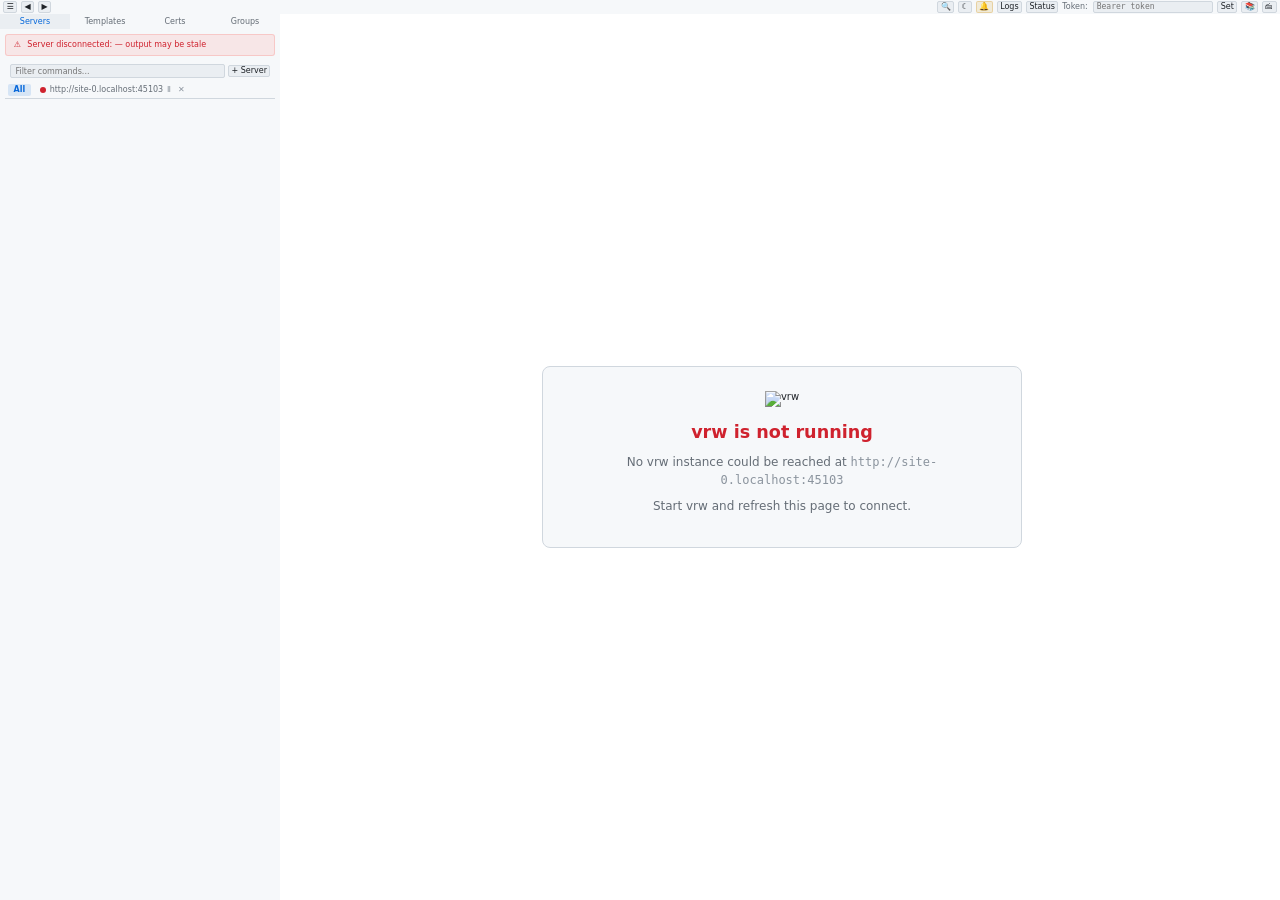
==== static/admin/index.html @ f77671d3 "fix: panel drag, cmd click/dblclick, tabs, URL params - Fix panel drag-by-header: cursor:grab, -webk" ====
<!DOCTYPE html>
<html lang="en">
<head>
    <meta charset="UTF-8">
    <meta name="viewport" content="width=device-width, initial-scale=1.0">
    <link rel="icon" type="image/x-icon" href="favicon.ico">
    <link rel="icon" type="image/png" sizes="32x32" href="favicon-32x32.png">
    <link rel="icon" type="image/png" sizes="64x64" href="favicon-64x64.png">
    <link rel="icon" type="image/png" sizes="128x128" href="favicon-128x128.png">
    <link rel="apple-touch-icon" sizes="128x128" href="favicon-128x128.png">
    <link rel="stylesheet" href="style.css">
    <title>vrw Admin</title>
</head>
<body>
<div class="app">
    <!-- Top bar -->
    <div class="topbar">
        <div class="topbar-group topbar-group-left">
            <button class="btn btn-xs" data-action="ToggleSidebar" title="Toggle sidebar">&#9776;</button>
            <button class="btn btn-xs" data-action="NavigatePrevCommand" title="Previous command">&#x25C0;</button>
            <button class="btn btn-xs" data-action="NavigateNextCommand" title="Next command">&#x25B6;</button>
        </div>

        <div class="topbar-group topbar-group-right">
            <button class="btn btn-xs" id="globalSearchBtn" data-action="OpenGlobalSearch" title="Search output">&#128269;</button>
            <button class="btn btn-xs" id="themeToggle" data-action="ToggleGlobalTheme" title="Toggle theme (cycles: Auto → Light → Grey → Dark → Auto)"></button>
            <button class="btn btn-xs" id="soundBtn" data-action="ToggleSoundNotifications" title="Toggle sound notifications" style="color:var(--text-muted);">&#128276;</button>
            <button class="btn btn-xs" id="logsBtn" data-action="ToggleLogsView" title="Toggle log viewer">Logs</button>
            <button class="btn btn-xs" id="statusBtn" data-action="ToggleBottombar" title="Toggle status bar">Status</button>

            <div class="token-bar">
                <label for="authToken">Token:</label>
                <input type="password" id="authToken" placeholder="Bearer token" title="Authorization token">
                <button class="btn btn-xs" data-action="SaveToken">Set</button>
            </div>
            <button class="btn btn-xs" id="docsBtn" data-action="ShowDocs" title="Documentation" style="color:var(--text-muted);">📚</button>
            <button class="btn btn-xs" data-action="ShowShortcuts" title="Keyboard shortcuts">&#128430;</button>
        </div>
    </div>

    <div class="main">
        <!-- Sidebar -->
        <div class="sidebar" id="sidebar">
            <div class="sidebar-tabs">
                <div class="sidebar-tab active" data-action="SwitchSidebarTab" data-tab="servers">Servers</div>
                <div class="sidebar-tab" data-action="SwitchSidebarTab" data-tab="spawn">Spawn</div>
                <div class="sidebar-tab" data-action="SwitchSidebarTab" data-tab="templates">Templates</div>
                <div class="sidebar-tab" data-action="SwitchSidebarTab" data-tab="certs">Certs</div>
                <div class="sidebar-tab" data-action="SwitchSidebarTab" data-tab="groups">Groups</div>
            </div>
            <div class="sidebar-content" id="sidebarContent">
                <!-- Servers tab (default) -->
                <div id="tab-servers">
                    <div style="padding:0.2rem 0.3rem;display:flex;gap:0.2rem;align-items:center;">
                        <input type="text" id="cmdFilter" placeholder="Filter commands..." oninput="loadCommands()" style="flex:1;min-width:0;font-size:var(--ui-fs);padding:0.1rem 0.3rem;background:var(--bg-tertiary);color:var(--text-primary);border:1px solid var(--border);border-radius:2px;">
                        <button class="btn btn-xs" data-action="ShowAddServerModal" title="Add server connection">+ Server</button>
                        <button class="btn btn-xs hidden" id="killAllBtn" data-action="KillAllCommands" title="Kill all running commands" style="color:var(--text-muted);">&#x2715; All</button>
                        <button class="btn btn-xs hidden" id="freezeAllBtn" data-action="FreezeAllCommands" title="Freeze/thaw all running commands" style="color:var(--text-muted);">&#8545; All</button>
                    </div>
                    <div id="commandList"></div>
                </div>
                <!-- Spawn tab -->
                <div id="tab-spawn" class="hidden">
                    <div class="spawn-form">
                        <div class="field">
                            <label>Target Instance</label>
                            <select id="spawnInstance" onchange="_userSpawnInstUrl=this.value"></select>
                        </div>
                        <div class="field">
                            <label>Command</label>
                            <input type="text" id="spawnCmd" placeholder="e.g. bash -i, htop, /usr/bin/htop --flag" autocomplete="off" onfocus="_onSpawnCmdFocus()" onblur="setTimeout(_removeSpawnHistoryDropdown,150)" onkeydown="if(event.key==='Enter'&&document.getElementById('spawnHistoryDropdown')&&document.getElementById('spawnHistoryDropdown').querySelector('.spawn-history-item.selected')){_onSpawnCmdKeydownForHistory(event)}else if(event.key==='ArrowDown'||event.key==='ArrowUp'){_onSpawnCmdKeydownForHistory(event)}else if(event.key==='Enter'){event.preventDefault();spawnCommand()}else if(event.key==='Tab'){event.preventDefault();spawnCmdTabComplete(event)}else if(event.key==='Escape'){_resetSpawnCompletion();_removeSpawnHistoryDropdown()}" oninput="_resetSpawnCompletion()">
                        </div>
                        <div class="field">
                            <label>Environment Variables</label>
                            <textarea id="spawnEnv" rows="3" placeholder="KEY=value&#10;PATH=/custom/bin&#10;DEBUG=true" onkeydown="if(event.key==='Enter'&&event.ctrlKey){event.preventDefault();spawnCommand()}"></textarea>
                        </div>
                        <div class="field">
                            <label>Working Directory</label>
                            <input type="text" id="spawnDir" placeholder="/home/user/project" onkeydown="if(event.key==='Enter'){event.preventDefault();spawnCommand()}">
                        </div>
                        <div class="autofit-row">
                            <div class="field">
                                <label>Rows</label>
                                <input type="number" id="spawnRows" value="" min="1" max="10000" placeholder="default">
                            </div>
                            <div class="field">
                                <label>Cols</label>
                                <input type="number" id="spawnCols" value="" min="1" max="1000" placeholder="default">
                            </div>
                            <button class="btn btn-xs" data-action="AutofitTerminalSize" title="Calculate optimal terminal size from the panel container" style="align-self:flex-end;margin-bottom:0.2rem;">Auto-fit</button>
                        </div>
                        <div class="autofit-hint" id="autofitHint"></div>
                        <div class="field">
                            <label>Certificate (optional)</label>
                            <select id="spawnCert">
                                <option value="">None</option>
                            </select>
                        </div>
                        <div class="field checkbox-field">
                            <label><input type="checkbox" id="spawnRetainOnExit"> Keep terminal after command exits (retain on exit)</label>
                        </div>
                        <div class="field checkbox-field">
                            <label><input type="checkbox" id="spawnOpenPanel" checked> Open in new panel</label>
                        </div>
                        <div class="spawn-open-panel-hint" id="spawnOpenPanelHint" style="font-size:var(--ui-fs);color:var(--text-muted);margin-top:-0.2rem;margin-bottom:0.3rem;">Shows the main command or the oldest command in a new panel after spawning.</div>
                        <button class="btn btn-primary" data-action="SpawnCommand" style="width:100%;margin-top:0.5rem;">Spawn Command</button>
                    </div>
                </div>
                <!-- Templates tab -->
                <div id="tab-templates" class="hidden">
                    <div style="padding:0.3rem;">
                        <div style="display:flex;justify-content:space-between;align-items:center;margin-bottom:0.3rem;">
                            <span style="font-size:var(--ui-fs);color:var(--text-secondary);">Saved Templates</span>
                            <button class="btn btn-xs" data-action="ShowAddTemplateForm" title="Add template">+ Add</button>
                        </div>
                        <div id="templateAddForm" class="hidden" style="margin-bottom:0.4rem;">
                            <div class="field" style="margin-bottom:0.3rem;">
                                <input type="text" id="templateName" placeholder="Template name" style="width:100%;font-size:var(--ui-fs);">
                            </div>
                            <div class="field" style="margin-bottom:0.3rem;">
                                <input type="text" id="templateCmd" placeholder="Command (e.g. npm run dev)" style="width:100%;font-size:var(--ui-fs);">
                            </div>
                            <div class="field" style="margin-bottom:0.3rem;">
                                <input type="text" id="templateArgs" placeholder="Arguments (optional)" style="width:100%;font-size:var(--ui-fs);">
                            </div>
                            <div style="display:flex;gap:0.3rem;">
                                <button class="btn btn-xs btn-primary" data-action="SaveTemplate" style="flex:1;">Save</button>
                                <button class="btn btn-xs" data-action="HideAddTemplateForm">Cancel</button>
                            </div>
                        </div>
                        <div id="templateList"></div>
                    </div>
                </div>
                <!-- Certs tab -->
                <div id="tab-certs" class="hidden">
                    <div id="certList"></div>
                </div>
                <!-- Groups tab -->
                <div id="tab-groups" class="hidden">
                    <div style="padding:0.3rem;">
                        <div style="display:flex;justify-content:space-between;align-items:center;margin-bottom:0.3rem;">
                            <span style="font-size:var(--ui-fs);color:var(--text-secondary);">Command Groups</span>
                        </div>
                        <div style="display:flex;gap:0.2rem;margin-bottom:0.4rem;">
                            <input type="text" id="newGroupName" placeholder="New group name..." style="flex:1;min-width:0;font-size:var(--ui-fs);padding:0.15rem 0.3rem;" onkeydown="if(event.key==='Enter'){event.preventDefault();createCmdGroup()}">
                            <button class="btn btn-xs btn-primary" data-action="CreateCmdGroup">Create</button>
                        </div>
                        <div id="groupList"></div>
                    </div>
                </div>
            </div>
        </div>
        <div class="sidebar-resize-handle" id="sidebarResizeHandle"></div>

        <!-- Content area -->
        <div class="content-area" id="contentArea">
            <!-- Shared toolbar for terminal controls (acts on the focused panel) -->
            <div class="shared-toolbar hidden" id="sharedToolbar">
                <div class="shared-toolbar-row shared-toolbar-main">
                    <button class="btn btn-xs restart-btn hidden" id="stRestartBtn" data-action="RestartCommand" title="Restart this command">&#x21BB;</button>
                    <button class="btn btn-xs" data-action="ToggleResources" title="Toggle resource info">&#x2699;</button>
                    <span class="resource-badge hidden" id="stResourceBadge"></span>
                    <span class="instance-url hidden" id="stInstanceUrl"></span>
                    <span class="shared-toolbar-sep"></span>
                    <span class="panel-font-size-ctrl">
                        <button class="btn btn-xs" data-action="ChangePanelFontSize" data-delta="-1" title="Decrease font size">A-</button>
                        <button class="btn btn-xs" data-action="ChangePanelFontSize" data-delta="1" title="Increase font size">A+</button>
                    </span>
                    <span class="panel-resize-controls" id="stResizeControls">
                        <input type="number" id="stResizeRows" value="24" min="1" max="10000" title="Rows">
                        <span style="color:var(--text-muted);">x</span>
                        <input type="number" id="stResizeCols" value="80" min="1" max="1000" title="Cols">
                        <button class="btn btn-xs" id="stResizeBtn" data-action="ResizeTerminalPanel" title="Resize terminal">&#x21F2;</button>
                        <button class="btn btn-xs" id="stMaxFitBtn" data-action="ToggleMaxFit" title="Auto-fit terminal to panel">&#x2922;</button>
                        <button class="btn btn-xs" id="stMaxFontBtn" data-action="ToggleMaxFont" title="Maximize font to fit">&#x1F50D;</button>
                    </span>
                    <span class="shared-toolbar-sep"></span>
                    <button class="btn btn-xs" id="stBufferBtn" data-action="ToggleBufferDropdown" title="Terminal buffer">&#x2630;</button>
                    <select id="stBufferSelect" class="select-xs hidden" data-action="SwitchBufferPanel" title="Which terminal buffer to view">
                        <option value="current">Current</option>
                        <option value="main">Main</option>
                        <option value="alt">Alt</option>
                    </select>
                    <span class="refresh-ctrl" title="Refresh throttle (ms). 0 = no throttle.">
                        <button class="btn btn-xs" data-action="ChangeRefreshMs" data-delta="-100" title="Decrease throttle">-</button>
                        <span class="refresh-val" id="stRefreshVal">off</span>
                        <button class="btn btn-xs" data-action="ChangeRefreshMs" data-delta="100" title="Increase throttle">+</button>
                    </span>
                    <span class="shared-toolbar-sep"></span>
                    <div class="panel-send-row" id="stSendRow">
                        <input type="text" id="stKeyInput" placeholder="Send keys..." onkeydown="if(event.key==='Enter'){event.preventDefault();sendKeysToPanel(getActivePanelId())}">
                        <button class="btn btn-xs" data-action="SendKeysToPanel" title="Send keys to terminal">Send</button>
                        <button class="btn btn-xs" data-action="ShowSpecialKeysHelp" title="Special keys reference">&#128430;</button>
                    </div>
                    <span class="shared-toolbar-sep"></span>
                    <button class="btn btn-xs hidden" data-action="TogglePanelLayout" id="stLayoutBtn" title="Toggle horizontal/vertical layout">&#x21C4;</button>
                    <div class="layout-preset-dropdown hidden" id="stLayoutPresetBtn" title="Panel layout presets">
                        <button class="btn btn-xs" data-action="ToggleLayoutPresetMenu">&#x25A3;</button>
                        <div class="layout-preset-menu hidden" id="layoutPresetMenu">
                            <button data-action="ApplyLayoutPreset" data-preset="row">Side by Side</button>
                            <button data-action="ApplyLayoutPreset" data-preset="column">Stacked</button>
                            <button data-action="ApplyLayoutPreset" data-preset="grid-2x2">2x2 Grid</button>
                            <button data-action="ApplyLayoutPreset" data-preset="grid-1-2">1 Top + 2 Bottom</button>
                            <button data-action="ApplyLayoutPreset" data-preset="grid-2-1">2 Top + 1 Bottom</button>
                        </div>
                    </div>
                    <button class="btn btn-xs" data-action="ToggleSelectionMode" id="stSelectBtn" title="Toggle text selection mode">Select</button>
                    <button class="btn btn-xs" data-action="CopyTerminalSelection" title="Copy selected text to clipboard">Copy</button>
                    <button class="btn btn-xs" data-action="ExportTerminal" title="Export terminal as text">&#x2913;</button>
                    <button class="btn btn-xs" data-action="ScreenshotPanel" title="Download screenshot as PNG">&#x1F4F7;</button>
                    <button class="btn btn-xs" id="stPanelThemeBtn" data-action="TogglePanelTheme" title="Panel theme: inherit (click to toggle)" style="font-size:calc(var(--ui-fs) + 0.35rem);">&#x25D0;</button>
                </div>
            </div>
            <!-- Terminal view -->
            <div id="view-vtty" class="panel-container" ondragover="onPanelAreaDragOver(event)" ondrop="onPanelAreaDrop(event)">
                <!-- Panels are dynamically added here -->
            </div>

            <!-- Log view -->
            <div id="view-log" class="log-viewer hidden">
                <div class="log-toolbar">
                    <input type="text" id="logSearch" placeholder="Search logs..." oninput="searchLogs()">
                    <button class="btn btn-xs" data-action="ClearLogSearch">Clear</button>
                    <button class="btn btn-xs" data-action="LoadLog">Refresh</button>
                    <span id="logTransportIndicator" class="log-transport-indicator" data-mode="http">HTTP</span>
                    <span id="logCount" style="font-size:var(--ui-fs);color:var(--text-muted);"></span>
                </div>
                <div class="log-content" id="logContent"></div>
            </div>

            <!-- Docs view -->
            <div id="view-docs" class="docs-page hidden"></div>
        </div>
    </div>

    <!-- Bottom bar (hidden by default) -->
    <div class="bottombar hidden" id="bottomBar">
        <span class="cmd-label" id="cmdLabel"></span>
        <span class="cursor-pos" id="cursorPos">Cursor: --</span>
        <span class="dims" id="termDims">--</span>
        <span class="cursor-pos hidden" id="scrollbackIndicator" style="color:var(--yellow);">SCROLLBACK</span>
        <span class="spacer"></span>
        <label for="updateMode" style="font-size:var(--ui-fs);color:var(--text-muted);">Update:</label>
        <select id="updateMode" data-action="SwitchUpdateMode" title="How the web UI detects VTTY buffer changes" style="font-size:var(--ui-fs);padding:0.05rem 0.15rem;background:var(--bg-tertiary);color:var(--text-primary);border:1px solid var(--border);border-radius:2px;">
            <option value="push">Push (WS)</option>
            <option value="poll">Poll</option>
        </select>
        <span id="pollIntervalWrap" class="hidden">
            <input type="number" id="pollInterval" value="500" min="50" max="5000" step="50" style="width:50px;font-size:var(--ui-fs);text-align:center;padding:0.1rem 0.15rem;" title="Poll interval in milliseconds" data-action="ApplyPollInterval">
            <span style="font-size:var(--ui-fs);color:var(--text-muted);">ms</span>
        </span>
        <label for="refreshMs" style="font-size:var(--ui-fs);color:var(--text-muted);margin-left:4px;" title="Client-side throttle: limits how often VTTY updates are applied to the DOM, even if the server sends them faster. 0 = no throttle.">Throttle:</label>
        <input type="number" id="refreshMs" value="0" min="0" max="2000" step="100" style="width:42px;font-size:var(--ui-fs);text-align:center;padding:0.1rem 0.15rem;" title="Refresh throttle (ms). 0=off, 100-2000=throttle interval." data-action="ApplyRefreshMs">
        <span class="refresh-val" style="font-size:var(--ui-fs);color:var(--text-muted);">off</span>
        <span id="wsQuality" class="ws-quality" title="">--</span>
        <span style="font-size:var(--ui-fs);color:var(--text-muted);" id="connStatus">Connected</span>
    </div>

    <!-- Auto-restart indicator (hidden by default) -->
    <div id="autoRestartIndicator" class="auto-restart-indicator hidden"></div>
</div>

<!-- Global search overlay -->
<div class="search-modal hidden" id="globalSearchModal" data-close-action="CloseGlobalSearch">
    <div class="search-modal-content">
        <div class="search-modal-toolbar">
            <input type="text" id="globalSearchInput" placeholder="Search command output..." onkeydown="if(event.key==='Enter'){event.preventDefault();executeGlobalSearch()}" autofocus>
            <label style="font-size:var(--ui-fs);color:var(--text-muted);display:flex;align-items:center;gap:0.2rem;cursor:pointer;" title="Freeze (SIGSTOP) all running commands while searching to prevent text changes">
                <input type="checkbox" id="searchFreezeToggle" onchange="_toggleSearchFreezeCommands()"> Freeze cmds
            </label>
            <button class="btn btn-xs btn-primary" data-action="ExecuteGlobalSearch">Search</button>
            <button class="btn btn-xs" data-action="CloseGlobalSearch">&#x2715;</button>
        </div>
        <div class="search-modal-results" id="globalSearchResults">
            <div style="padding:1rem;color:var(--text-muted);text-align:center;font-size:0.75rem;">Type a query and press Enter to search across all command output</div>
        </div>
    </div>
</div>

<!-- Add Server modal (add connection without panel) -->
<div class="modal-overlay hidden" id="addServerModal" data-close-action="CloseAddServerModal">
    <div class="modal">
        <h2>Add Server Connection</h2>
        <div class="field">
            <label>Server URL</label>
            <input type="text" id="addServerUrl" placeholder="http://localhost:9090" onkeydown="if(event.key==='Enter'){event.preventDefault();confirmAddServer()}">
        </div>
        <div class="field">
            <label>Label (optional)</label>
            <input type="text" id="addServerLabel" placeholder="Production">
        </div>
        <div class="field">
            <label>Auth Token (optional)</label>
            <input type="text" id="addServerToken" placeholder="Bearer token">
        </div>
        <div class="field checkbox-field" style="margin-bottom:0.75rem;">
            <label><input type="checkbox" id="addServerOpenPane" checked> Open pane</label>
        </div>
        <div class="actions">
            <button class="btn" data-action="CloseAddServerModal">Cancel</button>
            <button class="btn btn-primary" data-action="ConfirmAddServer">Add Server</button>
        </div>
    </div>
</div>

<!-- Command Manager Dialog -->
<div class="modal-overlay hidden" id="cmdManagerModal" data-close-action="CloseCmdManager">
    <div class="modal modal-lg">
        <h2>Command Manager</h2>
        <div class="cmd-manager-toolbar">
            <input type="text" id="cmdManagerFilter" placeholder="Filter commands..." oninput="renderCmdManagerList()" style="flex:1;min-width:120px;">
            <select id="cmdManagerSort" onchange="renderCmdManagerList()" style="font-size:var(--ui-fs);padding:0.1rem 0.2rem;">
                <option value="name">Sort: Name</option>
                <option value="runtime">Sort: Runtime</option>
                <option value="cpu">Sort: CPU</option>
                <option value="mem">Sort: Memory</option>
            </select>
            <button class="btn btn-xs btn-danger" data-action="CmdManagerKillAll" title="Kill all commands">Kill All</button>
            <button class="btn btn-xs" data-action="CloseCmdManager">&#x2715;</button>
        </div>
        <div class="cmd-manager-list" id="cmdManagerList"></div>
        <div class="cmd-manager-footer" id="cmdManagerFooter"></div>
    </div>
</div>

<!-- Modules: load order matters — dependencies must be loaded before dependents.
     state → utils → api → sidebar → panels-* → server-connections → commands-core
     → websocket → vtty → spawn → keyboard → search → misc → delegate → app.js -->
<script src="modules/state.js"></script>
<script src="modules/utils.js"></script>
<script src="modules/api.js"></script>
<script src="modules/sidebar.js"></script>
<script src="modules/panels-layout.js"></script>
<script src="modules/panels-toolbar.js"></script>
<script src="modules/panels-context-menu.js"></script>
<script src="modules/panels-terminal-ops.js"></script>
<script src="modules/panels-dragdrop.js"></script>
<script src="modules/panels-cmd-select.js"></script>
<script src="modules/panels.js"></script>

<script src="modules/server-connections.js"></script>
<script src="modules/commands-core.js"></script>
<script src="modules/websocket.js"></script>
<script src="modules/vtty.js"></script>
<script src="modules/spawn.js"></script>
<script src="modules/keyboard.js"></script>
<script src="modules/search.js"></script>

<script src="modules/misc.js"></script>
<script src="modules/delegate.js"></script>
<script src="app.js"></script>
</body>
</html>
---- static/admin/style.css ----
.hidden { display: none !important; }
:root {
    --bg-primary: #0d1117;
    --bg-secondary: #161b22;
    --bg-tertiary: #21262d;
    --border: #30363d;
    --text-primary: #c9d1d9;
    --text-secondary: #8b949e;
    --text-muted: #484f58;
    --accent: #58a6ff;
    --accent-dim: #1f6feb22;
    --green: #3fb950;
    --red: #f85149;
    --yellow: #d29922;
    --purple: #bc8cff;
    --font-mono: 'Cascadia Code', 'Fira Code', 'JetBrains Mono', 'Consolas', monospace;
    --font-sans: system-ui, -apple-system, sans-serif;
    --font-size: 10px;
    /* Shared sizing — all UI areas MUST use these */
    --ui-fs: 0.5rem;
    --ui-btn-h: calc(var(--ui-fs) * 1.2 + 0.4rem + 2px);
    --ui-btn-min: var(--ui-btn-h);
    --ui-icon-fs: var(--ui-fs);
}

[data-theme="light"] {
    --bg-primary: #ffffff;
    --bg-secondary: #f6f8fa;
    --bg-tertiary: #eaeef2;
    --border: #d0d7de;
    --text-primary: #1f2328;
    --text-secondary: #656d76;
    --text-muted: #8b949e;
    --accent: #0969da;
    --accent-dim: #0969da22;
    --green: #1a7f37;
    --red: #cf222e;
    --yellow: #9a6700;
    --purple: #8250df;
}
[data-theme="light"] .vtty-container { --vtty-bg: #ffffff; }

[data-theme="grey"] {
    --bg-primary: #1e1e1e;
    --bg-secondary: #252526;
    --bg-tertiary: #2d2d2d;
    --border: #3e3e42;
    --text-primary: #cccccc;
    --text-secondary: #999999;
    --text-muted: #666666;
    --accent: #569cd6;
    --accent-dim: #569cd622;
    --green: #6a9955;
    --red: #f44747;
    --yellow: #d7ba7d;
    --purple: #c586c0;
}
[data-theme="grey"] .vtty-container { --vtty-bg: #1e1e1e; }

@media (prefers-color-scheme: light) {
    :root:not([data-theme]) {
        --bg-primary: #ffffff;
        --bg-secondary: #f6f8fa;
        --bg-tertiary: #eaeef2;
        --border: #d0d7de;
        --text-primary: #1f2328;
        --text-secondary: #656d76;
        --text-muted: #8b949e;
        --accent: #0969da;
        --accent-dim: #0969da22;
        --green: #1a7f37;
        --red: #cf222e;
        --yellow: #9a6700;
        --purple: #8250df;
    }
    :root:not([data-theme]) .vtty-container { --vtty-bg: #ffffff; }
}
* { box-sizing: border-box; margin: 0; padding: 0; }
body { font-family: var(--font-sans); background: var(--bg-primary); color: var(--text-primary); font-size: var(--font-size); overflow: hidden; height: 100vh; }

/* Layout */
.app { display: flex; flex-direction: column; height: 100vh; }
.topbar { display: flex; align-items: center; gap: 0.4rem; padding: 0.05rem 0.2rem; background: var(--bg-secondary); flex-shrink: 0; z-index: 10; }
.topbar h1 { font-size: var(--ui-fs); color: var(--accent); white-space: nowrap; margin-right: 0.15rem; }
.topbar .spacer { flex: 1; }
.topbar-group { display: flex; align-items: center; gap: 0.25rem; }
.topbar-group-left { flex-shrink: 0; }
.topbar-group-right { flex-shrink: 0; margin-left: auto; }
.main { display: flex; flex: 1; overflow: hidden; }
.sidebar { width: 280px; min-width: 0; background: var(--bg-secondary); display: flex; flex-direction: column; flex-shrink: 0; overflow: hidden; }
.sidebar.collapsed { width: 0; }
.sidebar-resize-handle { width: 4px; cursor: col-resize; background: transparent; flex-shrink: 0; position: relative; z-index: 5; }
.sidebar-resize-handle:hover, .sidebar-resize-handle.active { background: var(--accent); }
.sidebar-header { padding: 0.4rem; display: flex; gap: 0.4rem; align-items: center; }
.sidebar-tabs { display: flex; }
.sidebar-tab { flex: 1; padding: 0.2rem 0.3rem; text-align: center; cursor: pointer; color: var(--text-secondary); font-size: var(--ui-fs); }
.sidebar-tab:hover { color: var(--text-primary); background: var(--bg-tertiary); }
.sidebar-tab.active { color: var(--accent); background: var(--bg-tertiary); }
.sidebar-content { flex: 1; overflow-y: auto; padding: 0.3rem; }
.content-area { flex: 1; display: flex; flex-direction: column; overflow: hidden; }

/* Shared toolbar — single toolbar above all panels */
.shared-toolbar { display: flex; align-items: center; gap: 0.15rem; padding: 0.05rem 0.2rem; background: var(--bg-secondary); flex-shrink: 0; overflow-x: auto; white-space: nowrap; border-bottom: 1px solid var(--border); }
.shared-toolbar-row { display: flex; align-items: center; gap: 0.2rem; }
.shared-toolbar-sep { width: 1px; height: 1rem; background: var(--border); margin: 0 0.1rem; flex-shrink: 0; }

/* Panels */
.panel-container { flex: 1; display: flex; overflow: hidden; }
.panel { flex: 1; display: flex; flex-direction: column; border-right: 1px solid var(--border); min-width: 200px; min-height: 100px; }
.panel:last-child { border-right: none; }
.panel.focused > .panel-header { background: color-mix(in srgb, var(--ph-bg, var(--bg-tertiary)) 40%, var(--bg-primary)) !important; }
.panel.focused { box-shadow: inset 0 1px 0 0 var(--accent); }
/* Vertical (stacked) panel layout — swap border direction */
.panel-container[style*="column"] .panel { border-right: none; border-bottom: 1px solid var(--border); }
.panel-container[style*="column"] .panel:last-child { border-bottom: none; }
.panel-container[style*="column"] .panel.focused { box-shadow: inset 2px 0 0 0 var(--accent); }

/* Grid layout presets — CSS grid replaces flexbox */
.panel-container.grid-2x2 { display: grid; grid-template-columns: 1fr 1fr; grid-template-rows: 1fr 1fr; }
.panel-container.grid-2x2 .panel { border-right: none; border-bottom: none; min-width: 0; min-height: 0; }
.panel-container.grid-2x2 .panel:nth-child(odd) { border-right: 1px solid var(--border); }
.panel-container.grid-2x2 .panel:nth-child(-n+2) { border-bottom: 1px solid var(--border); }
.panel-container.grid-2x2 .panel.focused { box-shadow: inset 0 1px 0 0 var(--accent); }

.panel-container.grid-1-2 { display: grid; grid-template-columns: 1fr 1fr; grid-template-rows: 1fr 1fr; }
.panel-container.grid-1-2 .panel { border-right: none; border-bottom: none; min-width: 0; min-height: 0; }
.panel-container.grid-1-2 .panel:first-child { grid-column: 1 / -1; border-bottom: 1px solid var(--border); }
.panel-container.grid-1-2 .panel:nth-child(3) { border-right: 1px solid var(--border); }
.panel-container.grid-1-2 .panel.focused { box-shadow: inset 0 1px 0 0 var(--accent); }

.panel-container.grid-2-1 { display: grid; grid-template-columns: 1fr 1fr; grid-template-rows: 1fr 1fr; }
.panel-container.grid-2-1 .panel { border-right: none; border-bottom: none; min-width: 0; min-height: 0; }
.panel-container.grid-2-1 .panel:nth-child(-n+2) { border-bottom: 1px solid var(--border); }
.panel-container.grid-2-1 .panel:nth-child(odd) { border-right: 1px solid var(--border); }
.panel-container.grid-2-1 .panel:last-child { grid-column: 1 / -1; }
.panel-container.grid-2-1 .panel.focused { box-shadow: inset 0 1px 0 0 var(--accent); }

/* In grid mode, hide resize handles (grid cells manage their own sizing) */
.panel-container.grid-2x2 .panel-resize-handle,
.panel-container.grid-1-2 .panel-resize-handle,
.panel-container.grid-2-1 .panel-resize-handle { display: none; }

/* Layout preset dropdown */
.layout-preset-dropdown { position: relative; display: inline-block; }
.layout-preset-menu {
    position: absolute; top: 100%; left: 0; z-index: 50;
    background: var(--bg-secondary); border: 1px solid var(--border);
    border-radius: 4px; padding: 0.2rem 0; min-width: 140px;
    box-shadow: 0 4px 12px rgba(0,0,0,0.3);
}
.layout-preset-menu button {
    display: block; width: 100%; text-align: left; padding: 0.3rem 0.5rem;
    border: none; background: none; color: var(--text-primary); cursor: pointer;
    font-size: var(--ui-fs); font-family: inherit;
}
.layout-preset-menu button:hover { background: var(--accent); color: var(--bg-primary); }
.cmd-history-btn { padding: 0 0.2rem; font-size: var(--ui-fs); opacity: 0.7; }
.cmd-history-btn:hover { opacity: 1; }
.panel-header { display: flex; align-items: center; gap: 0.1rem; padding: 0 0.1rem; background: var(--bg-tertiary); flex-shrink: 0; overflow: hidden; white-space: nowrap; cursor: grab; border: none; -webkit-user-drag: none; user-select: none; }
.panel-header:active { cursor: grabbing; }
.panel-header .panel-server-badge { font-family: var(--font-mono); color: var(--text-secondary); font-size: var(--ui-fs); }
.panel-header .split-server-label { color: var(--text-secondary); }
.panel-header .split-cmd-label { color: var(--text-primary); }
.panel-header .title { font-size: var(--ui-fs); color: var(--text-secondary); white-space: nowrap; overflow: hidden; text-overflow: ellipsis; flex-shrink: 1; min-width: 0; }
.panel-header .cmd-info { display: flex; flex-direction: column; min-width: 0; flex-shrink: 1; gap: 0; overflow: hidden; }
.panel-header .cmd-fullname { font-family: var(--font-mono); font-size: var(--ui-fs); color: var(--text-primary); white-space: nowrap; overflow: hidden; text-overflow: ellipsis; }
.panel-header .cmd-fullname.panel-title-editing { outline: 1px solid var(--accent); outline-offset: 1px; background: var(--bg-primary); padding: 0 0.15rem; border-radius: 2px; cursor: text; overflow: visible; text-overflow: unset; white-space: pre; min-width: 3ch; }
.panel-header .cmd-args { font-family: var(--font-mono); font-size: var(--ui-fs); color: var(--text-muted); white-space: nowrap; overflow: hidden; text-overflow: ellipsis; }
.panel-header .panel-header-meta { font-family: var(--font-mono); font-size: var(--ui-fs); color: var(--text-muted); font-weight: 300; flex-shrink: 1; min-width: 0; overflow: hidden; text-overflow: ellipsis; white-space: nowrap; margin-left: 0.3rem; }
.panel-freeze-btn { flex-shrink: 0; }
.panel-header .instance-url { font-size: var(--ui-fs); color: var(--text-muted); max-width: 200px; overflow: hidden; text-overflow: ellipsis; white-space: nowrap; flex-shrink: 0; }
.panel-header-label { font-size: var(--ui-fs); color: var(--text-muted); white-space: nowrap; overflow: hidden; text-overflow: ellipsis; flex-shrink: 1; min-width: 0; font-family: var(--font-mono); }
.panel-close-btn { background:none; border:none; cursor:pointer; color:var(--text-muted) !important; font-size:var(--ui-fs); padding:0 0.15rem; line-height:1; flex-shrink:0; }
.panel-close-btn:hover { color:var(--red) !important; }
#killAllBtn { background:none !important; border:none !important; color:var(--text-muted) !important; cursor:pointer; }
#killAllBtn:hover { color:var(--red) !important; background:none !important; border:none !important; }
#freezeAllBtn { background:none !important; border:none !important; color:var(--text-muted) !important; cursor:pointer; }
#freezeAllBtn:hover { color:var(--yellow) !important; background:none !important; border:none !important; }

/* VTTY */
.vtty-container { flex: 1; overflow: auto; background: var(--vtty-bg, #000); position: relative; cursor: text; }
.vtty-container pre { margin: 0; padding: 0; font-family: var(--font-mono); font-size: inherit; line-height: 1.2; min-width: 100%; min-height: 100%; user-select: none; background: var(--vtty-bg, #000); }
/* VTTY cell classes — force each cell span to occupy exactly the terminal's
   assigned column width regardless of the browser's font metrics.  This
   prevents ambiguous-width characters (e.g. ▽ ◆ ★) from breaking column
   alignment when the font renders them wider than 1ch.  The width is set
   via inline style (N*W ch where N=run length, W=cell width) so the CSS
   only needs to provide inline-block behavior. */
.vtty-container pre .c.w0 { display: inline; }
.vtty-container pre .c.w1 { display: inline-block; vertical-align: top; overflow: hidden; }
.vtty-container pre .c.w2 { display: inline-block; vertical-align: top; overflow: hidden; }
.vtty-container.selectable pre { user-select: text; }

/* Per-panel theme: overrides the terminal background when a panel-specific
   theme is set via data-panel-theme="light" or "dark" on the vtty-container.
   When no data-panel-theme is set, the global CSS custom properties apply. */
.vtty-container[data-panel-theme="light"] { --vtty-bg: #ffffff; --panel-bg: #ffffff; }
.vtty-container[data-panel-theme="dark"] { --vtty-bg: #0d1117; --panel-bg: #0d1117; }
.vtty-container .cursor-indicator { position: absolute; width: 8px; height: 14px; background: color-mix(in srgb, var(--accent) 60%, transparent); border: 1px solid var(--accent); pointer-events: none; transition: top 0.05s, left 0.05s; z-index: 5; }
.vtty-container .search-bar { position: absolute; top: 4px; right: 4px; z-index: 10; display: none; gap: 4px; align-items: center; background: var(--bg-secondary); border: 1px solid var(--border); border-radius: 4px; padding: 2px 6px; }
.vtty-container .search-bar.visible { display: flex; }
.vtty-container .search-bar input { width: 160px; font-size: var(--ui-fs); padding: 2px 6px; background: var(--bg-tertiary); color: var(--text-primary); border: 1px solid var(--border); border-radius: 3px; }
.vtty-container .search-bar input:focus { outline: none; border-color: var(--accent); }
.vtty-container .search-bar .search-count { font-size: var(--ui-fs); color: var(--text-muted); min-width: 30px; text-align: center; cursor: pointer; }
.search-progress-bar { width: 40px; height: 3px; border-radius: 1.5px; flex-shrink: 0; }
.vtty-container .search-bar button { padding: 1px 5px; font-size: var(--ui-fs); background: var(--bg-tertiary); color: var(--text-primary); border: 1px solid var(--border); border-radius: 3px; cursor: pointer; }
.vtty-container .search-bar button:hover { background: var(--bg-tertiary); }
.vtty-search-highlight { background: rgba(210, 153, 34, 0.4); border-radius: 2px; }
.vtty-search-highlight.current { background: rgba(210, 153, 34, 0.8); }
.scroll-bottom-btn { position: absolute; bottom: 8px; right: 8px; z-index: 10; width: 28px; height: 28px; border-radius: 50%; background: var(--bg-secondary); border: 1px solid var(--border); color: var(--text-secondary); font-size: var(--ui-fs); cursor: pointer; display: none; align-items: center; justify-content: center; opacity: 0.7; transition: opacity 0.15s; }
.scroll-bottom-btn:hover { opacity: 1; background: var(--bg-tertiary); }
.scroll-bottom-btn.visible { display: flex; }
.copy-feedback { position: absolute; bottom: 8px; left: 50%; transform: translateX(-50%); z-index: 10; background: var(--bg-secondary); border: 1px solid var(--border); color: var(--green); font-family: var(--font-sans); font-size: var(--ui-fs); padding: 2px 10px; border-radius: 4px; opacity: 0; transition: opacity 0.15s; pointer-events: none; }
.copy-feedback.visible { opacity: 1; }

/* Panel resize handle */
.panel-resize-handle { width: 4px; cursor: col-resize; background: transparent; flex-shrink: 0; position: relative; z-index: 5; }
.panel-resize-handle:hover, .panel-resize-handle.active { background: var(--accent); }
.panel { flex: 1 1 0; display: flex; flex-direction: column; border-right: none; min-width: 100px; position: relative; }

/* Split panel */
.split-container { flex: 1; display: flex; overflow: hidden; position: relative; }
.split-container.horizontal { flex-direction: row; }
.split-container.vertical { flex-direction: column; }
.split-pane { display: flex; flex-direction: column; min-width: 0; min-height: 0; }
.split-header { display: flex; align-items: center; gap: 0.2rem; padding: 0.15rem 0.3rem; flex-shrink: 0; overflow: hidden; white-space: nowrap; cursor: pointer; border-bottom: 1px solid var(--border); min-height: 1.4rem; }
.split-container .vtty-container { flex: 1 1 0; min-width: 0; min-height: 0; }
.split-divider { flex-shrink: 0; background: var(--border); z-index: 5; transition: background 0.15s; }
.split-divider:hover, .split-divider.active { background: var(--accent); }
.split-container.horizontal .split-divider { width: 3px; cursor: col-resize; }
.split-container.vertical .split-divider { height: 3px; cursor: row-resize; }
.split-empty-hint { display: flex; align-items: center; justify-content: center; color: var(--text-muted); font-size: var(--ui-fs); text-align: center; padding: 1rem; height: 100%; user-select: none; flex-direction: column; gap: 0.5rem; }
.split-empty-hint .split-empty-icon { font-size: 1.5rem; opacity: 0.4; }

/* Command list items */
.cmd-item { padding: 0.2rem 0.3rem; cursor: pointer; display: flex; flex-direction: column; gap: 0.02rem; font-size: var(--ui-fs); }
.cmd-item:hover { background: var(--bg-tertiary); }
.cmd-item.selected { background: var(--bg-tertiary); border-left: 2px solid var(--accent); }
.cmd-item-row { display: flex; align-items: center; gap: 0.25rem; width: 100%; }
.cmd-item-row .pin-btn { flex-shrink: 0; }
.cmd-item-row .status-dot { flex-shrink: 0; }
.cmd-item-row .pid { flex-shrink: 0; }
.cmd-item-row .exit-badge { flex-shrink: 0; }
.cmd-item-row .resource-badge { flex-shrink: 0; }
.cmd-item-row .cert-badge { flex-shrink: 0; }
.cmd-item-row .frozen-badge, .cmd-item-row .runtime-str { flex-shrink: 0; }
.cmd-kill-btn { background:none !important; border:none !important; cursor:pointer; color:var(--text-muted) !important; font-size:var(--ui-fs); padding:0 0.15rem; line-height:1; flex-shrink:0 !important; opacity:1 !important; }
.cmd-kill-btn:hover { color:var(--red) !important; }
.cmd-item .name { flex: 1 1 auto; min-width: 0; overflow: hidden; text-overflow: ellipsis; white-space: nowrap; font-family: var(--font-mono); font-size: var(--ui-fs); color: var(--text-primary); }
.cmd-item .pid { color: var(--text-muted); font-size: var(--ui-fs); font-family: var(--font-mono); flex-shrink: 0; overflow: hidden; text-overflow: ellipsis; white-space: nowrap; max-width: 60px; }
/* Detail row: secondary info (runtime, cpu, memory, pid) shown on a separate
   line below the command name.  Uses padding-left to align with the name. */
.cmd-item .cmd-detail-row { display: flex; align-items: center; gap: 0.35rem; padding-left: 2rem; font-family: var(--font-mono); font-size: var(--ui-fs); color: var(--text-muted); white-space: nowrap; overflow: hidden; text-overflow: ellipsis; }
.cmd-item .cmd-detail-row:empty { display: none; }
.sidebar-wide .cmd-detail-row { display: none; }
.sidebar-wide .cmd-detail-inline { display: inline !important; flex: 0 0 auto !important; min-width: 0; }
.sidebar-wide .cmd-item-row { flex-wrap: wrap; }
.cmd-item .cmd-detail-row .detail-sep { color: var(--border); }
.cmd-freeze-btn, .panel-freeze-btn { background:none; border:none; cursor:pointer; color:var(--text-muted) !important; font-size:var(--ui-fs); padding:0 0.15rem; line-height:1; flex-shrink:0; display:inline-flex; align-items:center; justify-content:center; }
.cmd-freeze-btn:hover, .panel-freeze-btn:hover { color:var(--yellow) !important; }
.cmd-freeze-btn.active, .panel-freeze-btn.active { color:var(--green) !important; }
.panel-freeze-btn.active:hover { color:var(--green) !important; filter:brightness(0.88); }
.cmd-item .cmd-detail-inline { font-family: var(--font-mono); font-size: var(--ui-fs); color: var(--text-muted); white-space: nowrap; overflow: hidden; text-overflow: ellipsis; flex: 0 1 0%; min-width: 0; }
.cmd-item .cmd-detail-inline:empty { display: none; }
.status-dot { width: 6px; height: 6px; border-radius: 50%; flex-shrink: 0; }
.status-running { background: var(--green); }
.status-exited { background: var(--red); }
.status-frozen { background: var(--yellow); }
.cmd-item.frozen { background: rgba(254, 159, 20, 0.1); }
.cmd-item.exited { background: rgba(248, 81, 73, 0.08); }
.cmd-item.exited.selected { background: rgba(248, 81, 73, 0.15); border-left-color: var(--red); }

/* Exit code badges */
.exit-badge { font-size:var(--ui-fs);padding:0 0.25rem;border-radius:2px;font-family:var(--font-mono);flex-shrink:0; }
.exit-badge.success { background:rgba(63,185,80,0.15);color:var(--green); }
.exit-badge.failure { background:rgba(248,81,73,0.15);color:var(--red); }

/* Exited command banner — overlaid on the VTTY container */
.exited-banner {
    display: flex;
    align-items: center;
    gap: 0.5rem;
    padding: 0.3rem 0.6rem;
    background: rgba(248, 81, 73, 0.12);
    border-bottom: 1px solid rgba(248, 81, 73, 0.25);
    color: var(--red);
    font-size: var(--ui-fs);
    font-weight: 600;
    z-index: 2;
    flex-shrink: 0;
}
.exited-banner-icon {
    font-size: var(--ui-fs);
    opacity: 0.7;
}

/* Disconnected banner — shown in sidebar when server is unreachable */
.disconnected-banner {
    display: flex;
    align-items: center;
    gap: 0.4rem;
    padding: 0.35rem 0.5rem;
    margin-bottom: 0.3rem;
    background: rgba(248, 81, 73, 0.1);
    border: 1px solid rgba(248, 81, 73, 0.2);
    border-radius: 3px;
    color: var(--red);
    font-size: var(--ui-fs);
}
.disconnected-icon {
    font-size: var(--ui-fs);
    flex-shrink: 0;
}


/* Disconnected overlay — shown on terminal when viewing a stale command */
.disconnected-overlay {
    position: absolute;
    top: 0;
    left: 0;
    right: 0;
    padding: 0.3rem 0.6rem;
    background: rgba(248, 81, 73, 0.15);
    border-bottom: 1px solid rgba(248, 81, 73, 0.3);
    color: var(--red);
    font-size: var(--ui-fs);
    font-weight: 600;
    z-index: 2;
    display: flex;
    align-items: center;
    gap: 0.3rem;
    pointer-events: none;
}

/* Disabled kill button for unreachable instances */
.cmd-kill-btn:disabled {
    opacity: 0.3;
    cursor: not-allowed;
    pointer-events: none;
}

/* Resource usage badge */
.resource-badge { font-size:var(--ui-fs);color:var(--text-muted);font-family:var(--font-mono);flex-shrink:0; }

/* Buttons — size variants: btn-xs, btn-sm, btn (default) */
.btn { display: inline-flex; align-items: center; justify-content: center; padding: 0 0.2rem; background: var(--bg-tertiary); color: var(--text-primary); border: 1px solid var(--border); border-radius: 2px; cursor: pointer; font-family: inherit; font-size: var(--ui-fs); line-height: 1; white-space: nowrap; transition: background 0.1s; height: calc(var(--ui-fs) + 0.25rem); min-width: calc(var(--ui-fs) + 0.25rem); }
.btn:hover { background: var(--bg-primary); }
[data-theme="light"] .btn:hover, :root:not([data-theme]) .btn:hover { background: var(--bg-primary); box-shadow: inset 0 0 0 1px var(--border); }
[data-theme="light"] .btn-primary:hover, :root:not([data-theme]) .btn-primary:hover { filter: brightness(1.12); box-shadow: none; }
[data-theme="light"] .btn-danger:hover, :root:not([data-theme]) .btn-danger:hover { filter: brightness(1.12); box-shadow: none; }
.btn-xs { padding: 0 0.15rem; font-size: var(--ui-fs); border-radius: 2px; }
.btn-sm { padding: 0 0.2rem; font-size: var(--ui-fs); }
.btn-primary { background: var(--green); border-color: var(--green); color: #fff; }
.btn-primary:hover { filter: brightness(1.12); }
.btn-danger { background: var(--red); border-color: var(--red); color: #fff; }
.btn-danger:hover { filter: brightness(1.12); }
.btn-warning { background: var(--yellow); border: none; color: #000; }
.btn-warning:hover { filter: brightness(0.88); }
/* Legacy button classes (backward compat with app.js generated HTML) */
button.small { padding: 0 0.2rem; font-size: var(--ui-fs); line-height: 1; }
button.primary { background: var(--green); border-color: var(--green); color: #fff; }
button.primary:hover { filter: brightness(1.12); }
button.danger { background: var(--red); border-color: var(--red); color: #fff; }
button.danger:hover { filter: brightness(1.12); }
button.icon-btn { padding: 0 0.2rem; font-size: var(--ui-fs); line-height: 1; }
/* Compact select */
.select-xs { font-size: var(--ui-fs); padding: 0.1rem 0.25rem; background: var(--bg-tertiary); color: var(--text-primary); border: 1px solid var(--border); border-radius: 3px; }
/* Alt screen badge */
.alt-screen-badge { display: none; font-size: var(--ui-fs); color: var(--yellow); background: rgba(210,153,34,0.15); border: 1px solid rgba(210,153,34,0.3); border-radius: 3px; padding: 0 0.3rem; }
.alt-screen-badge.visible { display: inline; }

/* Inputs */
input, select, textarea { padding: 0.3rem 0.5rem; background: var(--bg-tertiary); color: var(--text-primary); border: 1px solid var(--border); border-radius: 4px; font-family: inherit; font-size: var(--ui-fs); }
input:focus, select:focus, textarea:focus { outline: none; border-color: var(--accent); }
.panel-send-row { display: inline-flex; align-items: center; gap: 0.15rem; flex-shrink: 0; min-width: 0; overflow: hidden; max-width: 260px; }
.panel-send-row input { flex: 1; min-width: 60px; font-size: var(--ui-fs); padding: 0.1rem 0.3rem; border-radius: 2px; }
.panel-send-row button { flex-shrink: 0; }
.input-row { display: flex; gap: 0.4rem; align-items: center; }
.input-row input, .input-row select { flex: 1; }
.input-row button { flex-shrink: 0; }

/* Token bar */
.token-bar { display: flex; align-items: center; gap: 0.3rem; }
.token-bar label { color: var(--text-secondary); font-size: var(--ui-fs); white-space: nowrap; }
.token-bar input { font-family: var(--font-mono); font-size: var(--ui-fs); width: 120px; min-width: 60px; flex-shrink: 1; height: calc(var(--ui-fs) + 0.25rem); padding: 0 0.2rem; background: var(--bg-tertiary); color: var(--text-primary); border: 1px solid var(--border); border-radius: 2px; }

/* Spawn form */
.spawn-form { padding: 0.5rem; }
.spawn-form .field { margin-bottom: 0.4rem; }
.spawn-form label { display: block; font-size: var(--ui-fs); color: var(--text-secondary); margin-bottom: 0.15rem; }
.spawn-form input, .spawn-form select, .spawn-form textarea { width: 100%; font-size: var(--ui-fs); padding: 0.2rem 0.3rem; background: var(--bg-tertiary); color: var(--text-primary); border: 1px solid var(--border); border-radius: 2px; }
.spawn-form textarea { font-family: var(--font-mono); resize: vertical; min-height: 3rem; }
.spawn-form .field-row { display: flex; gap: 0.5rem; }
.spawn-form .field-row .field { flex: 1; }
.spawn-form .autofit-row { display: flex; align-items: center; gap: 0.5rem; margin-bottom: 0.4rem; }
.spawn-form .autofit-row .field { flex: 1; margin-bottom: 0; }
.spawn-form .autofit-hint { font-size: var(--ui-fs); color: var(--text-muted); font-style: italic; }
.spawn-form .checkbox-field { display: flex; align-items: center; margin-top: 0.3rem; }
.spawn-form .checkbox-field label { display: flex; align-items: center; gap: 0.3rem; margin-bottom: 0; font-size: var(--ui-fs); color: var(--text-secondary); cursor: pointer; }
.spawn-form .checkbox-field input[type="checkbox"] { width: auto; }
.spawn-open-panel-hint { font-size: var(--ui-fs); color: var(--text-muted); margin-top: -0.15rem; margin-bottom: 0.2rem; }

/* Log viewer */
.log-viewer { flex: 1; display: flex; flex-direction: column; overflow: hidden; }
.log-toolbar { display: flex; gap: 0.4rem; padding: 0.15rem 0.3rem; background: var(--bg-tertiary); border-bottom: 1px solid var(--border); align-items: center; }
.log-toolbar input { flex: 1; font-size: var(--ui-fs); }
.log-transport-indicator { font-size: var(--ui-fs); font-family: var(--font-mono); padding: 0.05rem 0.3rem; border-radius: 3px; border: 1px solid var(--border); background: var(--bg-secondary); color: var(--text-muted); flex-shrink: 0; letter-spacing: 0.05em; text-transform: uppercase; }
.log-transport-indicator[data-mode="ws"] { color: var(--green); border-color: rgba(63, 185, 80, 0.4); background: rgba(63, 185, 80, 0.1); }
.log-content { flex: 1; overflow-y: auto; padding: 0.5rem; font-family: var(--font-mono); font-size: var(--ui-fs); white-space: pre-wrap; word-break: break-all; }
.log-line { padding: 0.1rem 0; border-bottom: 1px solid var(--border); }
.log-line .timestamp { color: var(--text-muted); }
.log-line .cmd-type { color: var(--accent); }
.log-line .details { color: var(--text-primary); }
.log-line.highlight { background: rgba(88, 166, 255, 0.1); }
.log-line.log-ws-indicator { border-bottom: 1px dashed rgba(63, 185, 80, 0.3); }

/* Docs page */
.docs-page { flex: 1; overflow-y: auto; padding: 1.5rem 2rem; max-width: 900px; margin: 0 auto; }
.docs-page h1 { color: var(--accent); font-size: 1.5rem; margin-bottom: 1rem; }
.docs-page h2 { color: var(--accent); font-size: 1.1rem; margin: 1.5rem 0 0.5rem; padding-bottom: 0.3rem; border-bottom: 1px solid var(--border); }
.docs-page h3 { color: var(--text-primary); font-size: 0.95rem; margin: 1rem 0 0.3rem; }
.docs-page p { color: var(--text-secondary); line-height: 1.6; margin-bottom: 0.75rem; }
.docs-page code { background: var(--bg-tertiary); padding: 0.15rem 0.4rem; border-radius: 3px; font-family: var(--font-mono); font-size: 0.85em; color: var(--accent); }
.docs-page pre { background: var(--bg-tertiary); border: 1px solid var(--border); border-radius: 6px; padding: 0.75rem 1rem; overflow-x: auto; margin: 0.5rem 0 1rem; font-size: 0.8rem; }
.docs-page pre code { background: none; padding: 0; color: var(--text-primary); }
.docs-page ul, .docs-page ol { color: var(--text-secondary); padding-left: 1.5rem; margin-bottom: 0.75rem; line-height: 1.6; }
.docs-page li { margin-bottom: 0.25rem; }
.docs-page table { border-collapse: collapse; width: 100%; margin: 0.75rem 0; }
.docs-page th, .docs-page td { border: 1px solid var(--border); padding: 0.4rem 0.6rem; text-align: left; font-size: 0.8rem; }
.docs-page th { background: var(--bg-tertiary); color: var(--text-primary); }
.docs-page td { color: var(--text-secondary); }

/* Cert badges */
.cert-badge { display: inline-block; background: var(--accent-dim); color: var(--accent); border: 1px solid var(--accent); border-radius: 3px; padding: 0 0.4rem; font-size: var(--ui-fs); font-family: var(--font-mono); }
.cert-badge.empty { background: var(--bg-tertiary); color: var(--text-muted); border-color: var(--text-muted); }

/* Bottom bar */
.bottombar { display: flex; align-items: center; gap: 0.4rem; padding: 0.15rem 0.5rem; background: var(--bg-secondary); flex-shrink: 0; flex-wrap: wrap; }
.bottombar .cursor-pos { font-family: var(--font-mono); font-size: var(--ui-fs); color: var(--text-muted); }
.bottombar .dims { font-family: var(--font-mono); font-size: var(--ui-fs); color: var(--text-muted); }
.bottombar .cmd-label { font-family: var(--font-mono); font-size: var(--ui-fs); color: var(--accent); white-space: nowrap; overflow: hidden; text-overflow: ellipsis; max-width: 40vw; }
.bottombar .cmd-label .cmd-label-name { color: var(--text-primary); }
.bottombar .cmd-label .cmd-label-sep { color: var(--text-muted); margin: 0 0.3rem; }
.bottombar .cmd-label .cmd-label-args { color: var(--text-secondary); }
.bottombar .cmd-label .cmd-label-pid { color: var(--text-muted); }
.bottombar .cmd-label .cmd-label-runtime { color: var(--green); }
.bottombar .spacer { flex: 1; }
.bottombar.hidden { display: none; }

/* WebSocket quality indicator */
.ws-quality { font-size: var(--ui-fs); color: var(--text-muted); cursor: help; font-family: var(--font-mono); white-space: nowrap; }

/* Scrollbar styling */
::-webkit-scrollbar { width: 8px; height: 8px; }
::-webkit-scrollbar-track { background: var(--bg-primary); }
::-webkit-scrollbar-thumb { background: var(--border); border-radius: 4px; }
::-webkit-scrollbar-thumb:hover { background: var(--text-muted); }

/* Resize controls — global (topbar, now moved to panel header) */
.resize-controls { display: flex; align-items: center; gap: 0.3rem; }
.resize-controls label { font-size: var(--ui-fs); color: var(--text-muted); }
.resize-controls input { width: 50px; font-size: var(--ui-fs); text-align: center; padding: 0.15rem; }

/* Per-panel resize controls — compact variant for the panel header */
.panel-resize-controls { display: inline-flex; align-items: center; gap: 0.15rem; flex-shrink: 0; }
.panel-resize-controls label { font-size: var(--ui-fs); color: var(--text-muted); }
.panel-resize-controls input { width: 42px; font-size: var(--ui-fs); text-align: center; padding: 0.1rem 0.15rem; }

/* Multi-panel controls */
.panel-controls { display: flex; gap: 0.3rem; }

/* Font size */
.font-size-ctrl { display: flex; align-items: center; gap: 0.3rem; }
.font-size-ctrl span { font-size: var(--ui-fs); color: var(--text-muted); min-width: 32px; text-align: center; }

/* Per-panel font size controls */
.panel-font-size-ctrl { display: flex; align-items: center; gap: 0.1rem; flex-shrink: 0; }
.panel-font-size-ctrl .panel-font-size { font-size: var(--ui-fs); color: var(--text-muted); min-width: 24px; text-align: center; font-family: var(--font-mono); }

/* Refresh rate control in panel header */
.refresh-ctrl { display: flex; align-items: center; gap: 0.1rem; flex-shrink: 0; }
.refresh-ctrl .refresh-label { font-size: var(--ui-fs); color: var(--text-muted); }
.refresh-ctrl .refresh-val { font-size: var(--ui-fs); color: var(--text-primary); min-width: 28px; text-align: center; font-family: var(--font-mono); background: var(--bg-secondary); border: 1px solid var(--border); border-radius: 2px; padding: 0.05rem 0.15rem; }

/* Selection mode: when active, mouse events are not forwarded to PTY */
.vtty-container.selection-mode { cursor: text; outline: 2px solid var(--accent); outline-offset: -2px; }
.vtty-container.selection-mode pre { user-select: text; }

/* Tooltip */
[title] { position: relative; }

/* Welcome/empty state */
.welcome-panel { display:flex;align-items:center;justify-content:center;flex:1;padding:2rem; }
.welcome-card { background:var(--bg-secondary);border:1px solid var(--border);border-radius:8px;padding:1.5rem 2rem;max-width:480px;width:100%;text-align:center; }
.welcome-card h2 { font-size:1.1rem;color:var(--accent);margin-bottom:0.75rem; }
.welcome-card p { font-size:0.75rem;color:var(--text-secondary);margin-bottom:0.5rem;line-height:1.5; }
.welcome-card .welcome-form { margin-top:1rem;text-align:left; }
.welcome-card .welcome-form input { width:100%;margin-bottom:0.4rem; }
.welcome-card .welcome-form button { width:100%;margin-top:0.3rem; }
.welcome-card .welcome-tips { margin-top:1rem;text-align:left;font-size:0.65rem;color:var(--text-muted); }
.welcome-card .welcome-tips li { margin-bottom:0.25rem; }
.welcome-card .welcome-not-running { font-size:1.1rem;color:var(--red);font-weight:600;margin-bottom:0.5rem; }
.welcome-card .welcome-url { font-family:var(--font-mono);color:var(--text-muted); }

/* View tabs — hidden by default, only used for docs overlay */
.view-tabs { display: none; }

/* Instance config modal */
.modal-overlay { position: fixed; top: 0; left: 0; right: 0; bottom: 0; background: rgba(0,0,0,0.6); z-index: 100; display: flex; align-items: center; justify-content: center; }
.modal { background: var(--bg-secondary); border: 1px solid var(--border); border-radius: 8px; padding: 1.25rem; min-width: 400px; max-width: 90vw; font-size: var(--font-size); }
.modal h2 { font-size: var(--ui-fs); color: var(--accent); margin-bottom: 1rem; font-weight: 600; }
.modal .field { margin-bottom: 0.75rem; }
.modal label { display: block; font-size: var(--ui-fs); color: var(--text-secondary); margin-bottom: 0.2rem; }
.modal input { width: 100%; font-size: var(--ui-fs); }
.modal select { font-size: var(--ui-fs); }
.modal .actions { display: flex; gap: 0.5rem; justify-content: flex-end; margin-top: 1rem; }

/* Diff cells for incremental VTTY protocol */
.diff-cell {
    position: absolute;
    pointer-events: none;
}

/* Context menu */
.ctx-menu { position: fixed; z-index: 200; background: var(--bg-secondary); border: 1px solid var(--border); border-radius: 6px; padding: 4px 0; min-width: 160px; box-shadow: 0 4px 12px rgba(0,0,0,0.4); }
.ctx-menu-item { padding: 0.35rem 0.75rem; cursor: pointer; font-size: var(--ui-fs); color: var(--text-primary); display: flex; align-items: center; gap: 0.5rem; }
.ctx-menu-item:hover { background: var(--accent-dim); }
.ctx-menu-item:focus { background: var(--accent-dim); outline: 1px solid var(--accent); outline-offset: -1px; }
.ctx-menu-item.ctx-menu-focused { background: var(--accent-dim); }
.ctx-menu-item.danger { color: var(--red); }
.ctx-menu-item.danger:hover { background: rgba(248, 81, 73, 0.15); }
.ctx-menu-item.danger:focus { background: rgba(248, 81, 73, 0.15); outline-color: var(--red); }
.ctx-menu-sep { height: 1px; background: var(--border); margin: 3px 0; }

/* Shortcuts help overlay */
.shortcuts-overlay { position: fixed; top: 0; left: 0; right: 0; bottom: 0; background: rgba(0,0,0,0.6); z-index: 150; display: flex; align-items: center; justify-content: center; }
.shortcuts-panel { background: var(--bg-secondary); border: 1px solid var(--border); border-radius: 8px; padding: 1.25rem; min-width: 360px; max-width: 90vw; }
.shortcuts-panel h2 { font-size: 1rem; color: var(--accent); margin-bottom: 0.75rem; }
.shortcuts-panel table { width: 100%; border-collapse: collapse; margin-bottom: 0.5rem; }
.shortcuts-panel td { padding: 0.25rem 0.5rem; font-size: var(--ui-fs); color: var(--text-secondary); border-bottom: 1px solid var(--border); }
.shortcuts-panel td:first-child { color: var(--text-primary); font-family: var(--font-mono); white-space: nowrap; }

/* Pinning/favorites */
.pin-btn { background:none;border:none;cursor:pointer;color:var(--text-muted);font-size:var(--ui-fs);padding:0 0.15rem;line-height:1;flex-shrink:0; }
.pin-btn:hover { color:var(--yellow); }
.pin-btn.active { color:var(--yellow); }
/* Command grab handle for reordering */
.cmd-grab-handle { cursor:grab;color:var(--text-secondary);font-size:var(--ui-fs);padding:0 0.15rem;user-select:none;flex-shrink:0;opacity:0.5;transition:opacity 0.15s; }
.cmd-grab-handle:hover { opacity:1;color:var(--text-primary); }
.cmd-grab-handle:active { cursor:grabbing; }
/* Keep/Unkeep button (star toggle for retain_on_exit) */
.keep-btn { background:none;border:none;cursor:pointer;color:var(--text-muted);font-size:var(--ui-fs);padding:0 0.15rem;line-height:1;flex-shrink:0; }
.keep-btn:hover { color:var(--green); }
.keep-btn.active { color:var(--green); }
.keep-badge { color:var(--green);font-size:var(--ui-fs);margin-left:0.15rem; }
.pinned-section-header { font-size:var(--ui-fs);color:var(--text-muted);padding:0.3rem 0.4rem 0.1rem;text-transform:uppercase;letter-spacing:0.05em;border-bottom:1px solid var(--border);margin-bottom:0.15rem;display:flex;align-items:center;justify-content:space-between; }
.server-close-btn { background:none;border:none;cursor:pointer;color:var(--text-muted);font-size:var(--ui-fs);padding:0 0.15rem;line-height:1;flex-shrink:0; }
.server-close-btn:hover { color:var(--red); }
/* Command reorder drag indicators (mousedown-based custom drag) */
.cmd-item.cmd-dragging { opacity:0.85; box-shadow: 0 2px 8px rgba(0,0,0,0.4); }
.cmd-reorder-placeholder { border-top:2px solid var(--accent); margin:0; pointer-events:none; height:0; }
.cmd-item.cmd-drag-over-top { border-top:2px solid var(--accent); }
.cmd-item.cmd-drag-over-bottom { border-bottom:2px solid var(--accent); }

/* Server connections bar — removed, tabs handle this now */
.server-reach-dot, .panel-reach-dot { width:6px;height:6px;border-radius:50%;flex-shrink:0; }
.server-reach-dot.reachable, .panel-reach-dot.reachable { background:var(--green); }
.server-reach-dot.unreachable, .panel-reach-dot.unreachable { background:var(--red); }
.server-reach-dot.unknown, .panel-reach-dot.unknown { background:var(--yellow); }
.server-conn-label { color:var(--text-secondary);max-width:120px;overflow:hidden;text-overflow:ellipsis;white-space:nowrap; }
.server-conn-close-btn { background:none;border:none;cursor:pointer;color:var(--text-muted);font-size:var(--ui-fs);padding:0 0.2rem;line-height:1;flex-shrink:0; }
.server-conn-close-btn:hover { color:var(--red); }

/* Sidebar sort bar */
.sidebar-sort-bar { display:flex;flex-wrap:wrap;gap:0.2rem;padding:0.15rem 0.2rem;margin-bottom:0.15rem;border-bottom:1px solid var(--border); }
.sidebar-sort-item { font-size:var(--ui-fs);color:var(--text-secondary);cursor:pointer;padding:0.1rem 0.35rem;border-radius:2px;white-space:nowrap;display:inline-flex;align-items:center;gap:0.1rem; }
.sidebar-sort-item:hover { color:var(--text-primary);background:var(--bg-tertiary); }
.sidebar-sort-item.active { color:var(--accent);background:var(--accent-dim);font-weight:600; }
.server-tab-btn { background:none;border:none;cursor:pointer;color:var(--text-muted) !important;font-size:var(--ui-fs);padding:0 0.1rem;line-height:1;margin-left:0.1rem; }
.server-tab-btn:hover { color:var(--red) !important; }
.server-tab-freeze-btn { background:none;border:none;cursor:pointer;color:var(--text-muted) !important;font-size:var(--ui-fs);padding:0 0.1rem;line-height:1;margin-left:0.05rem; }
.server-tab-freeze-btn:hover { color:var(--yellow) !important; }
.server-tab-freeze-btn.active { color:var(--green) !important; }

/* Command templates */
.template-card { background:var(--bg-tertiary);border:1px solid var(--border);border-radius:4px;padding:0.5rem;cursor:pointer;transition:background 0.1s;margin-bottom:0.4rem; }
.template-card:hover { background:var(--bg-primary); }
.template-card .template-name { font-size:var(--ui-fs);color:var(--text-primary);font-weight:500;margin-bottom:0.15rem; }
.template-card .template-cmd { font-size:var(--ui-fs);color:var(--text-muted);font-family:var(--font-mono); }
.template-card .template-actions { display:flex;gap:0.3rem;margin-top:0.3rem;justify-content:flex-end; }

/* Drag-and-drop panel reorder */
/* Panel dragging — header acts as drag handle */
.panel.dragging { opacity:0.5; }
.panel.drag-over-left { border-left:2px solid var(--accent); }
.panel.drag-over-right { border-right:2px solid var(--accent); }
/* Command items in sidebar are draggable to panels */
.cmd-item[draggable="true"] { cursor:grab; }
.cmd-item[draggable="true"]:active { cursor:grabbing; opacity:0.5; }
/* Panel drop target highlight when dragging command from sidebar */
.panel.cmd-drop-target { outline:2px dashed var(--accent); outline-offset:-2px; }

/* Global search modal */
.search-modal { position:fixed;top:0;left:0;right:0;bottom:0;background:rgba(0,0,0,0.6);z-index:120;display:flex;align-items:flex-start;justify-content:center;padding-top:10vh; }
.search-modal-content { background:var(--bg-secondary);border:1px solid var(--border);border-radius:8px;width:600px;max-width:90vw;max-height:60vh;display:flex;flex-direction:column; }
.search-modal-toolbar { display:flex;gap:0.4rem;padding:0.5rem;border-bottom:1px solid var(--border);align-items:center; }
.search-modal-toolbar input { flex:1;font-size:var(--ui-fs); }
.search-modal-results { flex:1;overflow-y:auto;padding:0.5rem; }
.search-result-group { margin-bottom:0.5rem; }
.search-result-header { font-size:0.65rem;color:var(--accent);font-family:var(--font-mono);padding:0.2rem 0;border-bottom:1px solid var(--border);margin-bottom:0.15rem;cursor:pointer; }
.search-result-header:hover { color:var(--text-primary); }
.search-result-line { font-size:0.65rem;color:var(--text-secondary);font-family:var(--font-mono);padding:0.1rem 0.5rem;white-space:nowrap;overflow:hidden;text-overflow:ellipsis; }
.search-result-line:hover { background:var(--bg-tertiary); }

/* Frozen VTTY indicator (shown when global search keeps a panel frozen) */
.search-frozen-indicator {
    position: absolute; bottom: 0; left: 0; right: 0;
    background: var(--yellow); color: #000;
    font-size: var(--ui-fs); text-align: center; padding: 0.25rem;
    cursor: pointer; z-index: 5; user-select: none;
}
.search-frozen-indicator:hover { filter: brightness(0.88); }

/* Sound notifications */
.sound-btn-active { color:var(--yellow) !important;background:rgba(210,153,34,0.15) !important;border-color:rgba(210,153,34,0.3) !important; }

/* Responsive: small screens */
@media (max-width: 768px) {
    .sidebar { position: fixed; top: 0; left: 0; bottom: 0; width: 280px; z-index: 50; box-shadow: 4px 0 12px rgba(0,0,0,0.5); }
    .sidebar.collapsed { width: 0; box-shadow: none; }
    .topbar { padding: 0.25rem 0.4rem; gap: 0.3rem; }
    .topbar h1 { font-size: 0.8rem; }
    .resize-controls, .font-size-ctrl { display: none; }
    .bottombar { padding: 0.1rem 0.3rem; gap: 0.2rem; }
    .token-bar input { width: 60px; }
    .vtty-container .search-bar input { width: 120px; }
    .sidebar-resize-handle { display: none; }
}

/* Spawn history dropdown */
.spawn-history-dropdown { position: fixed; z-index: 9999; background: var(--bg-primary); border: 1px solid var(--border); border-radius: 4px; max-height: 260px; overflow-y: auto; box-shadow: 4px 4px 12px rgba(0,0,0,0.4); font-family: var(--font-mono); font-size: var(--ui-fs); }
.spawn-history-item { padding: 0.3rem 0.5rem; cursor: pointer; color: var(--text-primary); white-space: nowrap; overflow: hidden; text-overflow: ellipsis; border-bottom: 1px solid var(--border); }
.spawn-history-item:last-child { border-bottom: none; }
.spawn-history-item:hover, .spawn-history-item.selected { background: var(--accent); color: #fff; }
.spawn-history-cmd { font-family: var(--font-mono); }
.spawn-history-clear { padding: 0.25rem 0.5rem; text-align: center; color: var(--text-muted); cursor: pointer; border-top: 1px solid var(--border); }
.spawn-history-clear:hover { color: var(--red); background: var(--bg-tertiary); }

/* Panel header drag-drop visual indicators */
.panel:not(:has(.panel-header.drag-over-left)) .drag-over-left,
.panel-header.drag-over-left {
    border-left: 3px solid var(--accent) !important;
}

/* Auto-restart indicator */
.auto-restart-indicator { position: fixed; bottom: 2.5rem; left: 50%; transform: translateX(-50%); z-index: 100; background: var(--bg-secondary); border: 1px solid var(--accent); color: var(--accent); font-size: var(--ui-fs); padding: 0.2rem 0.8rem; border-radius: 4px; box-shadow: 0 2px 8px rgba(0,0,0,0.3); pointer-events: none; display: flex; }

/* Mobile tabbed panel layout */
.mobile-tab-bar { display: flex; background: var(--bg-tertiary); border-bottom: 1px solid var(--border); overflow-x: auto; flex-shrink: 0; scrollbar-width: none; }
.mobile-tab-bar::-webkit-scrollbar { display: none; }
.mobile-tab { display: flex; align-items: center; gap: 0.2rem; padding: 0.3rem 0.6rem; font-size: var(--ui-fs); color: var(--text-muted); cursor: pointer; white-space: nowrap; border-bottom: 2px solid transparent; flex-shrink: 0; transition: color 0.15s, border-color 0.15s; }
.mobile-tab:hover { color: var(--text-primary); background: var(--bg-secondary); }
.mobile-tab.active { color: var(--accent); border-bottom-color: var(--accent); }
.mobile-tab-label { overflow: hidden; text-overflow: ellipsis; max-width: 120px; font-family: var(--font-mono); }
.mobile-tab-close { background: none; border: none; color: var(--text-muted); cursor: pointer; font-size: var(--ui-fs); padding: 0 0.1rem; line-height: 1; opacity: 0; transition: opacity 0.15s; }
.mobile-tab:hover .mobile-tab-close { opacity: 1; }
.mobile-tab-close:hover { color: var(--red); }

/* Minimized panels strip */
.minimized-panels { display: flex; align-items: center; gap: 0.2rem; padding: 0.15rem 0.3rem; background: var(--bg-tertiary); border-top: 1px solid var(--border); flex-shrink: 0; overflow-x: auto; scrollbar-width: none; }
.minimized-panels::-webkit-scrollbar { display: none; }
.minimized-panel-item { display: flex; align-items: center; gap: 0.25rem; padding: 0.2rem 0.5rem; background: var(--bg-secondary); border: 1px solid var(--border); border-radius: 3px; cursor: pointer; white-space: nowrap; font-size: var(--ui-fs); flex-shrink: 0; transition: background 0.15s, border-color 0.15s; }
.minimized-panel-item:hover { background: var(--bg-primary); border-color: var(--accent); }
.minimized-icon { color: var(--accent); font-size: 0.5rem; }
.minimized-label { font-family: var(--font-mono); color: var(--text-muted); max-width: 100px; overflow: hidden; text-overflow: ellipsis; }
.minimized-panel-item:hover .minimized-label { color: var(--text-primary); }

/* Command Manager Dialog */
.modal-lg { max-width: 800px; width: 90vw; max-height: 80vh; }
.modal-lg .cmd-manager-toolbar { display: flex; align-items: center; gap: 0.3rem; margin-bottom: 0.5rem; }
.cmd-manager-list { overflow-y: auto; max-height: 50vh; font-family: var(--font-mono); font-size: var(--ui-fs); border: 1px solid var(--border); border-radius: 3px; }
.cmd-manager-header { display: flex; align-items: center; gap: 0; padding: 0.25rem 0.4rem; background: var(--bg-tertiary); border-bottom: 1px solid var(--border); font-weight: bold; color: var(--text-muted); position: sticky; top: 0; z-index: 1; }
.cmd-manager-row { display: flex; align-items: center; gap: 0; padding: 0.2rem 0.4rem; border-bottom: 1px solid var(--border); cursor: default; }
.cmd-manager-row:hover { background: var(--bg-secondary); }
.cmd-manager-row.cm-row-dead { opacity: 0.6; }
.cm-col { white-space: nowrap; overflow: hidden; text-overflow: ellipsis; }
.cm-name { flex: 2; min-width: 100px; }
.cm-status { width: 60px; flex-shrink: 0; }
.cm-runtime { width: 50px; flex-shrink: 0; text-align: right; }
.cm-res { width: 65px; flex-shrink: 0; text-align: right; }
.cm-server { width: 80px; flex-shrink: 0; color: var(--text-muted); }
.cm-actions { width: 120px; flex-shrink: 0; text-align: right; display: flex; gap: 0.15rem; justify-content: flex-end; }
.cm-cmd-name { color: var(--text-primary); }
.cm-cmd-args { color: var(--text-muted); margin-left: 0.3rem; }
.cm-running { color: var(--green); }
.cm-exited { color: var(--text-muted); }
.cm-frozen { color: var(--yellow); }
.cmd-manager-footer { margin-top: 0.4rem; font-size: var(--ui-fs); color: var(--text-muted); text-align: center; }
.cmd-manager-empty { padding: 1rem; text-align: center; color: var(--text-muted); }

/* Command Groups — sidebar Groups tab */
.group-section { margin-bottom: 0.15rem; border: 1px solid var(--border); border-radius: 4px; overflow: hidden; }
.group-header { display: flex; align-items: center; gap: 0.3rem; padding: 0.25rem 0.4rem; background: var(--bg-tertiary); cursor: pointer; user-select: none; font-size: var(--ui-fs); transition: background 0.1s; }
.group-header:hover { background: var(--bg-primary); }
.group-caret { font-size: 0.55rem; color: var(--text-muted); width: 0.8rem; text-align: center; flex-shrink: 0; }
.group-name { flex: 1; min-width: 0; color: var(--text-primary); font-weight: 500; overflow: hidden; text-overflow: ellipsis; white-space: nowrap; }
.group-count { font-size: 0.55rem; color: var(--text-muted); background: var(--bg-secondary); border-radius: 2px; padding: 0 0.25rem; flex-shrink: 0; }
.group-actions { display: flex; gap: 0.15rem; flex-shrink: 0; opacity: 0; transition: opacity 0.15s; }
.group-header:hover .group-actions { opacity: 1; }
.group-cmd-item { display: flex; align-items: center; gap: 0.3rem; padding: 0.2rem 0.4rem 0.2rem 1.1rem; cursor: pointer; font-size: var(--ui-fs); transition: background 0.1s; }
.group-cmd-item:hover { background: var(--bg-tertiary); }
.group-cmd-item.group-cmd-selected { background: var(--accent-dim); border-left: 2px solid var(--accent); }
.group-cmd-name { flex: 1; min-width: 0; overflow: hidden; text-overflow: ellipsis; white-space: nowrap; font-family: var(--font-mono); font-size: var(--ui-fs); color: var(--text-primary); }
.group-cmd-item .status-dot { flex-shrink: 0; }

/* Workspace dropdown — topbar */
.workspace-dropdown { position: relative; display: inline-block; }
.workspace-menu {
    position: absolute; top: 100%; right: 0; z-index: 50;
    background: var(--bg-secondary); border: 1px solid var(--border);
    border-radius: 4px; padding: 0.2rem 0; min-width: 180px;
    box-shadow: 0 4px 12px rgba(0,0,0,0.3);
    max-height: 300px; overflow-y: auto;
}
.workspace-menu button {
    display: block; width: 100%; text-align: left; padding: 0.3rem 0.5rem;
    border: none; background: none; color: var(--text-primary); cursor: pointer;
    font-size: var(--ui-fs); font-family: inherit; white-space: nowrap;
}
.workspace-menu button:hover { background: var(--accent); color: var(--bg-primary); }
.workspace-menu .ws-load-btn { display: block; width: 100%; text-align: left; padding: 0.3rem 0.5rem; border: none; background: none; color: var(--text-primary); cursor: pointer; font-size: var(--ui-fs); font-family: inherit; }
.workspace-menu .ws-load-btn:hover { background: var(--accent-dim); }
.workspace-menu .ws-load-btn span { white-space: nowrap; }

/* A11y focus indicators — keyboard navigation */
.btn:focus-visible, button:focus-visible { outline: 2px solid var(--accent); outline-offset: 1px; }
.panel-header:focus-visible { outline: 2px solid var(--accent); outline-offset: -2px; }
.sidebar-tab:focus-visible { outline: 2px solid var(--accent); outline-offset: -2px; background: var(--bg-tertiary); }
.cmd-item:focus-visible { outline: 2px solid var(--accent); outline-offset: -2px; background: var(--bg-tertiary); }
.panel-freeze-btn:focus-visible, .cmd-freeze-btn:focus-visible { outline: 2px solid var(--accent); outline-offset: 1px; }
.minimized-panel-item:focus-visible { outline: 2px solid var(--accent); outline-offset: -1px; }
input:focus-visible, select:focus-visible, textarea:focus-visible { outline: 2px solid var(--accent); outline-offset: 0; border-color: var(--accent); }
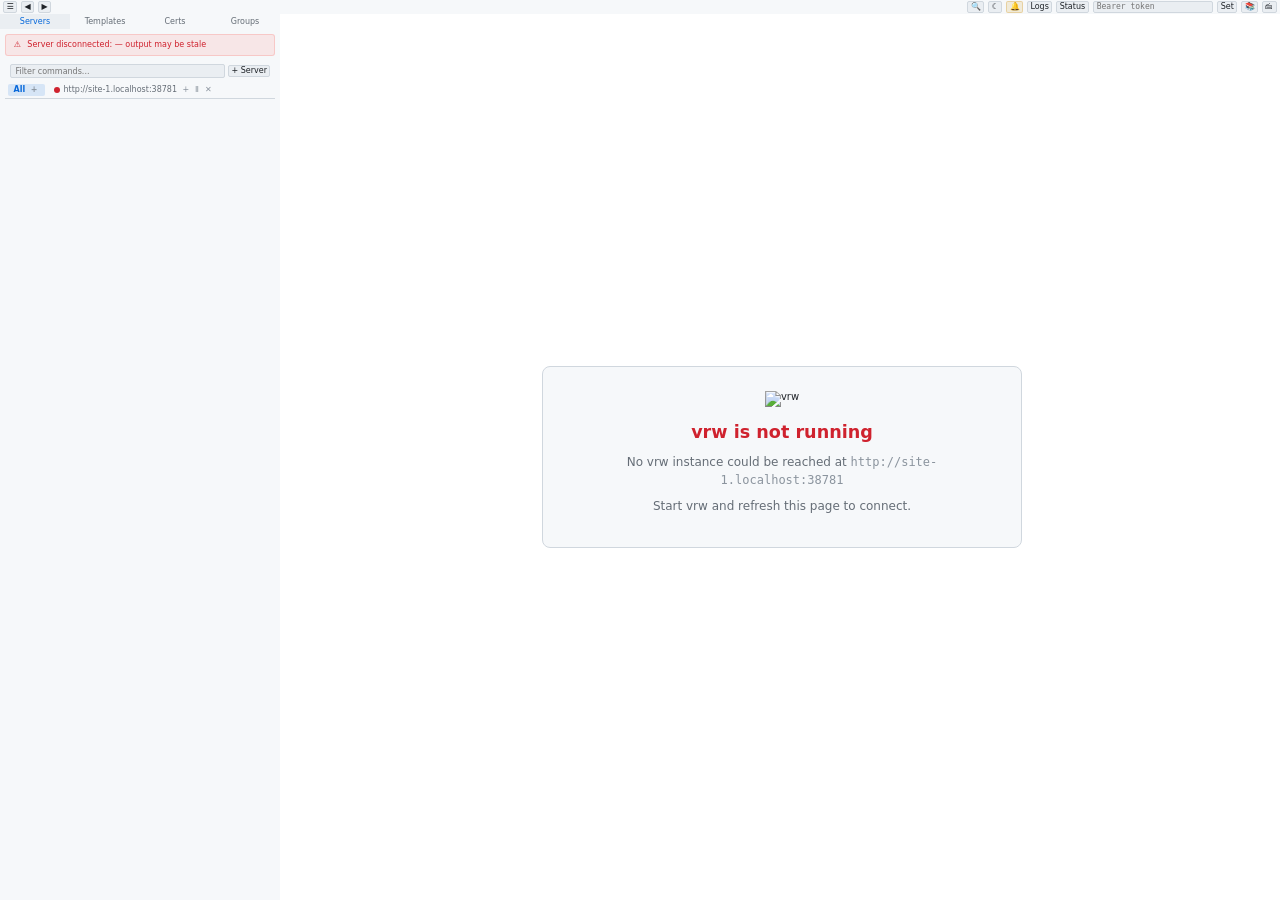
==== commit e9f16dc3: "fix: shared WS subscription tracking, add-server panel, UI cleanup - Fix shared WS pool: connectPane" ====
--- a/static/admin/index.html
+++ b/static/admin/index.html
@@ -29,7 +29,6 @@
             <button class="btn btn-xs" id="statusBtn" data-action="ToggleBottombar" title="Toggle status bar">Status</button>
 
             <div class="token-bar">
-                <label for="authToken">Token:</label>
                 <input type="password" id="authToken" placeholder="Bearer token" title="Authorization token">
                 <button class="btn btn-xs" data-action="SaveToken">Set</button>
             </div>
@@ -293,8 +292,9 @@
             <label>Auth Token (optional)</label>
             <input type="text" id="addServerToken" placeholder="Bearer token">
         </div>
-        <div class="field checkbox-field" style="margin-bottom:0.75rem;">
-            <label><input type="checkbox" id="addServerOpenPane" checked> Open pane</label>
+        <div class="field" style="display:flex;align-items:center;gap:0.4rem;margin-bottom:0.75rem;">
+            <input type="checkbox" id="addServerOpenPane" checked>
+            <label for="addServerOpenPane" style="margin:0;">Show first command in a new panel</label>
         </div>
         <div class="actions">
             <button class="btn" data-action="CloseAddServerModal">Cancel</button>
--- a/static/admin/style.css
+++ b/static/admin/style.css
@@ -162,7 +162,7 @@
 .panel-header .split-server-label { color: var(--text-secondary); }
 .panel-header .split-cmd-label { color: var(--text-primary); }
 .panel-header .title { font-size: var(--ui-fs); color: var(--text-secondary); white-space: nowrap; overflow: hidden; text-overflow: ellipsis; flex-shrink: 1; min-width: 0; }
-.panel-header .cmd-info { display: flex; flex-direction: column; min-width: 0; flex-shrink: 1; gap: 0; overflow: hidden; }
+.panel-header .cmd-info { display: flex; flex-direction: column; min-width: 0; flex-shrink: 1; gap: 0; overflow: hidden; margin-right: 0.3rem; }
 .panel-header .cmd-fullname { font-family: var(--font-mono); font-size: var(--ui-fs); color: var(--text-primary); white-space: nowrap; overflow: hidden; text-overflow: ellipsis; }
 .panel-header .cmd-fullname.panel-title-editing { outline: 1px solid var(--accent); outline-offset: 1px; background: var(--bg-primary); padding: 0 0.15rem; border-radius: 2px; cursor: text; overflow: visible; text-overflow: unset; white-space: pre; min-width: 3ch; }
 .panel-header .cmd-args { font-family: var(--font-mono); font-size: var(--ui-fs); color: var(--text-muted); white-space: nowrap; overflow: hidden; text-overflow: ellipsis; }
@@ -275,7 +275,12 @@
 .exit-badge.success { background:rgba(63,185,80,0.15);color:var(--green); }
 .exit-badge.failure { background:rgba(248,81,73,0.15);color:var(--red); }
 
-/* Exited command banner — overlaid on the VTTY container */
+.panel-exit-banner { font-family:var(--font-mono); font-size:var(--ui-fs); color:var(--red); flex-shrink:0; white-space:nowrap; display:inline-flex; align-items:center; gap:0.2rem; }
+.panel-exit-banner .exit-badge { font-size:var(--ui-fs);padding:0 0.2rem;border-radius:2px;font-family:var(--font-mono); }
+.panel-exit-banner .exit-badge.success { background:rgba(63,185,80,0.15);color:var(--green); }
+.panel-exit-banner .exit-badge.failure { background:rgba(248,81,73,0.15);color:var(--red); }
+
+/* Exited command banner — legacy, kept for any remaining references */
 .exited-banner {
     display: flex;
     align-items: center;
@@ -581,6 +586,8 @@
 .server-tab-freeze-btn { background:none;border:none;cursor:pointer;color:var(--text-muted) !important;font-size:var(--ui-fs);padding:0 0.1rem;line-height:1;margin-left:0.05rem; }
 .server-tab-freeze-btn:hover { color:var(--yellow) !important; }
 .server-tab-freeze-btn.active { color:var(--green) !important; }
+.server-tab-spawn-btn { background:none;border:none;cursor:pointer;color:var(--text-muted) !important;font-size:var(--ui-fs);padding:0 0.1rem;line-height:1;margin-left:0.15rem; }
+.server-tab-spawn-btn:hover { color:var(--green) !important; }
 
 /* Command templates */
 .template-card { background:var(--bg-tertiary);border:1px solid var(--border);border-radius:4px;padding:0.5rem;cursor:pointer;transition:background 0.1s;margin-bottom:0.4rem; }
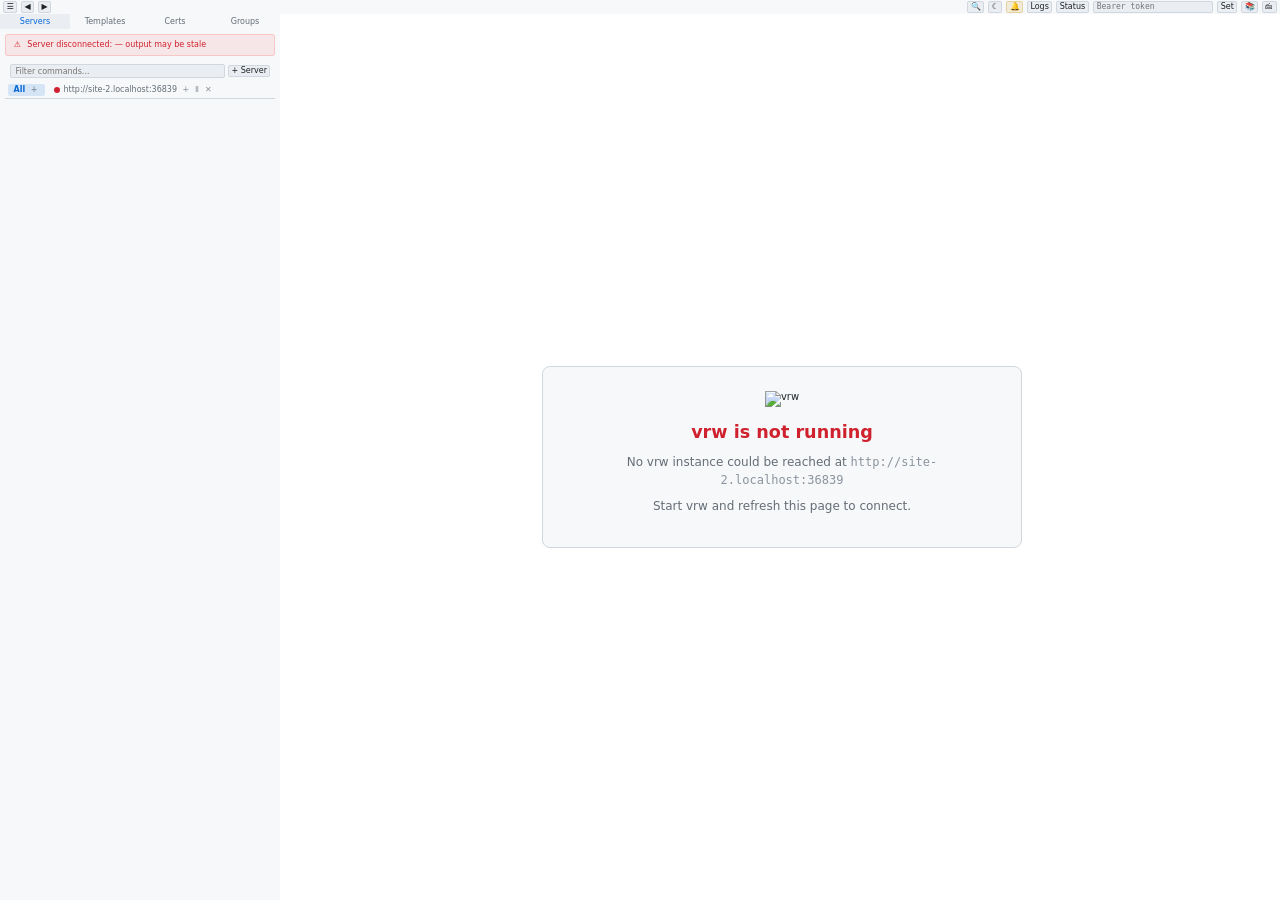
==== commit 4d463194: "Fix add-server dialog: align checkbox left with text on same line" ====
--- a/static/admin/index.html
+++ b/static/admin/index.html
@@ -292,9 +292,8 @@
             <label>Auth Token (optional)</label>
             <input type="text" id="addServerToken" placeholder="Bearer token">
         </div>
-        <div class="field" style="display:flex;align-items:center;gap:0.4rem;margin-bottom:0.75rem;">
-            <input type="checkbox" id="addServerOpenPane" checked>
-            <label for="addServerOpenPane" style="margin:0;">Show first command in a new panel</label>
+        <div class="field checkbox-field">
+            <label><input type="checkbox" id="addServerOpenPane" checked> Show first command in a new panel</label>
         </div>
         <div class="actions">
             <button class="btn" data-action="CloseAddServerModal">Cancel</button>
--- a/static/admin/style.css
+++ b/static/admin/style.css
@@ -516,6 +516,9 @@
 .modal h2 { font-size: var(--ui-fs); color: var(--accent); margin-bottom: 1rem; font-weight: 600; }
 .modal .field { margin-bottom: 0.75rem; }
 .modal label { display: block; font-size: var(--ui-fs); color: var(--text-secondary); margin-bottom: 0.2rem; }
+.modal .checkbox-field { display: flex; align-items: center; margin-top: 0.3rem; }
+.modal .checkbox-field label { display: inline-flex; align-items: center; gap: 0.3rem; margin-bottom: 0; cursor: pointer; }
+.modal .checkbox-field input[type="checkbox"] { width: auto; }
 .modal input { width: 100%; font-size: var(--ui-fs); }
 .modal select { font-size: var(--ui-fs); }
 .modal .actions { display: flex; gap: 0.5rem; justify-content: flex-end; margin-top: 1rem; }
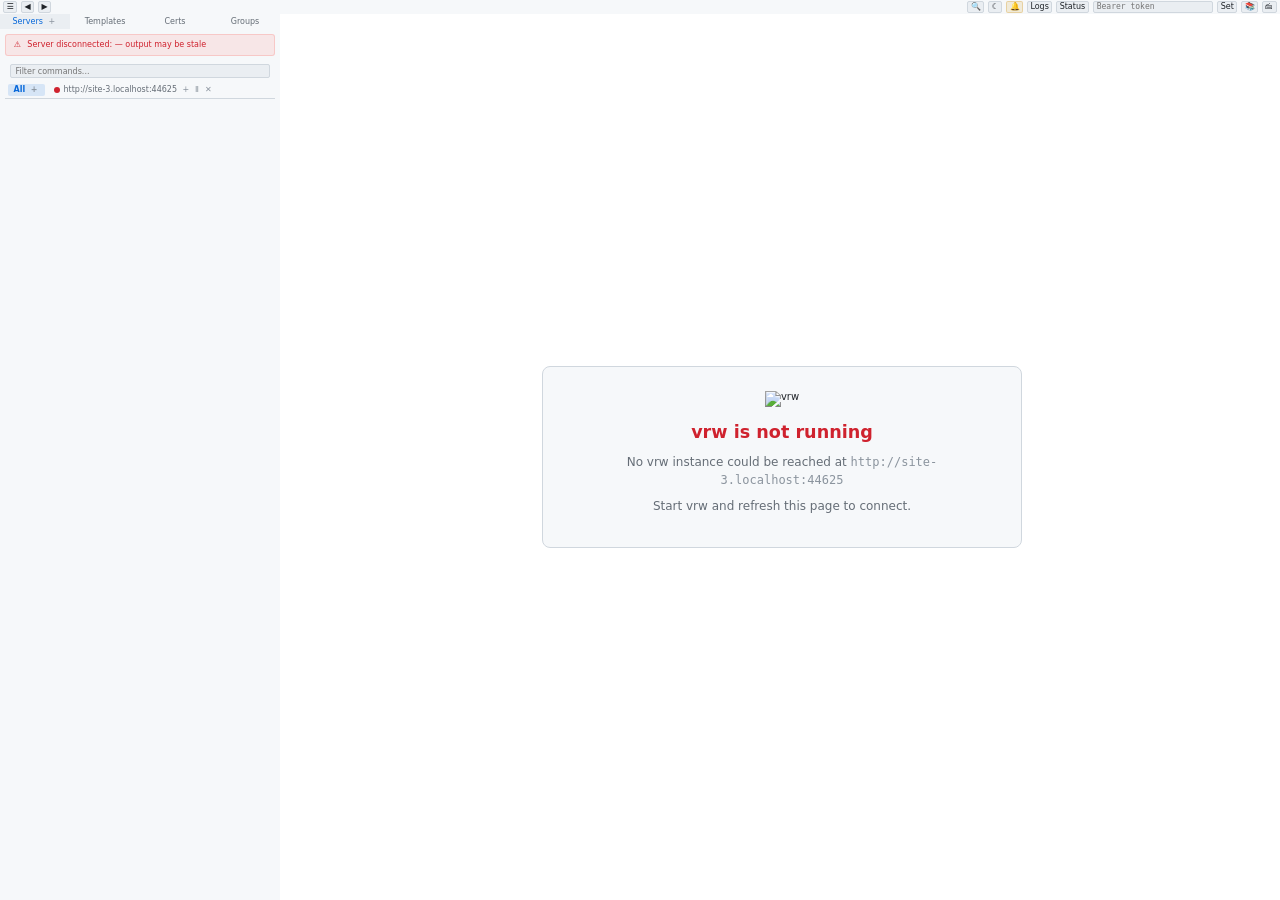
==== commit ba1a247b: "fix: sidebar cleanup — remove spawn tab, fix kill btn, consistent server badges - Remove Spawn tab; " ====
--- a/static/admin/index.html
+++ b/static/admin/index.html
@@ -41,8 +41,7 @@
         <!-- Sidebar -->
         <div class="sidebar" id="sidebar">
             <div class="sidebar-tabs">
-                <div class="sidebar-tab active" data-action="SwitchSidebarTab" data-tab="servers">Servers</div>
-                <div class="sidebar-tab" data-action="SwitchSidebarTab" data-tab="spawn">Spawn</div>
+                <div class="sidebar-tab active" data-action="SwitchSidebarTab" data-tab="servers">Servers<span class="sidebar-tab-add-server-btn" data-action="ShowAddServerModal" title="Add server">+</span></div>
                 <div class="sidebar-tab" data-action="SwitchSidebarTab" data-tab="templates">Templates</div>
                 <div class="sidebar-tab" data-action="SwitchSidebarTab" data-tab="certs">Certs</div>
                 <div class="sidebar-tab" data-action="SwitchSidebarTab" data-tab="groups">Groups</div>
@@ -52,15 +51,13 @@
                 <div id="tab-servers">
                     <div style="padding:0.2rem 0.3rem;display:flex;gap:0.2rem;align-items:center;">
                         <input type="text" id="cmdFilter" placeholder="Filter commands..." oninput="loadCommands()" style="flex:1;min-width:0;font-size:var(--ui-fs);padding:0.1rem 0.3rem;background:var(--bg-tertiary);color:var(--text-primary);border:1px solid var(--border);border-radius:2px;">
-                        <button class="btn btn-xs" data-action="ShowAddServerModal" title="Add server connection">+ Server</button>
-                        <button class="btn btn-xs hidden" id="killAllBtn" data-action="KillAllCommands" title="Kill all running commands" style="color:var(--text-muted);">&#x2715; All</button>
-                        <button class="btn btn-xs hidden" id="freezeAllBtn" data-action="FreezeAllCommands" title="Freeze/thaw all running commands" style="color:var(--text-muted);">&#8545; All</button>
                     </div>
                     <div id="commandList"></div>
                 </div>
-                <!-- Spawn tab -->
-                <div id="tab-spawn" class="hidden">
-                    <div class="spawn-form">
+                <!-- Spawn form (used as modal, triggered from server tab + buttons) -->
+                <div id="tab-spawn" class="hidden" style="position:fixed;top:0;left:0;right:0;bottom:0;background:rgba(0,0,0,.6);z-index:100;display:flex;align-items:center;justify-content:center;" onclick="if(event.target===this)_closeSpawnModal()">
+                    <div class="spawn-form" style="background:var(--bg-secondary);border:1px solid var(--border);border-radius:8px;padding:1rem;min-width:340px;max-width:90vw;max-height:90vh;overflow-y:auto;position:relative;">
+                        <button class="btn btn-xs" data-action="CloseSpawnModal" title="Close" style="position:absolute;top:0.3rem;right:0.3rem;">&#x2715;</button>
                         <div class="field">
                             <label>Target Instance</label>
                             <select id="spawnInstance" onchange="_userSpawnInstUrl=this.value"></select>
--- a/static/admin/style.css
+++ b/static/admin/style.css
@@ -591,6 +591,8 @@
 .server-tab-freeze-btn.active { color:var(--green) !important; }
 .server-tab-spawn-btn { background:none;border:none;cursor:pointer;color:var(--text-muted) !important;font-size:var(--ui-fs);padding:0 0.1rem;line-height:1;margin-left:0.15rem; }
 .server-tab-spawn-btn:hover { color:var(--green) !important; }
+.sidebar-tab-add-server-btn { background:none;border:none;cursor:pointer;color:var(--text-muted) !important;font-size:var(--ui-fs);padding:0 0.15rem;margin-left:0.2rem;line-height:1; }
+.sidebar-tab-add-server-btn:hover { color:var(--green) !important; }
 
 /* Command templates */
 .template-card { background:var(--bg-tertiary);border:1px solid var(--border);border-radius:4px;padding:0.5rem;cursor:pointer;transition:background 0.1s;margin-bottom:0.4rem; }
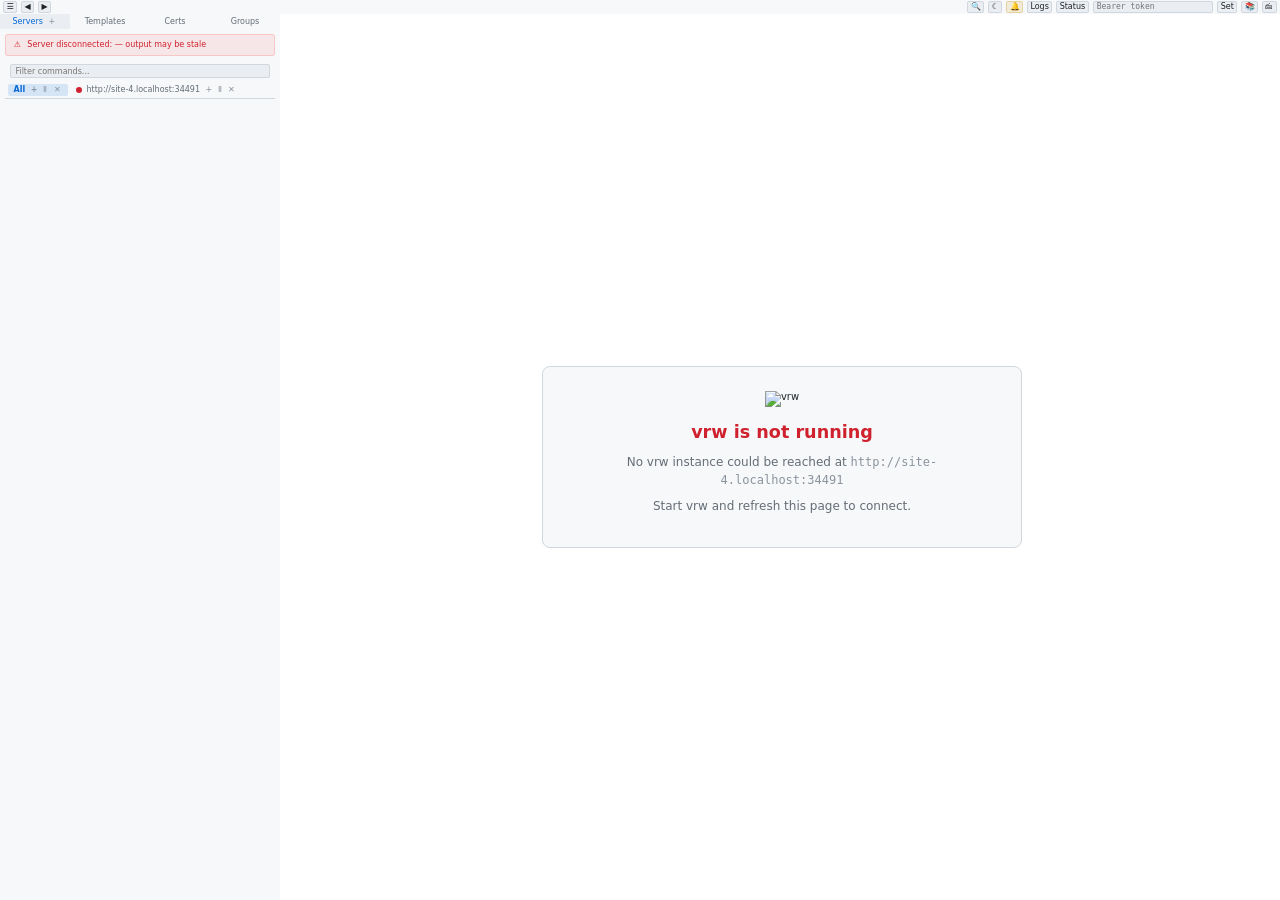
==== commit 99204b32: "fix: split independence, keyboard shortcuts, drag-drop, spawn sidebar, window menu - Split panes are" ====
--- a/static/admin/index.html
+++ b/static/admin/index.html
@@ -54,10 +54,13 @@
                     </div>
                     <div id="commandList"></div>
                 </div>
-                <!-- Spawn form (used as modal, triggered from server tab + buttons) -->
-                <div id="tab-spawn" class="hidden" style="position:fixed;top:0;left:0;right:0;bottom:0;background:rgba(0,0,0,.6);z-index:100;display:flex;align-items:center;justify-content:center;" onclick="if(event.target===this)_closeSpawnModal()">
-                    <div class="spawn-form" style="background:var(--bg-secondary);border:1px solid var(--border);border-radius:8px;padding:1rem;min-width:340px;max-width:90vw;max-height:90vh;overflow-y:auto;position:relative;">
-                        <button class="btn btn-xs" data-action="CloseSpawnModal" title="Close" style="position:absolute;top:0.3rem;right:0.3rem;">&#x2715;</button>
+                <!-- Spawn form (inline sidebar section, triggered from server tab + buttons) -->
+                <div id="tab-spawn" class="hidden">
+                    <div class="spawn-form">
+                        <div style="display:flex;align-items:center;justify-content:space-between;margin-bottom:0.3rem;">
+                            <span style="font-size:var(--ui-fs);color:var(--text-secondary);font-weight:600;">Spawn Command</span>
+                            <button class="btn btn-xs" data-action="CloseSpawnModal" title="Close">&#x2715;</button>
+                        </div>
                         <div class="field">
                             <label>Target Instance</label>
                             <select id="spawnInstance" onchange="_userSpawnInstUrl=this.value"></select>
@@ -68,7 +71,7 @@
                         </div>
                         <div class="field">
                             <label>Environment Variables</label>
-                            <textarea id="spawnEnv" rows="3" placeholder="KEY=value&#10;PATH=/custom/bin&#10;DEBUG=true" onkeydown="if(event.key==='Enter'&&event.ctrlKey){event.preventDefault();spawnCommand()}"></textarea>
+                            <textarea id="spawnEnv" rows="2" placeholder="KEY=value&#10;PATH=/custom/bin" onkeydown="if(event.key==='Enter'&&event.ctrlKey){event.preventDefault();spawnCommand()}"></textarea>
                         </div>
                         <div class="field">
                             <label>Working Directory</label>
@@ -83,7 +86,7 @@
                                 <label>Cols</label>
                                 <input type="number" id="spawnCols" value="" min="1" max="1000" placeholder="default">
                             </div>
-                            <button class="btn btn-xs" data-action="AutofitTerminalSize" title="Calculate optimal terminal size from the panel container" style="align-self:flex-end;margin-bottom:0.2rem;">Auto-fit</button>
+                            <button class="btn btn-xs" data-action="AutofitTerminalSize" title="Calculate optimal terminal size" style="align-self:flex-end;margin-bottom:0.2rem;">Auto-fit</button>
                         </div>
                         <div class="autofit-hint" id="autofitHint"></div>
                         <div class="field">
@@ -93,12 +96,12 @@
                             </select>
                         </div>
                         <div class="field checkbox-field">
-                            <label><input type="checkbox" id="spawnRetainOnExit"> Keep terminal after command exits (retain on exit)</label>
+                            <label><input type="checkbox" id="spawnRetainOnExit"> Keep terminal after command exits</label>
                         </div>
                         <div class="field checkbox-field">
                             <label><input type="checkbox" id="spawnOpenPanel" checked> Open in new panel</label>
                         </div>
-                        <div class="spawn-open-panel-hint" id="spawnOpenPanelHint" style="font-size:var(--ui-fs);color:var(--text-muted);margin-top:-0.2rem;margin-bottom:0.3rem;">Shows the main command or the oldest command in a new panel after spawning.</div>
+                        <div class="spawn-open-panel-hint" id="spawnOpenPanelHint" style="font-size:var(--ui-fs);color:var(--text-muted);margin-top:-0.2rem;margin-bottom:0.3rem;">Shows the command in a new panel after spawning.</div>
                         <button class="btn btn-primary" data-action="SpawnCommand" style="width:100%;margin-top:0.5rem;">Spawn Command</button>
                     </div>
                 </div>
--- a/static/admin/style.css
+++ b/static/admin/style.css
@@ -105,6 +105,15 @@
 .shared-toolbar-sep { width: 1px; height: 1rem; background: var(--border); margin: 0 0.1rem; flex-shrink: 0; }
 
 /* Panels */
+.window-bar { display: flex; align-items: center; gap: 0; background: var(--bg-secondary); border-bottom: 1px solid var(--border); padding: 0; flex-shrink: 0; min-height: 1.6rem; }
+.window-tab { display: flex; align-items: center; gap: 0.15rem; padding: 0.15rem 0.5rem; font-size: 0.7rem; color: var(--text-muted); cursor: pointer; border-right: 1px solid var(--border); user-select: none; white-space: nowrap; }
+.window-tab:hover { background: var(--bg-tertiary); color: var(--text-primary); }
+.window-tab.active { background: var(--bg-primary); color: var(--text-primary); }
+.window-tab-close { background: none; border: none; cursor: pointer; color: var(--text-muted); font-size: 0.6rem; padding: 0 0.15rem; line-height: 1; }
+.window-tab-close:hover { color: var(--red); }
+.window-tab-add { background: none; border: none; cursor: pointer; color: var(--text-muted); font-size: 0.75rem; padding: 0.15rem 0.4rem; line-height: 1; }
+.window-tab-add:hover { color: var(--green); }
+.window-tab-label { max-width: 120px; overflow: hidden; text-overflow: ellipsis; }
 .panel-container { flex: 1; display: flex; overflow: hidden; }
 .panel { flex: 1; display: flex; flex-direction: column; border-right: 1px solid var(--border); min-width: 200px; min-height: 100px; }
 .panel:last-child { border-right: none; }
@@ -162,7 +171,7 @@
 .panel-header .split-server-label { color: var(--text-secondary); }
 .panel-header .split-cmd-label { color: var(--text-primary); }
 .panel-header .title { font-size: var(--ui-fs); color: var(--text-secondary); white-space: nowrap; overflow: hidden; text-overflow: ellipsis; flex-shrink: 1; min-width: 0; }
-.panel-header .cmd-info { display: flex; flex-direction: column; min-width: 0; flex-shrink: 1; gap: 0; overflow: hidden; margin-right: 0.3rem; }
+.panel-header .cmd-info { display: flex; flex-direction: column; min-width: 0; flex-shrink: 1; gap: 0; overflow: hidden; margin-right: 0.5rem; }
 .panel-header .cmd-fullname { font-family: var(--font-mono); font-size: var(--ui-fs); color: var(--text-primary); white-space: nowrap; overflow: hidden; text-overflow: ellipsis; }
 .panel-header .cmd-fullname.panel-title-editing { outline: 1px solid var(--accent); outline-offset: 1px; background: var(--bg-primary); padding: 0 0.15rem; border-radius: 2px; cursor: text; overflow: visible; text-overflow: unset; white-space: pre; min-width: 3ch; }
 .panel-header .cmd-args { font-family: var(--font-mono); font-size: var(--ui-fs); color: var(--text-muted); white-space: nowrap; overflow: hidden; text-overflow: ellipsis; }
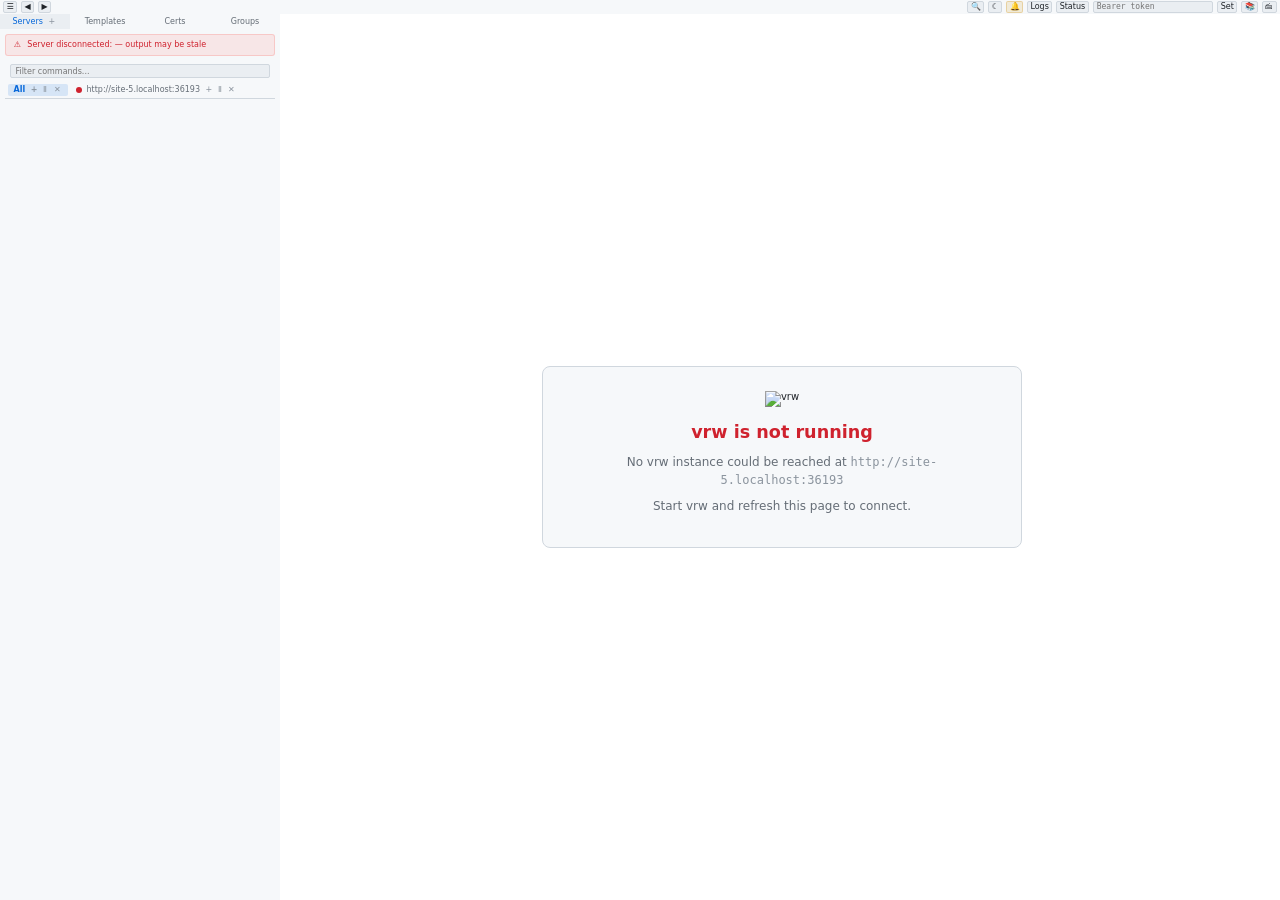
==== commit c5fca460: "fix: all keyboard shortcuts broken — showShortcuts/closeShortcuts undefined ROOT CAUSE: showShortcut" ====
--- a/static/admin/index.html
+++ b/static/admin/index.html
@@ -324,7 +324,7 @@
 
 <!-- Modules: load order matters — dependencies must be loaded before dependents.
      state → utils → api → sidebar → panels-* → server-connections → commands-core
-     → websocket → vtty → spawn → keyboard → search → misc → delegate → app.js -->
+     → websocket → vtty → spawn → misc → keyboard → search → delegate → app.js -->
 <script src="modules/state.js"></script>
 <script src="modules/utils.js"></script>
 <script src="modules/api.js"></script>
@@ -342,10 +342,10 @@
 <script src="modules/websocket.js"></script>
 <script src="modules/vtty.js"></script>
 <script src="modules/spawn.js"></script>
+<script src="modules/misc.js"></script>
 <script src="modules/keyboard.js"></script>
 <script src="modules/search.js"></script>
 
-<script src="modules/misc.js"></script>
 <script src="modules/delegate.js"></script>
 <script src="app.js"></script>
 </body>
--- a/static/admin/style.css
+++ b/static/admin/style.css
@@ -1,18 +1,60 @@
 .hidden { display: none !important; }
 :root {
+    /* ── Base palette ── */
     --bg-primary: #0d1117;
     --bg-secondary: #161b22;
     --bg-tertiary: #21262d;
     --border: #30363d;
+    /* ── Text hierarchy ── */
     --text-primary: #c9d1d9;
     --text-secondary: #8b949e;
     --text-muted: #484f58;
+    /* ── Accent & status colors ── */
     --accent: #58a6ff;
     --accent-dim: #1f6feb22;
     --green: #3fb950;
     --red: #f85149;
     --yellow: #d29922;
     --purple: #bc8cff;
+    /* ── Panel / split-pane visuals ── */
+    --focused-pane-border: var(--accent);
+    --focused-header-bg: color-mix(in srgb, var(--bg-tertiary) 50%, var(--focused-pane-border));
+    --panel-header-bg: var(--bg-tertiary);
+    --panel-header-text: var(--text-secondary);
+    --panel-header-cmd: var(--text-primary);
+    --panel-header-muted: var(--text-muted);
+    /* ── Sidebar ── */
+    --sidebar-bg: var(--bg-secondary);
+    --sidebar-header-bg: var(--bg-tertiary);
+    --sidebar-header-text: var(--text-muted);
+    --sidebar-item-text: var(--text-secondary);
+    --sidebar-item-active-bg: var(--bg-tertiary);
+    --sidebar-item-active-text: var(--accent);
+    --sidebar-item-hover-bg: var(--bg-primary);
+    --sidebar-item-hover-text: var(--text-primary);
+    /* ── Toolbar / topbar ── */
+    --toolbar-bg: var(--bg-secondary);
+    --toolbar-text: var(--text-secondary);
+    --toolbar-border: var(--border);
+    /* ── Window tabs ── */
+    --window-tab-bg: var(--bg-secondary);
+    --window-tab-text: var(--text-muted);
+    --window-tab-active-bg: var(--bg-primary);
+    --window-tab-active-text: var(--text-primary);
+    --window-tab-border: var(--border);
+    /* ── Terminal ── */
+    --vtty-bg: var(--bg-primary);
+    --vtty-cursor: var(--text-primary);
+    --vtty-selection: color-mix(in srgb, var(--accent) 25%, transparent);
+    /* ── Context menu ── */
+    --ctx-menu-bg: var(--bg-secondary);
+    --ctx-menu-border: var(--border);
+    --ctx-menu-hover-bg: var(--bg-tertiary);
+    --ctx-menu-text: var(--text-primary);
+    /* ── Scrollbar ── */
+    --scrollbar-thumb: var(--border);
+    --scrollbar-track: transparent;
+    /* ── Fonts ── */
     --font-mono: 'Cascadia Code', 'Fira Code', 'JetBrains Mono', 'Consolas', monospace;
     --font-sans: system-ui, -apple-system, sans-serif;
     --font-size: 10px;
@@ -105,49 +147,52 @@
 .shared-toolbar-sep { width: 1px; height: 1rem; background: var(--border); margin: 0 0.1rem; flex-shrink: 0; }
 
 /* Panels */
-.window-bar { display: flex; align-items: center; gap: 0; background: var(--bg-secondary); border-bottom: 1px solid var(--border); padding: 0; flex-shrink: 0; min-height: 1.6rem; }
-.window-tab { display: flex; align-items: center; gap: 0.15rem; padding: 0.15rem 0.5rem; font-size: 0.7rem; color: var(--text-muted); cursor: pointer; border-right: 1px solid var(--border); user-select: none; white-space: nowrap; }
+.window-bar { display: flex; align-items: center; gap: 0; background: var(--bg-secondary); border-bottom: 1px solid var(--border); padding: 0; flex-shrink: 0; min-height: var(--ui-btn-h); font-family: var(--font-sans); }
+.window-tab { display: flex; align-items: center; gap: 0.2rem; padding: 0 0.5rem; font-size: var(--ui-fs); font-family: var(--font-sans); color: var(--text-muted); cursor: pointer; border-right: 1px solid var(--border); user-select: none; white-space: nowrap; min-height: var(--ui-btn-h); }
 .window-tab:hover { background: var(--bg-tertiary); color: var(--text-primary); }
-.window-tab.active { background: var(--bg-primary); color: var(--text-primary); }
-.window-tab-close { background: none; border: none; cursor: pointer; color: var(--text-muted); font-size: 0.6rem; padding: 0 0.15rem; line-height: 1; }
-.window-tab-close:hover { color: var(--red); }
-.window-tab-add { background: none; border: none; cursor: pointer; color: var(--text-muted); font-size: 0.75rem; padding: 0.15rem 0.4rem; line-height: 1; }
-.window-tab-add:hover { color: var(--green); }
-.window-tab-label { max-width: 120px; overflow: hidden; text-overflow: ellipsis; }
-.panel-container { flex: 1; display: flex; overflow: hidden; }
-.panel { flex: 1; display: flex; flex-direction: column; border-right: 1px solid var(--border); min-width: 200px; min-height: 100px; }
-.panel:last-child { border-right: none; }
-.panel.focused > .panel-header { background: color-mix(in srgb, var(--ph-bg, var(--bg-tertiary)) 40%, var(--bg-primary)) !important; }
-.panel.focused { box-shadow: inset 0 1px 0 0 var(--accent); }
+.window-tab.active { background: var(--bg-primary); color: var(--text-primary); font-weight: 600; }
+.window-tab-close { background: none; border: none; cursor: pointer; color: var(--text-muted); font-size: var(--ui-icon-fs); padding: 0 0.15rem; line-height: 1; border-radius: 2px; }
+.window-tab-close:hover { color: var(--red); background: var(--bg-tertiary); }
+.window-tab-add { background: none; border: none; cursor: pointer; color: var(--text-muted); font-size: var(--ui-fs); padding: 0 0.4rem; line-height: 1; border-radius: 2px; min-height: var(--ui-btn-h); }
+.window-tab-add:hover { color: var(--green); background: var(--bg-tertiary); }
+.window-tab-label { max-width: 10rem; overflow: hidden; text-overflow: ellipsis; }
+.window-tab-label.editing { outline: 1px solid var(--accent); outline-offset: -1px; background: var(--bg-primary); padding: 0 0.15rem; border-radius: 2px; cursor: text; overflow: visible; text-overflow: unset; white-space: pre; min-width: 2ch; max-width: 20rem; }
+/* .panel-container wraps the window bar + .panel-area; always column flex */
+.panel-container { flex: 1; display: flex; flex-direction: column; overflow: hidden; }
+/* .panel-area holds the actual panel layout (row/column/grid) */
+.panel-area { flex: 1; display: flex; overflow: hidden; }
+.panel { flex: 1 1 0; display: flex; flex-direction: column; min-width: 100px; position: relative; }
+.panel + .panel { border-left: 1px solid var(--border); }
+.panel.focused { box-shadow: inset 0 0 0 2px var(--focused-pane-border, var(--accent)); z-index: 1; }
+.panel.focused > .panel-header { background: var(--focused-header-bg, color-mix(in srgb, var(--ph-bg, var(--bg-tertiary)) 50%, var(--focused-pane-border, var(--accent)))) !important; }
 /* Vertical (stacked) panel layout — swap border direction */
-.panel-container[style*="column"] .panel { border-right: none; border-bottom: 1px solid var(--border); }
-.panel-container[style*="column"] .panel:last-child { border-bottom: none; }
-.panel-container[style*="column"] .panel.focused { box-shadow: inset 2px 0 0 0 var(--accent); }
+.panel-area[style*="column"] .panel + .panel { border-left: none; border-top: 1px solid var(--border); }
+.panel-area[style*="column"] .panel.focused { box-shadow: inset 3px 0 0 0 var(--focused-pane-border, var(--accent)); }
 
 /* Grid layout presets — CSS grid replaces flexbox */
-.panel-container.grid-2x2 { display: grid; grid-template-columns: 1fr 1fr; grid-template-rows: 1fr 1fr; }
-.panel-container.grid-2x2 .panel { border-right: none; border-bottom: none; min-width: 0; min-height: 0; }
-.panel-container.grid-2x2 .panel:nth-child(odd) { border-right: 1px solid var(--border); }
-.panel-container.grid-2x2 .panel:nth-child(-n+2) { border-bottom: 1px solid var(--border); }
-.panel-container.grid-2x2 .panel.focused { box-shadow: inset 0 1px 0 0 var(--accent); }
-
-.panel-container.grid-1-2 { display: grid; grid-template-columns: 1fr 1fr; grid-template-rows: 1fr 1fr; }
-.panel-container.grid-1-2 .panel { border-right: none; border-bottom: none; min-width: 0; min-height: 0; }
-.panel-container.grid-1-2 .panel:first-child { grid-column: 1 / -1; border-bottom: 1px solid var(--border); }
-.panel-container.grid-1-2 .panel:nth-child(3) { border-right: 1px solid var(--border); }
-.panel-container.grid-1-2 .panel.focused { box-shadow: inset 0 1px 0 0 var(--accent); }
-
-.panel-container.grid-2-1 { display: grid; grid-template-columns: 1fr 1fr; grid-template-rows: 1fr 1fr; }
-.panel-container.grid-2-1 .panel { border-right: none; border-bottom: none; min-width: 0; min-height: 0; }
-.panel-container.grid-2-1 .panel:nth-child(-n+2) { border-bottom: 1px solid var(--border); }
-.panel-container.grid-2-1 .panel:nth-child(odd) { border-right: 1px solid var(--border); }
-.panel-container.grid-2-1 .panel:last-child { grid-column: 1 / -1; }
-.panel-container.grid-2-1 .panel.focused { box-shadow: inset 0 1px 0 0 var(--accent); }
+.panel-area.grid-2x2 { display: grid; grid-template-columns: 1fr 1fr; grid-template-rows: 1fr 1fr; }
+.panel-area.grid-2x2 .panel { border-left: none; border-top: none; min-width: 0; min-height: 0; }
+.panel-area.grid-2x2 .panel:nth-child(-n+2) { border-top: 1px solid var(--border); }
+.panel-area.grid-2x2 .panel:nth-child(odd) { border-left: 1px solid var(--border); }
+.panel-area.grid-2x2 .panel.focused { box-shadow: inset 0 0 0 2px var(--focused-pane-border, var(--accent)); }
+
+.panel-area.grid-1-2 { display: grid; grid-template-columns: 1fr 1fr; grid-template-rows: 1fr 1fr; }
+.panel-area.grid-1-2 .panel { border-left: none; border-top: none; min-width: 0; min-height: 0; }
+.panel-area.grid-1-2 .panel:first-child { grid-column: 1 / -1; border-top: 1px solid var(--border); }
+.panel-area.grid-1-2 .panel:nth-child(3) { border-left: 1px solid var(--border); }
+.panel-area.grid-1-2 .panel.focused { box-shadow: inset 0 0 0 2px var(--focused-pane-border, var(--accent)); }
+
+.panel-area.grid-2-1 { display: grid; grid-template-columns: 1fr 1fr; grid-template-rows: 1fr 1fr; }
+.panel-area.grid-2-1 .panel { border-left: none; border-top: none; min-width: 0; min-height: 0; }
+.panel-area.grid-2-1 .panel:nth-child(-n+2) { border-top: 1px solid var(--border); }
+.panel-area.grid-2-1 .panel:nth-child(odd) { border-left: 1px solid var(--border); }
+.panel-area.grid-2-1 .panel:last-child { grid-column: 1 / -1; }
+.panel-area.grid-2-1 .panel.focused { box-shadow: inset 0 0 0 2px var(--focused-pane-border, var(--accent)); }
 
 /* In grid mode, hide resize handles (grid cells manage their own sizing) */
-.panel-container.grid-2x2 .panel-resize-handle,
-.panel-container.grid-1-2 .panel-resize-handle,
-.panel-container.grid-2-1 .panel-resize-handle { display: none; }
+.panel-area.grid-2x2 .panel-resize-handle,
+.panel-area.grid-1-2 .panel-resize-handle,
+.panel-area.grid-2-1 .panel-resize-handle { display: none; }
 
 /* Layout preset dropdown */
 .layout-preset-dropdown { position: relative; display: inline-block; }
@@ -165,17 +210,15 @@
 .layout-preset-menu button:hover { background: var(--accent); color: var(--bg-primary); }
 .cmd-history-btn { padding: 0 0.2rem; font-size: var(--ui-fs); opacity: 0.7; }
 .cmd-history-btn:hover { opacity: 1; }
-.panel-header { display: flex; align-items: center; gap: 0.1rem; padding: 0 0.1rem; background: var(--bg-tertiary); flex-shrink: 0; overflow: hidden; white-space: nowrap; cursor: grab; border: none; -webkit-user-drag: none; user-select: none; }
+.panel-header { display: flex; align-items: center; gap: 0.1rem; padding: 0 0.1rem; background: var(--panel-header-bg); flex-shrink: 0; overflow: hidden; white-space: nowrap; cursor: grab; border: none; -webkit-user-drag: none; user-select: none; }
 .panel-header:active { cursor: grabbing; }
-.panel-header .panel-server-badge { font-family: var(--font-mono); color: var(--text-secondary); font-size: var(--ui-fs); }
-.panel-header .split-server-label { color: var(--text-secondary); }
-.panel-header .split-cmd-label { color: var(--text-primary); }
-.panel-header .title { font-size: var(--ui-fs); color: var(--text-secondary); white-space: nowrap; overflow: hidden; text-overflow: ellipsis; flex-shrink: 1; min-width: 0; }
+.panel-header .panel-server-badge { font-family: var(--font-mono); color: var(--panel-header-text); font-size: var(--ui-fs); }
+.panel-header .title { font-size: var(--ui-fs); color: var(--panel-header-text); white-space: nowrap; overflow: hidden; text-overflow: ellipsis; flex-shrink: 1; min-width: 0; }
 .panel-header .cmd-info { display: flex; flex-direction: column; min-width: 0; flex-shrink: 1; gap: 0; overflow: hidden; margin-right: 0.5rem; }
-.panel-header .cmd-fullname { font-family: var(--font-mono); font-size: var(--ui-fs); color: var(--text-primary); white-space: nowrap; overflow: hidden; text-overflow: ellipsis; }
+.panel-header .cmd-fullname { font-family: var(--font-mono); font-size: var(--ui-fs); color: var(--panel-header-cmd); white-space: nowrap; overflow: hidden; text-overflow: ellipsis; }
 .panel-header .cmd-fullname.panel-title-editing { outline: 1px solid var(--accent); outline-offset: 1px; background: var(--bg-primary); padding: 0 0.15rem; border-radius: 2px; cursor: text; overflow: visible; text-overflow: unset; white-space: pre; min-width: 3ch; }
-.panel-header .cmd-args { font-family: var(--font-mono); font-size: var(--ui-fs); color: var(--text-muted); white-space: nowrap; overflow: hidden; text-overflow: ellipsis; }
-.panel-header .panel-header-meta { font-family: var(--font-mono); font-size: var(--ui-fs); color: var(--text-muted); font-weight: 300; flex-shrink: 1; min-width: 0; overflow: hidden; text-overflow: ellipsis; white-space: nowrap; margin-left: 0.3rem; }
+.panel-header .cmd-args { font-family: var(--font-mono); font-size: var(--ui-fs); color: var(--panel-header-muted); white-space: nowrap; overflow: hidden; text-overflow: ellipsis; }
+.panel-header .panel-header-meta { font-family: var(--font-mono); font-size: var(--ui-fs); color: var(--panel-header-muted); font-weight: 300; flex-shrink: 1; min-width: 0; overflow: hidden; text-overflow: ellipsis; white-space: nowrap; margin-left: 0.3rem; }
 .panel-freeze-btn { flex-shrink: 0; }
 .panel-header .instance-url { font-size: var(--ui-fs); color: var(--text-muted); max-width: 200px; overflow: hidden; text-overflow: ellipsis; white-space: nowrap; flex-shrink: 0; }
 .panel-header-label { font-size: var(--ui-fs); color: var(--text-muted); white-space: nowrap; overflow: hidden; text-overflow: ellipsis; flex-shrink: 1; min-width: 0; font-family: var(--font-mono); }
@@ -232,7 +275,10 @@
 .split-container.horizontal { flex-direction: row; }
 .split-container.vertical { flex-direction: column; }
 .split-pane { display: flex; flex-direction: column; min-width: 0; min-height: 0; }
-.split-header { display: flex; align-items: center; gap: 0.2rem; padding: 0.15rem 0.3rem; flex-shrink: 0; overflow: hidden; white-space: nowrap; cursor: pointer; border-bottom: 1px solid var(--border); min-height: 1.4rem; }
+.split-pane + .split-pane { border-left: 1px solid var(--border); }
+.split-container.vertical .split-pane + .split-pane { border-left: none; border-top: 1px solid var(--border); }
+.split-pane.focused { box-shadow: inset 0 0 0 2px var(--focused-pane-border, var(--accent)); z-index: 1; }
+.split-pane.focused > .panel-header { background: var(--focused-header-bg, color-mix(in srgb, var(--ph-bg, var(--bg-tertiary)) 50%, var(--focused-pane-border, var(--accent)))) !important; }
 .split-container .vtty-container { flex: 1 1 0; min-width: 0; min-height: 0; }
 .split-divider { flex-shrink: 0; background: var(--border); z-index: 5; transition: background 0.15s; }
 .split-divider:hover, .split-divider.active { background: var(--accent); }
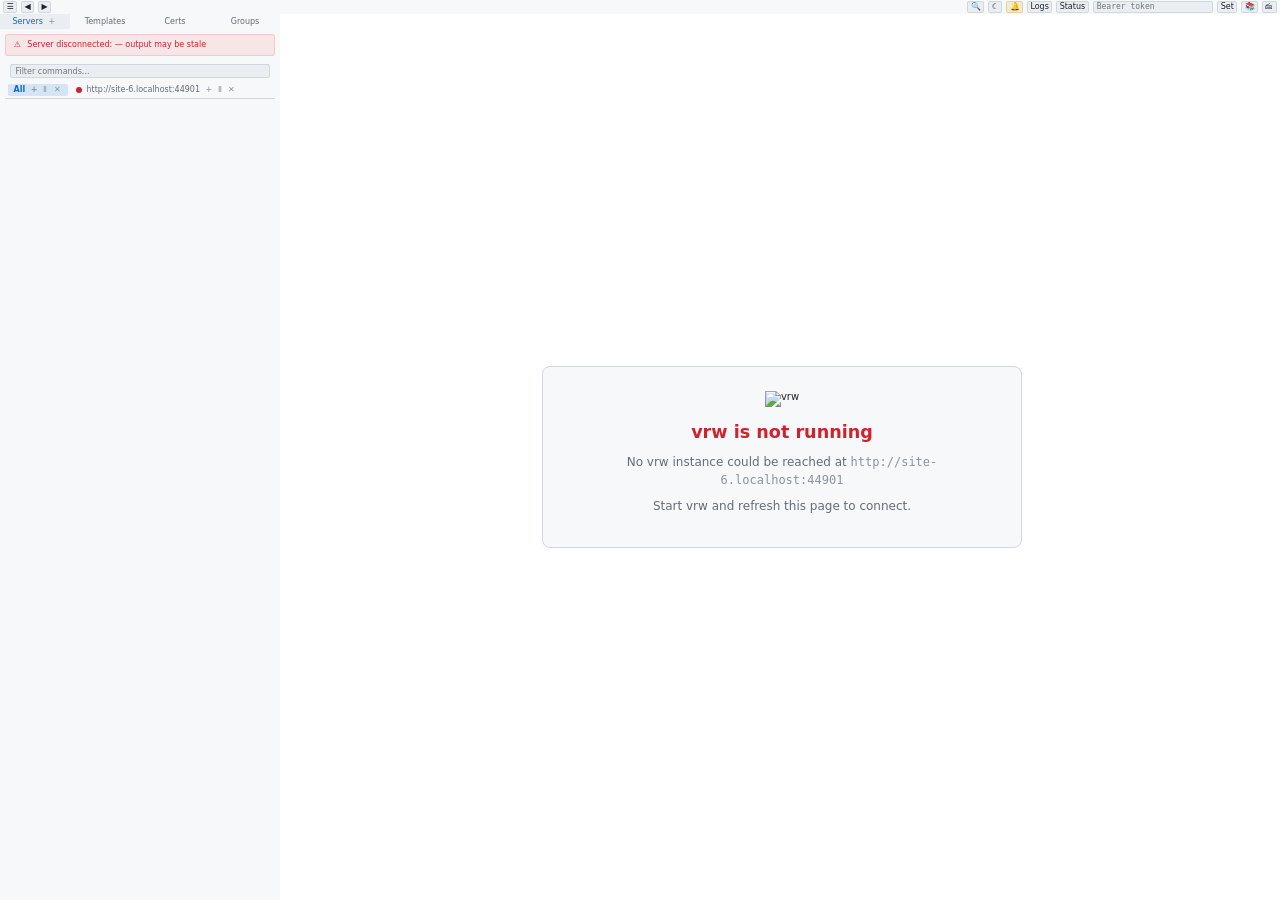
==== commit 019ed10c: "fix: complete remaining medium/low issue fixes + test alignment - M5-M8: Remove all remaining inline" ====
--- a/static/admin/index.html
+++ b/static/admin/index.html
@@ -50,7 +50,7 @@
                 <!-- Servers tab (default) -->
                 <div id="tab-servers">
                     <div style="padding:0.2rem 0.3rem;display:flex;gap:0.2rem;align-items:center;">
-                        <input type="text" id="cmdFilter" placeholder="Filter commands..." oninput="loadCommands()" style="flex:1;min-width:0;font-size:var(--ui-fs);padding:0.1rem 0.3rem;background:var(--bg-tertiary);color:var(--text-primary);border:1px solid var(--border);border-radius:2px;">
+                        <input type="text" id="cmdFilter" placeholder="Filter commands..." style="flex:1;min-width:0;font-size:var(--ui-fs);padding:0.1rem 0.3rem;background:var(--bg-tertiary);color:var(--text-primary);border:1px solid var(--border);border-radius:2px;">
                     </div>
                     <div id="commandList"></div>
                 </div>
@@ -63,19 +63,19 @@
                         </div>
                         <div class="field">
                             <label>Target Instance</label>
-                            <select id="spawnInstance" onchange="_userSpawnInstUrl=this.value"></select>
+                            <select id="spawnInstance"></select>
                         </div>
                         <div class="field">
                             <label>Command</label>
-                            <input type="text" id="spawnCmd" placeholder="e.g. bash -i, htop, /usr/bin/htop --flag" autocomplete="off" onfocus="_onSpawnCmdFocus()" onblur="setTimeout(_removeSpawnHistoryDropdown,150)" onkeydown="if(event.key==='Enter'&&document.getElementById('spawnHistoryDropdown')&&document.getElementById('spawnHistoryDropdown').querySelector('.spawn-history-item.selected')){_onSpawnCmdKeydownForHistory(event)}else if(event.key==='ArrowDown'||event.key==='ArrowUp'){_onSpawnCmdKeydownForHistory(event)}else if(event.key==='Enter'){event.preventDefault();spawnCommand()}else if(event.key==='Tab'){event.preventDefault();spawnCmdTabComplete(event)}else if(event.key==='Escape'){_resetSpawnCompletion();_removeSpawnHistoryDropdown()}" oninput="_resetSpawnCompletion()">
+                            <input type="text" id="spawnCmd" placeholder="e.g. bash -i, htop, /usr/bin/htop --flag" autocomplete="off">
                         </div>
                         <div class="field">
                             <label>Environment Variables</label>
-                            <textarea id="spawnEnv" rows="2" placeholder="KEY=value&#10;PATH=/custom/bin" onkeydown="if(event.key==='Enter'&&event.ctrlKey){event.preventDefault();spawnCommand()}"></textarea>
+                            <textarea id="spawnEnv" rows="2" placeholder="KEY=value&#10;PATH=/custom/bin"></textarea>
                         </div>
                         <div class="field">
                             <label>Working Directory</label>
-                            <input type="text" id="spawnDir" placeholder="/home/user/project" onkeydown="if(event.key==='Enter'){event.preventDefault();spawnCommand()}">
+                            <input type="text" id="spawnDir" placeholder="/home/user/project">
                         </div>
                         <div class="autofit-row">
                             <div class="field">
@@ -141,7 +141,7 @@
                             <span style="font-size:var(--ui-fs);color:var(--text-secondary);">Command Groups</span>
                         </div>
                         <div style="display:flex;gap:0.2rem;margin-bottom:0.4rem;">
-                            <input type="text" id="newGroupName" placeholder="New group name..." style="flex:1;min-width:0;font-size:var(--ui-fs);padding:0.15rem 0.3rem;" onkeydown="if(event.key==='Enter'){event.preventDefault();createCmdGroup()}">
+                            <input type="text" id="newGroupName" placeholder="New group name..." style="flex:1;min-width:0;font-size:var(--ui-fs);padding:0.15rem 0.3rem;" >
                             <button class="btn btn-xs btn-primary" data-action="CreateCmdGroup">Create</button>
                         </div>
                         <div id="groupList"></div>
@@ -187,7 +187,7 @@
                     </span>
                     <span class="shared-toolbar-sep"></span>
                     <div class="panel-send-row" id="stSendRow">
-                        <input type="text" id="stKeyInput" placeholder="Send keys..." onkeydown="if(event.key==='Enter'){event.preventDefault();sendKeysToPanel(getActivePanelId())}">
+                        <input type="text" id="stKeyInput" placeholder="Send keys..." >
                         <button class="btn btn-xs" data-action="SendKeysToPanel" title="Send keys to terminal">Send</button>
                         <button class="btn btn-xs" data-action="ShowSpecialKeysHelp" title="Special keys reference">&#128430;</button>
                     </div>
@@ -211,14 +211,14 @@
                 </div>
             </div>
             <!-- Terminal view -->
-            <div id="view-vtty" class="panel-container" ondragover="onPanelAreaDragOver(event)" ondrop="onPanelAreaDrop(event)">
+            <div id="view-vtty" class="panel-container">
                 <!-- Panels are dynamically added here -->
             </div>
 
             <!-- Log view -->
             <div id="view-log" class="log-viewer hidden">
                 <div class="log-toolbar">
-                    <input type="text" id="logSearch" placeholder="Search logs..." oninput="searchLogs()">
+                    <input type="text" id="logSearch" placeholder="Search logs...">
                     <button class="btn btn-xs" data-action="ClearLogSearch">Clear</button>
                     <button class="btn btn-xs" data-action="LoadLog">Refresh</button>
                     <span id="logTransportIndicator" class="log-transport-indicator" data-mode="http">HTTP</span>
@@ -263,9 +263,9 @@
 <div class="search-modal hidden" id="globalSearchModal" data-close-action="CloseGlobalSearch">
     <div class="search-modal-content">
         <div class="search-modal-toolbar">
-            <input type="text" id="globalSearchInput" placeholder="Search command output..." onkeydown="if(event.key==='Enter'){event.preventDefault();executeGlobalSearch()}" autofocus>
+            <input type="text" id="globalSearchInput" placeholder="Search command output..." autofocus>
             <label style="font-size:var(--ui-fs);color:var(--text-muted);display:flex;align-items:center;gap:0.2rem;cursor:pointer;" title="Freeze (SIGSTOP) all running commands while searching to prevent text changes">
-                <input type="checkbox" id="searchFreezeToggle" onchange="_toggleSearchFreezeCommands()"> Freeze cmds
+                <input type="checkbox" id="searchFreezeToggle"> Freeze cmds
             </label>
             <button class="btn btn-xs btn-primary" data-action="ExecuteGlobalSearch">Search</button>
             <button class="btn btn-xs" data-action="CloseGlobalSearch">&#x2715;</button>
@@ -282,7 +282,7 @@
         <h2>Add Server Connection</h2>
         <div class="field">
             <label>Server URL</label>
-            <input type="text" id="addServerUrl" placeholder="http://localhost:9090" onkeydown="if(event.key==='Enter'){event.preventDefault();confirmAddServer()}">
+            <input type="text" id="addServerUrl" placeholder="http://localhost:9090">
         </div>
         <div class="field">
             <label>Label (optional)</label>
@@ -307,8 +307,8 @@
     <div class="modal modal-lg">
         <h2>Command Manager</h2>
         <div class="cmd-manager-toolbar">
-            <input type="text" id="cmdManagerFilter" placeholder="Filter commands..." oninput="renderCmdManagerList()" style="flex:1;min-width:120px;">
-            <select id="cmdManagerSort" onchange="renderCmdManagerList()" style="font-size:var(--ui-fs);padding:0.1rem 0.2rem;">
+            <input type="text" id="cmdManagerFilter" placeholder="Filter commands..." style="flex:1;min-width:120px;">
+            <select id="cmdManagerSort" style="font-size:var(--ui-fs);padding:0.1rem 0.2rem;">
                 <option value="name">Sort: Name</option>
                 <option value="runtime">Sort: Runtime</option>
                 <option value="cpu">Sort: CPU</option>
--- a/static/admin/style.css
+++ b/static/admin/style.css
@@ -1,60 +1,54 @@
 .hidden { display: none !important; }
 :root {
-    /* ── Base palette ── */
     --bg-primary: #0d1117;
     --bg-secondary: #161b22;
     --bg-tertiary: #21262d;
     --border: #30363d;
-    /* ── Text hierarchy ── */
     --text-primary: #c9d1d9;
     --text-secondary: #8b949e;
     --text-muted: #484f58;
-    /* ── Accent & status colors ── */
     --accent: #58a6ff;
     --accent-dim: #1f6feb22;
     --green: #3fb950;
     --red: #f85149;
     --yellow: #d29922;
     --purple: #bc8cff;
-    /* ── Panel / split-pane visuals ── */
-    --focused-pane-border: var(--accent);
-    --focused-header-bg: color-mix(in srgb, var(--bg-tertiary) 50%, var(--focused-pane-border));
-    --panel-header-bg: var(--bg-tertiary);
-    --panel-header-text: var(--text-secondary);
-    --panel-header-cmd: var(--text-primary);
-    --panel-header-muted: var(--text-muted);
-    /* ── Sidebar ── */
-    --sidebar-bg: var(--bg-secondary);
-    --sidebar-header-bg: var(--bg-tertiary);
-    --sidebar-header-text: var(--text-muted);
-    --sidebar-item-text: var(--text-secondary);
-    --sidebar-item-active-bg: var(--bg-tertiary);
-    --sidebar-item-active-text: var(--accent);
-    --sidebar-item-hover-bg: var(--bg-primary);
-    --sidebar-item-hover-text: var(--text-primary);
-    /* ── Toolbar / topbar ── */
-    --toolbar-bg: var(--bg-secondary);
-    --toolbar-text: var(--text-secondary);
-    --toolbar-border: var(--border);
-    /* ── Window tabs ── */
-    --window-tab-bg: var(--bg-secondary);
-    --window-tab-text: var(--text-muted);
-    --window-tab-active-bg: var(--bg-primary);
-    --window-tab-active-text: var(--text-primary);
-    --window-tab-border: var(--border);
-    /* ── Terminal ── */
-    --vtty-bg: var(--bg-primary);
-    --vtty-cursor: var(--text-primary);
-    --vtty-selection: color-mix(in srgb, var(--accent) 25%, transparent);
-    /* ── Context menu ── */
-    --ctx-menu-bg: var(--bg-secondary);
-    --ctx-menu-border: var(--border);
-    --ctx-menu-hover-bg: var(--bg-tertiary);
-    --ctx-menu-text: var(--text-primary);
-    /* ── Scrollbar ── */
-    --scrollbar-thumb: var(--border);
-    --scrollbar-track: transparent;
-    /* ── Fonts ── */
+    /* Contrasting foreground colors for use on colored backgrounds */
+    --color-on-accent: #fff;
+    --color-on-warning: #000;
+    --color-on-success: #fff;
+    /* Panel theme forced-dark background (when data-panel-theme="dark" is set) */
+    --panel-theme-dark-bg: #0d1117;
+    /* Alpha variants of semantic colors */
+    --green-alpha-10: rgba(63,185,80,0.1);
+    --green-alpha-15: rgba(63,185,80,0.15);
+    --green-alpha-30: rgba(63,185,80,0.3);
+    --green-alpha-40: rgba(63,185,80,0.4);
+    --red-alpha-08: rgba(248,81,73,0.08);
+    --red-alpha-10: rgba(248,81,73,0.1);
+    --red-alpha-12: rgba(248,81,73,0.12);
+    --red-alpha-15: rgba(248,81,73,0.15);
+    --red-alpha-20: rgba(248,81,73,0.2);
+    --red-alpha-25: rgba(248,81,73,0.25);
+    --red-alpha-30: rgba(248,81,73,0.3);
+    --yellow-alpha-10: rgba(254,159,20,0.1);
+    --yellow-alpha-15: rgba(210,153,34,0.15);
+    --yellow-alpha-30: rgba(210,153,34,0.3);
+    --yellow-alpha-40: rgba(210,153,34,0.4);
+    --yellow-alpha-80: rgba(210,153,34,0.8);
+    --accent-alpha-10: rgba(88,166,255,0.1);
+    --black-alpha-30: rgba(0,0,0,0.3);
+    --black-alpha-40: rgba(0,0,0,0.4);
+    --black-alpha-50: rgba(0,0,0,0.5);
+    --black-alpha-60: rgba(0,0,0,0.6);
+    /* Server panel tints (per-server accent colors for multi-server) */
+    --server-tint-1-bg: #2d1f3d; --server-tint-1-fg: #d4b8e8;
+    --server-tint-2-bg: #1f3d2d; --server-tint-2-fg: #b8e8d4;
+    --server-tint-3-bg: #3d2d1f; --server-tint-3-fg: #e8d4b8;
+    --server-tint-4-bg: #1f2d3d; --server-tint-4-fg: #b8d4e8;
+    --server-tint-5-bg: #3d1f2d; --server-tint-5-fg: #e8b8d4;
+    --server-tint-6-bg: #2d3d1f; --server-tint-6-fg: #d4e8b8;
+    --server-tint-7-bg: #1f3d3d; --server-tint-7-fg: #b8e8e8;
     --font-mono: 'Cascadia Code', 'Fira Code', 'JetBrains Mono', 'Consolas', monospace;
     --font-sans: system-ui, -apple-system, sans-serif;
     --font-size: 10px;
@@ -157,6 +151,10 @@
 .window-tab-add:hover { color: var(--green); background: var(--bg-tertiary); }
 .window-tab-label { max-width: 10rem; overflow: hidden; text-overflow: ellipsis; }
 .window-tab-label.editing { outline: 1px solid var(--accent); outline-offset: -1px; background: var(--bg-primary); padding: 0 0.15rem; border-radius: 2px; cursor: text; overflow: visible; text-overflow: unset; white-space: pre; min-width: 2ch; max-width: 20rem; }
+.window-bar-actions { display: flex; align-items: center; gap: 0; border-right: 1px solid var(--border); }
+.window-bar-btn { background: none; border: none; cursor: pointer; color: var(--text-secondary); font-size: var(--ui-fs); font-family: var(--font-sans); padding: 0 0.4rem; line-height: 1; border-radius: 0; min-height: var(--ui-btn-h); white-space: nowrap; }
+.window-bar-btn:hover { background: var(--bg-tertiary); color: var(--text-primary); }
+.window-bar-btn.disabled { opacity: 0.35; pointer-events: none; }
 /* .panel-container wraps the window bar + .panel-area; always column flex */
 .panel-container { flex: 1; display: flex; flex-direction: column; overflow: hidden; }
 /* .panel-area holds the actual panel layout (row/column/grid) */
@@ -164,7 +162,6 @@
 .panel { flex: 1 1 0; display: flex; flex-direction: column; min-width: 100px; position: relative; }
 .panel + .panel { border-left: 1px solid var(--border); }
 .panel.focused { box-shadow: inset 0 0 0 2px var(--focused-pane-border, var(--accent)); z-index: 1; }
-.panel.focused > .panel-header { background: var(--focused-header-bg, color-mix(in srgb, var(--ph-bg, var(--bg-tertiary)) 50%, var(--focused-pane-border, var(--accent)))) !important; }
 /* Vertical (stacked) panel layout — swap border direction */
 .panel-area[style*="column"] .panel + .panel { border-left: none; border-top: 1px solid var(--border); }
 .panel-area[style*="column"] .panel.focused { box-shadow: inset 3px 0 0 0 var(--focused-pane-border, var(--accent)); }
@@ -200,7 +197,7 @@
     position: absolute; top: 100%; left: 0; z-index: 50;
     background: var(--bg-secondary); border: 1px solid var(--border);
     border-radius: 4px; padding: 0.2rem 0; min-width: 140px;
-    box-shadow: 0 4px 12px rgba(0,0,0,0.3);
+    box-shadow: 0 4px 12px var(--black-alpha-30);
 }
 .layout-preset-menu button {
     display: block; width: 100%; text-align: left; padding: 0.3rem 0.5rem;
@@ -210,15 +207,15 @@
 .layout-preset-menu button:hover { background: var(--accent); color: var(--bg-primary); }
 .cmd-history-btn { padding: 0 0.2rem; font-size: var(--ui-fs); opacity: 0.7; }
 .cmd-history-btn:hover { opacity: 1; }
-.panel-header { display: flex; align-items: center; gap: 0.1rem; padding: 0 0.1rem; background: var(--panel-header-bg); flex-shrink: 0; overflow: hidden; white-space: nowrap; cursor: grab; border: none; -webkit-user-drag: none; user-select: none; }
+.panel-header { display: flex; align-items: center; gap: 0.1rem; padding: 0 0.1rem; background: var(--ph-bg, var(--bg-tertiary)); color: var(--ph-fg, var(--text-primary)); flex-shrink: 0; overflow: hidden; white-space: nowrap; cursor: grab; border: none; -webkit-user-drag: none; user-select: none; }
 .panel-header:active { cursor: grabbing; }
-.panel-header .panel-server-badge { font-family: var(--font-mono); color: var(--panel-header-text); font-size: var(--ui-fs); }
-.panel-header .title { font-size: var(--ui-fs); color: var(--panel-header-text); white-space: nowrap; overflow: hidden; text-overflow: ellipsis; flex-shrink: 1; min-width: 0; }
+.panel-header .panel-server-badge { font-family: var(--font-mono); color: var(--text-secondary); font-size: var(--ui-fs); }
+.panel-header .title { font-size: var(--ui-fs); color: var(--text-secondary); white-space: nowrap; overflow: hidden; text-overflow: ellipsis; flex-shrink: 1; min-width: 0; }
 .panel-header .cmd-info { display: flex; flex-direction: column; min-width: 0; flex-shrink: 1; gap: 0; overflow: hidden; margin-right: 0.5rem; }
-.panel-header .cmd-fullname { font-family: var(--font-mono); font-size: var(--ui-fs); color: var(--panel-header-cmd); white-space: nowrap; overflow: hidden; text-overflow: ellipsis; }
+.panel-header .cmd-fullname { font-family: var(--font-mono); font-size: var(--ui-fs); color: var(--text-primary); white-space: nowrap; overflow: hidden; text-overflow: ellipsis; }
 .panel-header .cmd-fullname.panel-title-editing { outline: 1px solid var(--accent); outline-offset: 1px; background: var(--bg-primary); padding: 0 0.15rem; border-radius: 2px; cursor: text; overflow: visible; text-overflow: unset; white-space: pre; min-width: 3ch; }
-.panel-header .cmd-args { font-family: var(--font-mono); font-size: var(--ui-fs); color: var(--panel-header-muted); white-space: nowrap; overflow: hidden; text-overflow: ellipsis; }
-.panel-header .panel-header-meta { font-family: var(--font-mono); font-size: var(--ui-fs); color: var(--panel-header-muted); font-weight: 300; flex-shrink: 1; min-width: 0; overflow: hidden; text-overflow: ellipsis; white-space: nowrap; margin-left: 0.3rem; }
+.panel-header .cmd-args { font-family: var(--font-mono); font-size: var(--ui-fs); color: var(--text-muted); white-space: nowrap; overflow: hidden; text-overflow: ellipsis; }
+.panel-header .panel-header-meta { font-family: var(--font-mono); font-size: var(--ui-fs); color: var(--text-muted); font-weight: 300; flex-shrink: 1; min-width: 0; overflow: hidden; text-overflow: ellipsis; white-space: nowrap; margin-left: 0.3rem; }
 .panel-freeze-btn { flex-shrink: 0; }
 .panel-header .instance-url { font-size: var(--ui-fs); color: var(--text-muted); max-width: 200px; overflow: hidden; text-overflow: ellipsis; white-space: nowrap; flex-shrink: 0; }
 .panel-header-label { font-size: var(--ui-fs); color: var(--text-muted); white-space: nowrap; overflow: hidden; text-overflow: ellipsis; flex-shrink: 1; min-width: 0; font-family: var(--font-mono); }
@@ -230,8 +227,8 @@
 #freezeAllBtn:hover { color:var(--yellow) !important; background:none !important; border:none !important; }
 
 /* VTTY */
-.vtty-container { flex: 1; overflow: auto; background: var(--vtty-bg, #000); position: relative; cursor: text; }
-.vtty-container pre { margin: 0; padding: 0; font-family: var(--font-mono); font-size: inherit; line-height: 1.2; min-width: 100%; min-height: 100%; user-select: none; background: var(--vtty-bg, #000); }
+.vtty-container { flex: 1; overflow: auto; background: var(--vtty-bg, var(--bg-primary)); position: relative; cursor: text; touch-action: pan-y; }
+.vtty-container pre { margin: 0; padding: 0; font-family: var(--font-mono); font-size: inherit; line-height: 1.2; min-width: 100%; min-height: 100%; user-select: none; background: var(--vtty-bg, var(--bg-primary)); }
 /* VTTY cell classes — force each cell span to occupy exactly the terminal's
    assigned column width regardless of the browser's font metrics.  This
    prevents ambiguous-width characters (e.g. ▽ ◆ ★) from breaking column
@@ -246,8 +243,8 @@
 /* Per-panel theme: overrides the terminal background when a panel-specific
    theme is set via data-panel-theme="light" or "dark" on the vtty-container.
    When no data-panel-theme is set, the global CSS custom properties apply. */
-.vtty-container[data-panel-theme="light"] { --vtty-bg: #ffffff; --panel-bg: #ffffff; }
-.vtty-container[data-panel-theme="dark"] { --vtty-bg: #0d1117; --panel-bg: #0d1117; }
+.vtty-container[data-panel-theme="light"] { --vtty-bg: var(--bg-primary); --panel-bg: var(--bg-primary); }
+.vtty-container[data-panel-theme="dark"] { --vtty-bg: var(--panel-theme-dark-bg); --panel-bg: var(--panel-theme-dark-bg); }
 .vtty-container .cursor-indicator { position: absolute; width: 8px; height: 14px; background: color-mix(in srgb, var(--accent) 60%, transparent); border: 1px solid var(--accent); pointer-events: none; transition: top 0.05s, left 0.05s; z-index: 5; }
 .vtty-container .search-bar { position: absolute; top: 4px; right: 4px; z-index: 10; display: none; gap: 4px; align-items: center; background: var(--bg-secondary); border: 1px solid var(--border); border-radius: 4px; padding: 2px 6px; }
 .vtty-container .search-bar.visible { display: flex; }
@@ -257,8 +254,8 @@
 .search-progress-bar { width: 40px; height: 3px; border-radius: 1.5px; flex-shrink: 0; }
 .vtty-container .search-bar button { padding: 1px 5px; font-size: var(--ui-fs); background: var(--bg-tertiary); color: var(--text-primary); border: 1px solid var(--border); border-radius: 3px; cursor: pointer; }
 .vtty-container .search-bar button:hover { background: var(--bg-tertiary); }
-.vtty-search-highlight { background: rgba(210, 153, 34, 0.4); border-radius: 2px; }
-.vtty-search-highlight.current { background: rgba(210, 153, 34, 0.8); }
+.vtty-search-highlight { background: var(--yellow-alpha-40); border-radius: 2px; }
+.vtty-search-highlight.current { background: var(--yellow-alpha-80); }
 .scroll-bottom-btn { position: absolute; bottom: 8px; right: 8px; z-index: 10; width: 28px; height: 28px; border-radius: 50%; background: var(--bg-secondary); border: 1px solid var(--border); color: var(--text-secondary); font-size: var(--ui-fs); cursor: pointer; display: none; align-items: center; justify-content: center; opacity: 0.7; transition: opacity 0.15s; }
 .scroll-bottom-btn:hover { opacity: 1; background: var(--bg-tertiary); }
 .scroll-bottom-btn.visible { display: flex; }
@@ -271,14 +268,13 @@
 .panel { flex: 1 1 0; display: flex; flex-direction: column; border-right: none; min-width: 100px; position: relative; }
 
 /* Split panel */
-.split-container { flex: 1; display: flex; overflow: hidden; position: relative; }
+.split-container { display: flex; overflow: hidden; position: relative; }
 .split-container.horizontal { flex-direction: row; }
 .split-container.vertical { flex-direction: column; }
 .split-pane { display: flex; flex-direction: column; min-width: 0; min-height: 0; }
 .split-pane + .split-pane { border-left: 1px solid var(--border); }
 .split-container.vertical .split-pane + .split-pane { border-left: none; border-top: 1px solid var(--border); }
 .split-pane.focused { box-shadow: inset 0 0 0 2px var(--focused-pane-border, var(--accent)); z-index: 1; }
-.split-pane.focused > .panel-header { background: var(--focused-header-bg, color-mix(in srgb, var(--ph-bg, var(--bg-tertiary)) 50%, var(--focused-pane-border, var(--accent)))) !important; }
 .split-container .vtty-container { flex: 1 1 0; min-width: 0; min-height: 0; }
 .split-divider { flex-shrink: 0; background: var(--border); z-index: 5; transition: background 0.15s; }
 .split-divider:hover, .split-divider.active { background: var(--accent); }
@@ -321,19 +317,19 @@
 .status-running { background: var(--green); }
 .status-exited { background: var(--red); }
 .status-frozen { background: var(--yellow); }
-.cmd-item.frozen { background: rgba(254, 159, 20, 0.1); }
-.cmd-item.exited { background: rgba(248, 81, 73, 0.08); }
-.cmd-item.exited.selected { background: rgba(248, 81, 73, 0.15); border-left-color: var(--red); }
+.cmd-item.frozen { background: var(--yellow-alpha-10); }
+.cmd-item.exited { background: var(--red-alpha-08); }
+.cmd-item.exited.selected { background: var(--red-alpha-15); border-left-color: var(--red); }
 
 /* Exit code badges */
 .exit-badge { font-size:var(--ui-fs);padding:0 0.25rem;border-radius:2px;font-family:var(--font-mono);flex-shrink:0; }
-.exit-badge.success { background:rgba(63,185,80,0.15);color:var(--green); }
-.exit-badge.failure { background:rgba(248,81,73,0.15);color:var(--red); }
+.exit-badge.success { background:var(--green-alpha-15);color:var(--green); }
+.exit-badge.failure { background:var(--red-alpha-15);color:var(--red); }
 
 .panel-exit-banner { font-family:var(--font-mono); font-size:var(--ui-fs); color:var(--red); flex-shrink:0; white-space:nowrap; display:inline-flex; align-items:center; gap:0.2rem; }
 .panel-exit-banner .exit-badge { font-size:var(--ui-fs);padding:0 0.2rem;border-radius:2px;font-family:var(--font-mono); }
-.panel-exit-banner .exit-badge.success { background:rgba(63,185,80,0.15);color:var(--green); }
-.panel-exit-banner .exit-badge.failure { background:rgba(248,81,73,0.15);color:var(--red); }
+.panel-exit-banner .exit-badge.success { background:var(--green-alpha-15);color:var(--green); }
+.panel-exit-banner .exit-badge.failure { background:var(--red-alpha-15);color:var(--red); }
 
 /* Exited command banner — legacy, kept for any remaining references */
 .exited-banner {
@@ -341,8 +337,8 @@
     align-items: center;
     gap: 0.5rem;
     padding: 0.3rem 0.6rem;
-    background: rgba(248, 81, 73, 0.12);
-    border-bottom: 1px solid rgba(248, 81, 73, 0.25);
+    background: var(--red-alpha-12);
+    border-bottom: 1px solid var(--red-alpha-25);
     color: var(--red);
     font-size: var(--ui-fs);
     font-weight: 600;
@@ -361,8 +357,8 @@
     gap: 0.4rem;
     padding: 0.35rem 0.5rem;
     margin-bottom: 0.3rem;
-    background: rgba(248, 81, 73, 0.1);
-    border: 1px solid rgba(248, 81, 73, 0.2);
+    background: var(--red-alpha-10);
+    border: 1px solid var(--red-alpha-20);
     border-radius: 3px;
     color: var(--red);
     font-size: var(--ui-fs);
@@ -380,8 +376,8 @@
     left: 0;
     right: 0;
     padding: 0.3rem 0.6rem;
-    background: rgba(248, 81, 73, 0.15);
-    border-bottom: 1px solid rgba(248, 81, 73, 0.3);
+    background: var(--red-alpha-15);
+    border-bottom: 1px solid var(--red-alpha-30);
     color: var(--red);
     font-size: var(--ui-fs);
     font-weight: 600;
@@ -410,23 +406,23 @@
 [data-theme="light"] .btn-danger:hover, :root:not([data-theme]) .btn-danger:hover { filter: brightness(1.12); box-shadow: none; }
 .btn-xs { padding: 0 0.15rem; font-size: var(--ui-fs); border-radius: 2px; }
 .btn-sm { padding: 0 0.2rem; font-size: var(--ui-fs); }
-.btn-primary { background: var(--green); border-color: var(--green); color: #fff; }
+.btn-primary { background: var(--green); border-color: var(--green); color: var(--color-on-accent); }
 .btn-primary:hover { filter: brightness(1.12); }
-.btn-danger { background: var(--red); border-color: var(--red); color: #fff; }
+.btn-danger { background: var(--red); border-color: var(--red); color: var(--color-on-accent); }
 .btn-danger:hover { filter: brightness(1.12); }
-.btn-warning { background: var(--yellow); border: none; color: #000; }
+.btn-warning { background: var(--yellow); border: none; color: var(--color-on-warning); }
 .btn-warning:hover { filter: brightness(0.88); }
 /* Legacy button classes (backward compat with app.js generated HTML) */
 button.small { padding: 0 0.2rem; font-size: var(--ui-fs); line-height: 1; }
-button.primary { background: var(--green); border-color: var(--green); color: #fff; }
+button.primary { background: var(--green); border-color: var(--green); color: var(--color-on-accent); }
 button.primary:hover { filter: brightness(1.12); }
-button.danger { background: var(--red); border-color: var(--red); color: #fff; }
+button.danger { background: var(--red); border-color: var(--red); color: var(--color-on-accent); }
 button.danger:hover { filter: brightness(1.12); }
 button.icon-btn { padding: 0 0.2rem; font-size: var(--ui-fs); line-height: 1; }
 /* Compact select */
 .select-xs { font-size: var(--ui-fs); padding: 0.1rem 0.25rem; background: var(--bg-tertiary); color: var(--text-primary); border: 1px solid var(--border); border-radius: 3px; }
 /* Alt screen badge */
-.alt-screen-badge { display: none; font-size: var(--ui-fs); color: var(--yellow); background: rgba(210,153,34,0.15); border: 1px solid rgba(210,153,34,0.3); border-radius: 3px; padding: 0 0.3rem; }
+.alt-screen-badge { display: none; font-size: var(--ui-fs); color: var(--yellow); background: var(--yellow-alpha-15); border: 1px solid var(--yellow-alpha-30); border-radius: 3px; padding: 0 0.3rem; }
 .alt-screen-badge.visible { display: inline; }
 
 /* Inputs */
@@ -465,14 +461,14 @@
 .log-toolbar { display: flex; gap: 0.4rem; padding: 0.15rem 0.3rem; background: var(--bg-tertiary); border-bottom: 1px solid var(--border); align-items: center; }
 .log-toolbar input { flex: 1; font-size: var(--ui-fs); }
 .log-transport-indicator { font-size: var(--ui-fs); font-family: var(--font-mono); padding: 0.05rem 0.3rem; border-radius: 3px; border: 1px solid var(--border); background: var(--bg-secondary); color: var(--text-muted); flex-shrink: 0; letter-spacing: 0.05em; text-transform: uppercase; }
-.log-transport-indicator[data-mode="ws"] { color: var(--green); border-color: rgba(63, 185, 80, 0.4); background: rgba(63, 185, 80, 0.1); }
+.log-transport-indicator[data-mode="ws"] { color: var(--green); border-color: var(--green-alpha-40); background: var(--green-alpha-10); }
 .log-content { flex: 1; overflow-y: auto; padding: 0.5rem; font-family: var(--font-mono); font-size: var(--ui-fs); white-space: pre-wrap; word-break: break-all; }
 .log-line { padding: 0.1rem 0; border-bottom: 1px solid var(--border); }
 .log-line .timestamp { color: var(--text-muted); }
 .log-line .cmd-type { color: var(--accent); }
 .log-line .details { color: var(--text-primary); }
-.log-line.highlight { background: rgba(88, 166, 255, 0.1); }
-.log-line.log-ws-indicator { border-bottom: 1px dashed rgba(63, 185, 80, 0.3); }
+.log-line.highlight { background: var(--accent-alpha-10); }
+.log-line.log-ws-indicator { border-bottom: 1px dashed var(--green-alpha-30); }
 
 /* Docs page */
 .docs-page { flex: 1; overflow-y: auto; padding: 1.5rem 2rem; max-width: 900px; margin: 0 auto; }
@@ -515,6 +511,9 @@
 ::-webkit-scrollbar-track { background: var(--bg-primary); }
 ::-webkit-scrollbar-thumb { background: var(--border); border-radius: 4px; }
 ::-webkit-scrollbar-thumb:hover { background: var(--text-muted); }
+/* Thin scrollbar for small font sizes */
+.thin-scrollbar { scrollbar-width: thin; }
+.thin-scrollbar::-webkit-scrollbar { width: 4px; height: 4px; }
 
 /* Resize controls — global (topbar, now moved to panel header) */
 .resize-controls { display: flex; align-items: center; gap: 0.3rem; }
@@ -566,7 +565,7 @@
 .view-tabs { display: none; }
 
 /* Instance config modal */
-.modal-overlay { position: fixed; top: 0; left: 0; right: 0; bottom: 0; background: rgba(0,0,0,0.6); z-index: 100; display: flex; align-items: center; justify-content: center; }
+.modal-overlay { position: fixed; top: 0; left: 0; right: 0; bottom: 0; background: var(--black-alpha-60); z-index: 100; display: flex; align-items: center; justify-content: center; }
 .modal { background: var(--bg-secondary); border: 1px solid var(--border); border-radius: 8px; padding: 1.25rem; min-width: 400px; max-width: 90vw; font-size: var(--font-size); }
 .modal h2 { font-size: var(--ui-fs); color: var(--accent); margin-bottom: 1rem; font-weight: 600; }
 .modal .field { margin-bottom: 0.75rem; }
@@ -585,20 +584,22 @@
 }
 
 /* Context menu */
-.ctx-menu { position: fixed; z-index: 200; background: var(--bg-secondary); border: 1px solid var(--border); border-radius: 6px; padding: 4px 0; min-width: 160px; box-shadow: 0 4px 12px rgba(0,0,0,0.4); }
+.ctx-menu { position: fixed; z-index: 200; background: var(--bg-secondary); border: 1px solid var(--border); border-radius: 6px; padding: 4px 0; min-width: 160px; box-shadow: 0 4px 12px var(--black-alpha-40); }
 .ctx-menu-item { padding: 0.35rem 0.75rem; cursor: pointer; font-size: var(--ui-fs); color: var(--text-primary); display: flex; align-items: center; gap: 0.5rem; }
 .ctx-menu-item:hover { background: var(--accent-dim); }
 .ctx-menu-item:focus { background: var(--accent-dim); outline: 1px solid var(--accent); outline-offset: -1px; }
 .ctx-menu-item.ctx-menu-focused { background: var(--accent-dim); }
 .ctx-menu-item.danger { color: var(--red); }
-.ctx-menu-item.danger:hover { background: rgba(248, 81, 73, 0.15); }
-.ctx-menu-item.danger:focus { background: rgba(248, 81, 73, 0.15); outline-color: var(--red); }
+.ctx-menu-item.danger:hover { background: var(--red-alpha-15); }
+.ctx-menu-item.danger:focus { background: var(--red-alpha-15); outline-color: var(--red); }
 .ctx-menu-sep { height: 1px; background: var(--border); margin: 3px 0; }
 
 /* Shortcuts help overlay */
-.shortcuts-overlay { position: fixed; top: 0; left: 0; right: 0; bottom: 0; background: rgba(0,0,0,0.6); z-index: 150; display: flex; align-items: center; justify-content: center; }
-.shortcuts-panel { background: var(--bg-secondary); border: 1px solid var(--border); border-radius: 8px; padding: 1.25rem; min-width: 360px; max-width: 90vw; }
-.shortcuts-panel h2 { font-size: 1rem; color: var(--accent); margin-bottom: 0.75rem; }
+.shortcuts-overlay { position: fixed; top: 0; left: 0; right: 0; bottom: 0; background: var(--black-alpha-60); z-index: 150; display: flex; align-items: center; justify-content: center; }
+.shortcuts-panel { background: var(--bg-secondary); border: 1px solid var(--border); border-radius: 8px; padding: 1.25rem; min-width: 360px; max-width: 90vw; max-height: 80vh; display: flex; flex-direction: column; }
+.shortcuts-panel h2 { font-size: 1rem; color: var(--accent); margin-bottom: 0.75rem; flex-shrink: 0; }
+.shortcuts-scroll { overflow-y: auto; flex: 1 1 0; min-height: 0; }
+.shortcuts-footer { text-align: center; margin-top: 0.75rem; flex-shrink: 0; }
 .shortcuts-panel table { width: 100%; border-collapse: collapse; margin-bottom: 0.5rem; }
 .shortcuts-panel td { padding: 0.25rem 0.5rem; font-size: var(--ui-fs); color: var(--text-secondary); border-bottom: 1px solid var(--border); }
 .shortcuts-panel td:first-child { color: var(--text-primary); font-family: var(--font-mono); white-space: nowrap; }
@@ -620,7 +621,7 @@
 .server-close-btn { background:none;border:none;cursor:pointer;color:var(--text-muted);font-size:var(--ui-fs);padding:0 0.15rem;line-height:1;flex-shrink:0; }
 .server-close-btn:hover { color:var(--red); }
 /* Command reorder drag indicators (mousedown-based custom drag) */
-.cmd-item.cmd-dragging { opacity:0.85; box-shadow: 0 2px 8px rgba(0,0,0,0.4); }
+.cmd-item.cmd-dragging { opacity:0.85; box-shadow: 0 2px 8px var(--black-alpha-40); }
 .cmd-reorder-placeholder { border-top:2px solid var(--accent); margin:0; pointer-events:none; height:0; }
 .cmd-item.cmd-drag-over-top { border-top:2px solid var(--accent); }
 .cmd-item.cmd-drag-over-bottom { border-bottom:2px solid var(--accent); }
@@ -668,7 +669,7 @@
 .panel.cmd-drop-target { outline:2px dashed var(--accent); outline-offset:-2px; }
 
 /* Global search modal */
-.search-modal { position:fixed;top:0;left:0;right:0;bottom:0;background:rgba(0,0,0,0.6);z-index:120;display:flex;align-items:flex-start;justify-content:center;padding-top:10vh; }
+.search-modal { position:fixed;top:0;left:0;right:0;bottom:0;background:var(--black-alpha-60);z-index:120;display:flex;align-items:flex-start;justify-content:center;padding-top:10vh; }
 .search-modal-content { background:var(--bg-secondary);border:1px solid var(--border);border-radius:8px;width:600px;max-width:90vw;max-height:60vh;display:flex;flex-direction:column; }
 .search-modal-toolbar { display:flex;gap:0.4rem;padding:0.5rem;border-bottom:1px solid var(--border);align-items:center; }
 .search-modal-toolbar input { flex:1;font-size:var(--ui-fs); }
@@ -682,18 +683,18 @@
 /* Frozen VTTY indicator (shown when global search keeps a panel frozen) */
 .search-frozen-indicator {
     position: absolute; bottom: 0; left: 0; right: 0;
-    background: var(--yellow); color: #000;
+    background: var(--yellow); color: var(--color-on-warning);
     font-size: var(--ui-fs); text-align: center; padding: 0.25rem;
     cursor: pointer; z-index: 5; user-select: none;
 }
 .search-frozen-indicator:hover { filter: brightness(0.88); }
 
 /* Sound notifications */
-.sound-btn-active { color:var(--yellow) !important;background:rgba(210,153,34,0.15) !important;border-color:rgba(210,153,34,0.3) !important; }
+.sound-btn-active { color:var(--yellow) !important;background:var(--yellow-alpha-15) !important;border-color:var(--yellow-alpha-30) !important; }
 
 /* Responsive: small screens */
 @media (max-width: 768px) {
-    .sidebar { position: fixed; top: 0; left: 0; bottom: 0; width: 280px; z-index: 50; box-shadow: 4px 0 12px rgba(0,0,0,0.5); }
+    .sidebar { position: fixed; top: 0; left: 0; bottom: 0; width: 280px; z-index: 50; box-shadow: 4px 0 12px var(--black-alpha-50); }
     .sidebar.collapsed { width: 0; box-shadow: none; }
     .topbar { padding: 0.25rem 0.4rem; gap: 0.3rem; }
     .topbar h1 { font-size: 0.8rem; }
@@ -705,10 +706,10 @@
 }
 
 /* Spawn history dropdown */
-.spawn-history-dropdown { position: fixed; z-index: 9999; background: var(--bg-primary); border: 1px solid var(--border); border-radius: 4px; max-height: 260px; overflow-y: auto; box-shadow: 4px 4px 12px rgba(0,0,0,0.4); font-family: var(--font-mono); font-size: var(--ui-fs); }
+.spawn-history-dropdown { position: fixed; z-index: 9999; background: var(--bg-primary); border: 1px solid var(--border); border-radius: 4px; max-height: 260px; overflow-y: auto; box-shadow: 4px 4px 12px var(--black-alpha-40); font-family: var(--font-mono); font-size: var(--ui-fs); }
 .spawn-history-item { padding: 0.3rem 0.5rem; cursor: pointer; color: var(--text-primary); white-space: nowrap; overflow: hidden; text-overflow: ellipsis; border-bottom: 1px solid var(--border); }
 .spawn-history-item:last-child { border-bottom: none; }
-.spawn-history-item:hover, .spawn-history-item.selected { background: var(--accent); color: #fff; }
+.spawn-history-item:hover, .spawn-history-item.selected { background: var(--accent); color: var(--color-on-accent); }
 .spawn-history-cmd { font-family: var(--font-mono); }
 .spawn-history-clear { padding: 0.25rem 0.5rem; text-align: center; color: var(--text-muted); cursor: pointer; border-top: 1px solid var(--border); }
 .spawn-history-clear:hover { color: var(--red); background: var(--bg-tertiary); }
@@ -720,7 +721,7 @@
 }
 
 /* Auto-restart indicator */
-.auto-restart-indicator { position: fixed; bottom: 2.5rem; left: 50%; transform: translateX(-50%); z-index: 100; background: var(--bg-secondary); border: 1px solid var(--accent); color: var(--accent); font-size: var(--ui-fs); padding: 0.2rem 0.8rem; border-radius: 4px; box-shadow: 0 2px 8px rgba(0,0,0,0.3); pointer-events: none; display: flex; }
+.auto-restart-indicator { position: fixed; bottom: 2.5rem; left: 50%; transform: translateX(-50%); z-index: 100; background: var(--bg-secondary); border: 1px solid var(--accent); color: var(--accent); font-size: var(--ui-fs); padding: 0.2rem 0.8rem; border-radius: 4px; box-shadow: 0 2px 8px var(--black-alpha-30); pointer-events: none; display: flex; }
 
 /* Mobile tabbed panel layout */
 .mobile-tab-bar { display: flex; background: var(--bg-tertiary); border-bottom: 1px solid var(--border); overflow-x: auto; flex-shrink: 0; scrollbar-width: none; }
@@ -786,7 +787,7 @@
     position: absolute; top: 100%; right: 0; z-index: 50;
     background: var(--bg-secondary); border: 1px solid var(--border);
     border-radius: 4px; padding: 0.2rem 0; min-width: 180px;
-    box-shadow: 0 4px 12px rgba(0,0,0,0.3);
+    box-shadow: 0 4px 12px var(--black-alpha-30);
     max-height: 300px; overflow-y: auto;
 }
 .workspace-menu button {
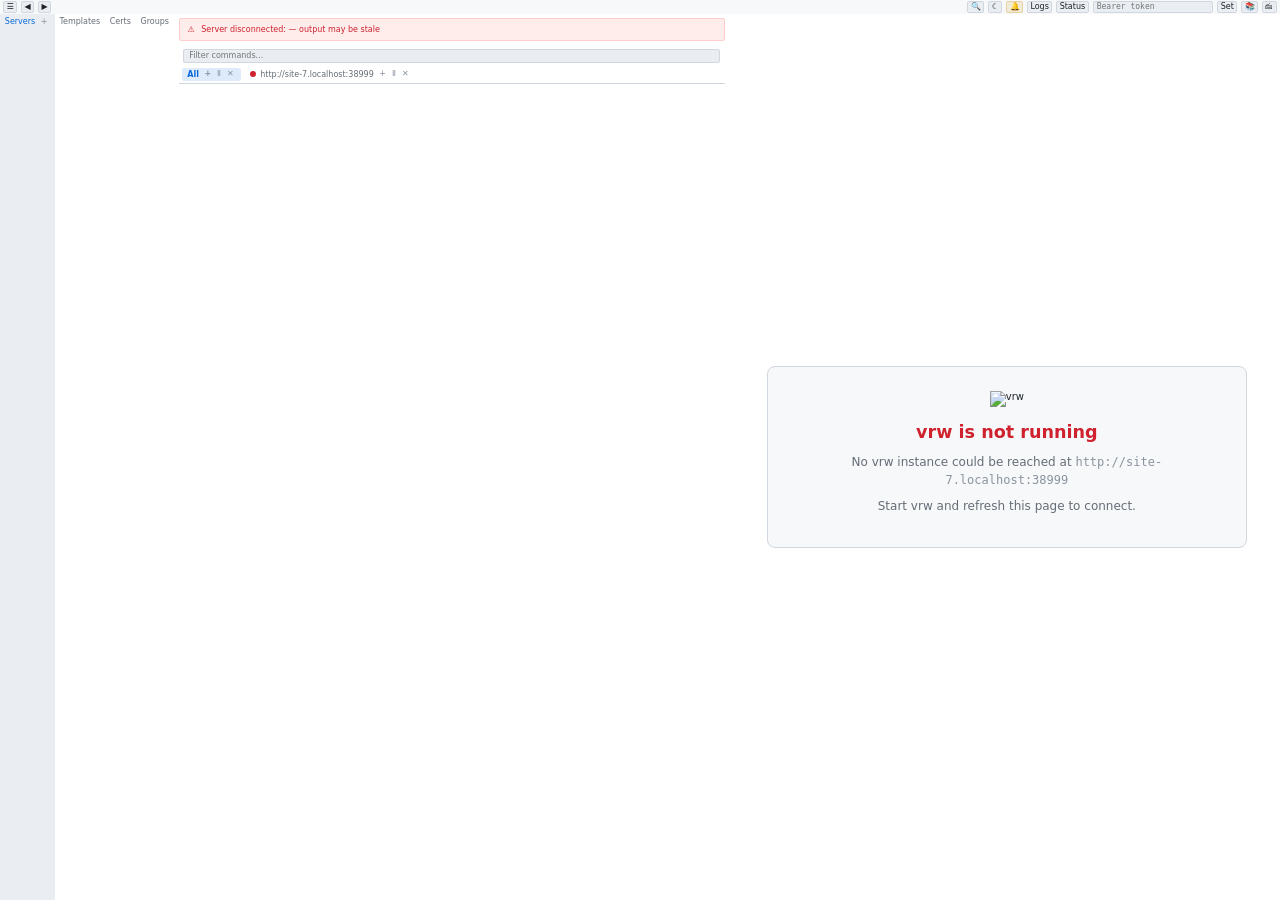
==== commit 33646a92: "fix(E1): add ARIA landmarks to HTML shell Changed semantic elements for accessibility: - <div.topbar" ====
--- a/static/admin/index.html
+++ b/static/admin/index.html
@@ -14,7 +14,7 @@
 <body>
 <div class="app">
     <!-- Top bar -->
-    <div class="topbar">
+    <header class="topbar">
         <div class="topbar-group topbar-group-left">
             <button class="btn btn-xs" data-action="ToggleSidebar" title="Toggle sidebar">&#9776;</button>
             <button class="btn btn-xs" data-action="NavigatePrevCommand" title="Previous command">&#x25C0;</button>
@@ -35,11 +35,11 @@
             <button class="btn btn-xs" id="docsBtn" data-action="ShowDocs" title="Documentation" style="color:var(--text-muted);">📚</button>
             <button class="btn btn-xs" data-action="ShowShortcuts" title="Keyboard shortcuts">&#128430;</button>
         </div>
-    </div>
+    </header>
 
     <div class="main">
         <!-- Sidebar -->
-        <div class="sidebar" id="sidebar">
+        <nav class="sidebar" id="sidebar" aria-label="Command sidebar">
             <div class="sidebar-tabs">
                 <div class="sidebar-tab active" data-action="SwitchSidebarTab" data-tab="servers">Servers<span class="sidebar-tab-add-server-btn" data-action="ShowAddServerModal" title="Add server">+</span></div>
                 <div class="sidebar-tab" data-action="SwitchSidebarTab" data-tab="templates">Templates</div>
@@ -148,11 +148,11 @@
                     </div>
                 </div>
             </div>
-        </div>
+        </nav>
         <div class="sidebar-resize-handle" id="sidebarResizeHandle"></div>
 
         <!-- Content area -->
-        <div class="content-area" id="contentArea">
+        <main class="content-area" id="contentArea">
             <!-- Shared toolbar for terminal controls (acts on the focused panel) -->
             <div class="shared-toolbar hidden" id="sharedToolbar">
                 <div class="shared-toolbar-row shared-toolbar-main">
@@ -229,11 +229,11 @@
 
             <!-- Docs view -->
             <div id="view-docs" class="docs-page hidden"></div>
-        </div>
+        </main>
     </div>
 
     <!-- Bottom bar (hidden by default) -->
-    <div class="bottombar hidden" id="bottomBar">
+    <footer class="bottombar hidden" id="bottomBar" aria-label="Status bar">
         <span class="cmd-label" id="cmdLabel"></span>
         <span class="cursor-pos" id="cursorPos">Cursor: --</span>
         <span class="dims" id="termDims">--</span>
@@ -253,9 +253,7 @@
         <span class="refresh-val" style="font-size:var(--ui-fs);color:var(--text-muted);">off</span>
         <span id="wsQuality" class="ws-quality" title="">--</span>
         <span style="font-size:var(--ui-fs);color:var(--text-muted);" id="connStatus">Connected</span>
-    </div>
-
-    <!-- Auto-restart indicator (hidden by default) -->
+    </footer>
     <div id="autoRestartIndicator" class="auto-restart-indicator hidden"></div>
 </div>
 
--- a/static/admin/style.css
+++ b/static/admin/style.css
@@ -1,4 +1,9 @@
 .hidden { display: none !important; }
+/* Empty / placeholder state — replaces ~10 inline-style duplicates */
+.empty-state { padding: 1rem; color: var(--text-muted); text-align: center; }
+.empty-state-sm { padding: 0.5rem; color: var(--text-muted); text-align: center; font-size: 0.7rem; }
+.empty-state-lg { padding: 2rem; color: var(--text-muted); text-align: center; }
+.empty-state-fs { padding: 1rem; color: var(--text-muted); text-align: center; font-size: 0.75rem; }
 :root {
     --bg-primary: #0d1117;
     --bg-secondary: #161b22;
@@ -57,6 +62,12 @@
     --ui-btn-h: calc(var(--ui-fs) * 1.2 + 0.4rem + 2px);
     --ui-btn-min: var(--ui-btn-h);
     --ui-icon-fs: var(--ui-fs);
+    /* Border radius scale — 3 tiers: xs (compact), sm (controls), md (containers), lg (panels/modals) */
+    --radius-xs: 2px;
+    --radius-sm: 3px;
+    --radius-md: 4px;
+    --radius-lg: 6px;
+    --radius-xl: 8px;
 }
 
 [data-theme="light"] {
@@ -115,6 +126,8 @@
 body { font-family: var(--font-sans); background: var(--bg-primary); color: var(--text-primary); font-size: var(--font-size); overflow: hidden; height: 100vh; }
 
 /* Layout */
+nav.sidebar, main.content-area { display: contents; }
+header.topbar, footer.bottombar { display: flex; }
 .app { display: flex; flex-direction: column; height: 100vh; }
 .topbar { display: flex; align-items: center; gap: 0.4rem; padding: 0.05rem 0.2rem; background: var(--bg-secondary); flex-shrink: 0; z-index: 10; }
 .topbar h1 { font-size: var(--ui-fs); color: var(--accent); white-space: nowrap; margin-right: 0.15rem; }
@@ -145,12 +158,12 @@
 .window-tab { display: flex; align-items: center; gap: 0.2rem; padding: 0 0.5rem; font-size: var(--ui-fs); font-family: var(--font-sans); color: var(--text-muted); cursor: pointer; border-right: 1px solid var(--border); user-select: none; white-space: nowrap; min-height: var(--ui-btn-h); }
 .window-tab:hover { background: var(--bg-tertiary); color: var(--text-primary); }
 .window-tab.active { background: var(--bg-primary); color: var(--text-primary); font-weight: 600; }
-.window-tab-close { background: none; border: none; cursor: pointer; color: var(--text-muted); font-size: var(--ui-icon-fs); padding: 0 0.15rem; line-height: 1; border-radius: 2px; }
+.window-tab-close { background: none; border: none; cursor: pointer; color: var(--text-muted); font-size: var(--ui-icon-fs); padding: 0 0.15rem; line-height: 1; border-radius: var(--radius-xs); }
 .window-tab-close:hover { color: var(--red); background: var(--bg-tertiary); }
-.window-tab-add { background: none; border: none; cursor: pointer; color: var(--text-muted); font-size: var(--ui-fs); padding: 0 0.4rem; line-height: 1; border-radius: 2px; min-height: var(--ui-btn-h); }
+.window-tab-add { background: none; border: none; cursor: pointer; color: var(--text-muted); font-size: var(--ui-fs); padding: 0 0.4rem; line-height: 1; border-radius: var(--radius-xs); min-height: var(--ui-btn-h); }
 .window-tab-add:hover { color: var(--green); background: var(--bg-tertiary); }
 .window-tab-label { max-width: 10rem; overflow: hidden; text-overflow: ellipsis; }
-.window-tab-label.editing { outline: 1px solid var(--accent); outline-offset: -1px; background: var(--bg-primary); padding: 0 0.15rem; border-radius: 2px; cursor: text; overflow: visible; text-overflow: unset; white-space: pre; min-width: 2ch; max-width: 20rem; }
+.window-tab-label.editing { outline: 1px solid var(--accent); outline-offset: -1px; background: var(--bg-primary); padding: 0 0.15rem; border-radius: var(--radius-xs); cursor: text; overflow: visible; text-overflow: unset; white-space: pre; min-width: 2ch; max-width: 20rem; }
 .window-bar-actions { display: flex; align-items: center; gap: 0; border-right: 1px solid var(--border); }
 .window-bar-btn { background: none; border: none; cursor: pointer; color: var(--text-secondary); font-size: var(--ui-fs); font-family: var(--font-sans); padding: 0 0.4rem; line-height: 1; border-radius: 0; min-height: var(--ui-btn-h); white-space: nowrap; }
 .window-bar-btn:hover { background: var(--bg-tertiary); color: var(--text-primary); }
@@ -196,7 +209,7 @@
 .layout-preset-menu {
     position: absolute; top: 100%; left: 0; z-index: 50;
     background: var(--bg-secondary); border: 1px solid var(--border);
-    border-radius: 4px; padding: 0.2rem 0; min-width: 140px;
+    border-radius: var(--radius-md); padding: 0.2rem 0; min-width: 140px;
     box-shadow: 0 4px 12px var(--black-alpha-30);
 }
 .layout-preset-menu button {
@@ -213,7 +226,7 @@
 .panel-header .title { font-size: var(--ui-fs); color: var(--text-secondary); white-space: nowrap; overflow: hidden; text-overflow: ellipsis; flex-shrink: 1; min-width: 0; }
 .panel-header .cmd-info { display: flex; flex-direction: column; min-width: 0; flex-shrink: 1; gap: 0; overflow: hidden; margin-right: 0.5rem; }
 .panel-header .cmd-fullname { font-family: var(--font-mono); font-size: var(--ui-fs); color: var(--text-primary); white-space: nowrap; overflow: hidden; text-overflow: ellipsis; }
-.panel-header .cmd-fullname.panel-title-editing { outline: 1px solid var(--accent); outline-offset: 1px; background: var(--bg-primary); padding: 0 0.15rem; border-radius: 2px; cursor: text; overflow: visible; text-overflow: unset; white-space: pre; min-width: 3ch; }
+.panel-header .cmd-fullname.panel-title-editing { outline: 1px solid var(--accent); outline-offset: 1px; background: var(--bg-primary); padding: 0 0.15rem; border-radius: var(--radius-xs); cursor: text; overflow: visible; text-overflow: unset; white-space: pre; min-width: 3ch; }
 .panel-header .cmd-args { font-family: var(--font-mono); font-size: var(--ui-fs); color: var(--text-muted); white-space: nowrap; overflow: hidden; text-overflow: ellipsis; }
 .panel-header .panel-header-meta { font-family: var(--font-mono); font-size: var(--ui-fs); color: var(--text-muted); font-weight: 300; flex-shrink: 1; min-width: 0; overflow: hidden; text-overflow: ellipsis; white-space: nowrap; margin-left: 0.3rem; }
 .panel-freeze-btn { flex-shrink: 0; }
@@ -246,20 +259,20 @@
 .vtty-container[data-panel-theme="light"] { --vtty-bg: var(--bg-primary); --panel-bg: var(--bg-primary); }
 .vtty-container[data-panel-theme="dark"] { --vtty-bg: var(--panel-theme-dark-bg); --panel-bg: var(--panel-theme-dark-bg); }
 .vtty-container .cursor-indicator { position: absolute; width: 8px; height: 14px; background: color-mix(in srgb, var(--accent) 60%, transparent); border: 1px solid var(--accent); pointer-events: none; transition: top 0.05s, left 0.05s; z-index: 5; }
-.vtty-container .search-bar { position: absolute; top: 4px; right: 4px; z-index: 10; display: none; gap: 4px; align-items: center; background: var(--bg-secondary); border: 1px solid var(--border); border-radius: 4px; padding: 2px 6px; }
+.vtty-container .search-bar { position: absolute; top: 4px; right: 4px; z-index: 10; display: none; gap: 4px; align-items: center; background: var(--bg-secondary); border: 1px solid var(--border); border-radius: var(--radius-md); padding: 2px 6px; }
 .vtty-container .search-bar.visible { display: flex; }
-.vtty-container .search-bar input { width: 160px; font-size: var(--ui-fs); padding: 2px 6px; background: var(--bg-tertiary); color: var(--text-primary); border: 1px solid var(--border); border-radius: 3px; }
+.vtty-container .search-bar input { width: 160px; font-size: var(--ui-fs); padding: 2px 6px; background: var(--bg-tertiary); color: var(--text-primary); border: 1px solid var(--border); border-radius: var(--radius-sm); }
 .vtty-container .search-bar input:focus { outline: none; border-color: var(--accent); }
 .vtty-container .search-bar .search-count { font-size: var(--ui-fs); color: var(--text-muted); min-width: 30px; text-align: center; cursor: pointer; }
 .search-progress-bar { width: 40px; height: 3px; border-radius: 1.5px; flex-shrink: 0; }
-.vtty-container .search-bar button { padding: 1px 5px; font-size: var(--ui-fs); background: var(--bg-tertiary); color: var(--text-primary); border: 1px solid var(--border); border-radius: 3px; cursor: pointer; }
+.vtty-container .search-bar button { padding: 1px 5px; font-size: var(--ui-fs); background: var(--bg-tertiary); color: var(--text-primary); border: 1px solid var(--border); border-radius: var(--radius-sm); cursor: pointer; }
 .vtty-container .search-bar button:hover { background: var(--bg-tertiary); }
-.vtty-search-highlight { background: var(--yellow-alpha-40); border-radius: 2px; }
+.vtty-search-highlight { background: var(--yellow-alpha-40); border-radius: var(--radius-xs); }
 .vtty-search-highlight.current { background: var(--yellow-alpha-80); }
 .scroll-bottom-btn { position: absolute; bottom: 8px; right: 8px; z-index: 10; width: 28px; height: 28px; border-radius: 50%; background: var(--bg-secondary); border: 1px solid var(--border); color: var(--text-secondary); font-size: var(--ui-fs); cursor: pointer; display: none; align-items: center; justify-content: center; opacity: 0.7; transition: opacity 0.15s; }
 .scroll-bottom-btn:hover { opacity: 1; background: var(--bg-tertiary); }
 .scroll-bottom-btn.visible { display: flex; }
-.copy-feedback { position: absolute; bottom: 8px; left: 50%; transform: translateX(-50%); z-index: 10; background: var(--bg-secondary); border: 1px solid var(--border); color: var(--green); font-family: var(--font-sans); font-size: var(--ui-fs); padding: 2px 10px; border-radius: 4px; opacity: 0; transition: opacity 0.15s; pointer-events: none; }
+.copy-feedback { position: absolute; bottom: 8px; left: 50%; transform: translateX(-50%); z-index: 10; background: var(--bg-secondary); border: 1px solid var(--border); color: var(--green); font-family: var(--font-sans); font-size: var(--ui-fs); padding: 2px 10px; border-radius: var(--radius-md); opacity: 0; transition: opacity 0.15s; pointer-events: none; }
 .copy-feedback.visible { opacity: 1; }
 
 /* Panel resize handle */
@@ -322,12 +335,12 @@
 .cmd-item.exited.selected { background: var(--red-alpha-15); border-left-color: var(--red); }
 
 /* Exit code badges */
-.exit-badge { font-size:var(--ui-fs);padding:0 0.25rem;border-radius:2px;font-family:var(--font-mono);flex-shrink:0; }
+.exit-badge { font-size:var(--ui-fs);padding:0 0.25rem;border-radius: var(--radius-xs);font-family:var(--font-mono);flex-shrink:0; }
 .exit-badge.success { background:var(--green-alpha-15);color:var(--green); }
 .exit-badge.failure { background:var(--red-alpha-15);color:var(--red); }
 
 .panel-exit-banner { font-family:var(--font-mono); font-size:var(--ui-fs); color:var(--red); flex-shrink:0; white-space:nowrap; display:inline-flex; align-items:center; gap:0.2rem; }
-.panel-exit-banner .exit-badge { font-size:var(--ui-fs);padding:0 0.2rem;border-radius:2px;font-family:var(--font-mono); }
+.panel-exit-banner .exit-badge { font-size:var(--ui-fs);padding:0 0.2rem;border-radius: var(--radius-xs);font-family:var(--font-mono); }
 .panel-exit-banner .exit-badge.success { background:var(--green-alpha-15);color:var(--green); }
 .panel-exit-banner .exit-badge.failure { background:var(--red-alpha-15);color:var(--red); }
 
@@ -359,7 +372,7 @@
     margin-bottom: 0.3rem;
     background: var(--red-alpha-10);
     border: 1px solid var(--red-alpha-20);
-    border-radius: 3px;
+    border-radius: var(--radius-sm);
     color: var(--red);
     font-size: var(--ui-fs);
 }
@@ -389,7 +402,8 @@
 }
 
 /* Disabled kill button for unreachable instances */
-.cmd-kill-btn:disabled {
+.cmd-kill-btn:disabled,
+.btn:disabled, button:disabled {
     opacity: 0.3;
     cursor: not-allowed;
     pointer-events: none;
@@ -399,12 +413,12 @@
 .resource-badge { font-size:var(--ui-fs);color:var(--text-muted);font-family:var(--font-mono);flex-shrink:0; }
 
 /* Buttons — size variants: btn-xs, btn-sm, btn (default) */
-.btn { display: inline-flex; align-items: center; justify-content: center; padding: 0 0.2rem; background: var(--bg-tertiary); color: var(--text-primary); border: 1px solid var(--border); border-radius: 2px; cursor: pointer; font-family: inherit; font-size: var(--ui-fs); line-height: 1; white-space: nowrap; transition: background 0.1s; height: calc(var(--ui-fs) + 0.25rem); min-width: calc(var(--ui-fs) + 0.25rem); }
+.btn { display: inline-flex; align-items: center; justify-content: center; padding: 0 0.2rem; background: var(--bg-tertiary); color: var(--text-primary); border: 1px solid var(--border); border-radius: var(--radius-xs); cursor: pointer; font-family: inherit; font-size: var(--ui-fs); line-height: 1; white-space: nowrap; transition: background 0.1s; height: calc(var(--ui-fs) + 0.25rem); min-width: calc(var(--ui-fs) + 0.25rem); }
 .btn:hover { background: var(--bg-primary); }
 [data-theme="light"] .btn:hover, :root:not([data-theme]) .btn:hover { background: var(--bg-primary); box-shadow: inset 0 0 0 1px var(--border); }
 [data-theme="light"] .btn-primary:hover, :root:not([data-theme]) .btn-primary:hover { filter: brightness(1.12); box-shadow: none; }
 [data-theme="light"] .btn-danger:hover, :root:not([data-theme]) .btn-danger:hover { filter: brightness(1.12); box-shadow: none; }
-.btn-xs { padding: 0 0.15rem; font-size: var(--ui-fs); border-radius: 2px; }
+.btn-xs { padding: 0 0.15rem; font-size: var(--ui-fs); border-radius: var(--radius-xs); }
 .btn-sm { padding: 0 0.2rem; font-size: var(--ui-fs); }
 .btn-primary { background: var(--green); border-color: var(--green); color: var(--color-on-accent); }
 .btn-primary:hover { filter: brightness(1.12); }
@@ -412,24 +426,17 @@
 .btn-danger:hover { filter: brightness(1.12); }
 .btn-warning { background: var(--yellow); border: none; color: var(--color-on-warning); }
 .btn-warning:hover { filter: brightness(0.88); }
-/* Legacy button classes (backward compat with app.js generated HTML) */
-button.small { padding: 0 0.2rem; font-size: var(--ui-fs); line-height: 1; }
-button.primary { background: var(--green); border-color: var(--green); color: var(--color-on-accent); }
-button.primary:hover { filter: brightness(1.12); }
-button.danger { background: var(--red); border-color: var(--red); color: var(--color-on-accent); }
-button.danger:hover { filter: brightness(1.12); }
-button.icon-btn { padding: 0 0.2rem; font-size: var(--ui-fs); line-height: 1; }
 /* Compact select */
-.select-xs { font-size: var(--ui-fs); padding: 0.1rem 0.25rem; background: var(--bg-tertiary); color: var(--text-primary); border: 1px solid var(--border); border-radius: 3px; }
+.select-xs { font-size: var(--ui-fs); padding: 0.1rem 0.25rem; background: var(--bg-tertiary); color: var(--text-primary); border: 1px solid var(--border); border-radius: var(--radius-sm); }
 /* Alt screen badge */
-.alt-screen-badge { display: none; font-size: var(--ui-fs); color: var(--yellow); background: var(--yellow-alpha-15); border: 1px solid var(--yellow-alpha-30); border-radius: 3px; padding: 0 0.3rem; }
+.alt-screen-badge { display: none; font-size: var(--ui-fs); color: var(--yellow); background: var(--yellow-alpha-15); border: 1px solid var(--yellow-alpha-30); border-radius: var(--radius-sm); padding: 0 0.3rem; }
 .alt-screen-badge.visible { display: inline; }
 
 /* Inputs */
-input, select, textarea { padding: 0.3rem 0.5rem; background: var(--bg-tertiary); color: var(--text-primary); border: 1px solid var(--border); border-radius: 4px; font-family: inherit; font-size: var(--ui-fs); }
+input, select, textarea { padding: 0.3rem 0.5rem; background: var(--bg-tertiary); color: var(--text-primary); border: 1px solid var(--border); border-radius: var(--radius-md); font-family: inherit; font-size: var(--ui-fs); }
 input:focus, select:focus, textarea:focus { outline: none; border-color: var(--accent); }
 .panel-send-row { display: inline-flex; align-items: center; gap: 0.15rem; flex-shrink: 0; min-width: 0; overflow: hidden; max-width: 260px; }
-.panel-send-row input { flex: 1; min-width: 60px; font-size: var(--ui-fs); padding: 0.1rem 0.3rem; border-radius: 2px; }
+.panel-send-row input { flex: 1; min-width: 60px; font-size: var(--ui-fs); padding: 0.1rem 0.3rem; border-radius: var(--radius-xs); }
 .panel-send-row button { flex-shrink: 0; }
 .input-row { display: flex; gap: 0.4rem; align-items: center; }
 .input-row input, .input-row select { flex: 1; }
@@ -438,13 +445,13 @@
 /* Token bar */
 .token-bar { display: flex; align-items: center; gap: 0.3rem; }
 .token-bar label { color: var(--text-secondary); font-size: var(--ui-fs); white-space: nowrap; }
-.token-bar input { font-family: var(--font-mono); font-size: var(--ui-fs); width: 120px; min-width: 60px; flex-shrink: 1; height: calc(var(--ui-fs) + 0.25rem); padding: 0 0.2rem; background: var(--bg-tertiary); color: var(--text-primary); border: 1px solid var(--border); border-radius: 2px; }
+.token-bar input { font-family: var(--font-mono); font-size: var(--ui-fs); width: 120px; min-width: 60px; flex-shrink: 1; height: calc(var(--ui-fs) + 0.25rem); padding: 0 0.2rem; background: var(--bg-tertiary); color: var(--text-primary); border: 1px solid var(--border); border-radius: var(--radius-xs); }
 
 /* Spawn form */
 .spawn-form { padding: 0.5rem; }
 .spawn-form .field { margin-bottom: 0.4rem; }
 .spawn-form label { display: block; font-size: var(--ui-fs); color: var(--text-secondary); margin-bottom: 0.15rem; }
-.spawn-form input, .spawn-form select, .spawn-form textarea { width: 100%; font-size: var(--ui-fs); padding: 0.2rem 0.3rem; background: var(--bg-tertiary); color: var(--text-primary); border: 1px solid var(--border); border-radius: 2px; }
+.spawn-form input, .spawn-form select, .spawn-form textarea { width: 100%; font-size: var(--ui-fs); padding: 0.2rem 0.3rem; background: var(--bg-tertiary); color: var(--text-primary); border: 1px solid var(--border); border-radius: var(--radius-xs); }
 .spawn-form textarea { font-family: var(--font-mono); resize: vertical; min-height: 3rem; }
 .spawn-form .field-row { display: flex; gap: 0.5rem; }
 .spawn-form .field-row .field { flex: 1; }
@@ -460,7 +467,7 @@
 .log-viewer { flex: 1; display: flex; flex-direction: column; overflow: hidden; }
 .log-toolbar { display: flex; gap: 0.4rem; padding: 0.15rem 0.3rem; background: var(--bg-tertiary); border-bottom: 1px solid var(--border); align-items: center; }
 .log-toolbar input { flex: 1; font-size: var(--ui-fs); }
-.log-transport-indicator { font-size: var(--ui-fs); font-family: var(--font-mono); padding: 0.05rem 0.3rem; border-radius: 3px; border: 1px solid var(--border); background: var(--bg-secondary); color: var(--text-muted); flex-shrink: 0; letter-spacing: 0.05em; text-transform: uppercase; }
+.log-transport-indicator { font-size: var(--ui-fs); font-family: var(--font-mono); padding: 0.05rem 0.3rem; border-radius: var(--radius-sm); border: 1px solid var(--border); background: var(--bg-secondary); color: var(--text-muted); flex-shrink: 0; letter-spacing: 0.05em; text-transform: uppercase; }
 .log-transport-indicator[data-mode="ws"] { color: var(--green); border-color: var(--green-alpha-40); background: var(--green-alpha-10); }
 .log-content { flex: 1; overflow-y: auto; padding: 0.5rem; font-family: var(--font-mono); font-size: var(--ui-fs); white-space: pre-wrap; word-break: break-all; }
 .log-line { padding: 0.1rem 0; border-bottom: 1px solid var(--border); }
@@ -476,8 +483,8 @@
 .docs-page h2 { color: var(--accent); font-size: 1.1rem; margin: 1.5rem 0 0.5rem; padding-bottom: 0.3rem; border-bottom: 1px solid var(--border); }
 .docs-page h3 { color: var(--text-primary); font-size: 0.95rem; margin: 1rem 0 0.3rem; }
 .docs-page p { color: var(--text-secondary); line-height: 1.6; margin-bottom: 0.75rem; }
-.docs-page code { background: var(--bg-tertiary); padding: 0.15rem 0.4rem; border-radius: 3px; font-family: var(--font-mono); font-size: 0.85em; color: var(--accent); }
-.docs-page pre { background: var(--bg-tertiary); border: 1px solid var(--border); border-radius: 6px; padding: 0.75rem 1rem; overflow-x: auto; margin: 0.5rem 0 1rem; font-size: 0.8rem; }
+.docs-page code { background: var(--bg-tertiary); padding: 0.15rem 0.4rem; border-radius: var(--radius-sm); font-family: var(--font-mono); font-size: 0.85em; color: var(--accent); }
+.docs-page pre { background: var(--bg-tertiary); border: 1px solid var(--border); border-radius: var(--radius-lg); padding: 0.75rem 1rem; overflow-x: auto; margin: 0.5rem 0 1rem; font-size: 0.8rem; }
 .docs-page pre code { background: none; padding: 0; color: var(--text-primary); }
 .docs-page ul, .docs-page ol { color: var(--text-secondary); padding-left: 1.5rem; margin-bottom: 0.75rem; line-height: 1.6; }
 .docs-page li { margin-bottom: 0.25rem; }
@@ -487,7 +494,7 @@
 .docs-page td { color: var(--text-secondary); }
 
 /* Cert badges */
-.cert-badge { display: inline-block; background: var(--accent-dim); color: var(--accent); border: 1px solid var(--accent); border-radius: 3px; padding: 0 0.4rem; font-size: var(--ui-fs); font-family: var(--font-mono); }
+.cert-badge { display: inline-block; background: var(--accent-dim); color: var(--accent); border: 1px solid var(--accent); border-radius: var(--radius-sm); padding: 0 0.4rem; font-size: var(--ui-fs); font-family: var(--font-mono); }
 .cert-badge.empty { background: var(--bg-tertiary); color: var(--text-muted); border-color: var(--text-muted); }
 
 /* Bottom bar */
@@ -509,7 +516,7 @@
 /* Scrollbar styling */
 ::-webkit-scrollbar { width: 8px; height: 8px; }
 ::-webkit-scrollbar-track { background: var(--bg-primary); }
-::-webkit-scrollbar-thumb { background: var(--border); border-radius: 4px; }
+::-webkit-scrollbar-thumb { background: var(--border); border-radius: var(--radius-md); }
 ::-webkit-scrollbar-thumb:hover { background: var(--text-muted); }
 /* Thin scrollbar for small font sizes */
 .thin-scrollbar { scrollbar-width: thin; }
@@ -539,7 +546,7 @@
 /* Refresh rate control in panel header */
 .refresh-ctrl { display: flex; align-items: center; gap: 0.1rem; flex-shrink: 0; }
 .refresh-ctrl .refresh-label { font-size: var(--ui-fs); color: var(--text-muted); }
-.refresh-ctrl .refresh-val { font-size: var(--ui-fs); color: var(--text-primary); min-width: 28px; text-align: center; font-family: var(--font-mono); background: var(--bg-secondary); border: 1px solid var(--border); border-radius: 2px; padding: 0.05rem 0.15rem; }
+.refresh-ctrl .refresh-val { font-size: var(--ui-fs); color: var(--text-primary); min-width: 28px; text-align: center; font-family: var(--font-mono); background: var(--bg-secondary); border: 1px solid var(--border); border-radius: var(--radius-xs); padding: 0.05rem 0.15rem; }
 
 /* Selection mode: when active, mouse events are not forwarded to PTY */
 .vtty-container.selection-mode { cursor: text; outline: 2px solid var(--accent); outline-offset: -2px; }
@@ -550,7 +557,7 @@
 
 /* Welcome/empty state */
 .welcome-panel { display:flex;align-items:center;justify-content:center;flex:1;padding:2rem; }
-.welcome-card { background:var(--bg-secondary);border:1px solid var(--border);border-radius:8px;padding:1.5rem 2rem;max-width:480px;width:100%;text-align:center; }
+.welcome-card { background:var(--bg-secondary);border:1px solid var(--border);border-radius: var(--radius-xl);padding:1.5rem 2rem;max-width:480px;width:100%;text-align:center; }
 .welcome-card h2 { font-size:1.1rem;color:var(--accent);margin-bottom:0.75rem; }
 .welcome-card p { font-size:0.75rem;color:var(--text-secondary);margin-bottom:0.5rem;line-height:1.5; }
 .welcome-card .welcome-form { margin-top:1rem;text-align:left; }
@@ -566,7 +573,7 @@
 
 /* Instance config modal */
 .modal-overlay { position: fixed; top: 0; left: 0; right: 0; bottom: 0; background: var(--black-alpha-60); z-index: 100; display: flex; align-items: center; justify-content: center; }
-.modal { background: var(--bg-secondary); border: 1px solid var(--border); border-radius: 8px; padding: 1.25rem; min-width: 400px; max-width: 90vw; font-size: var(--font-size); }
+.modal { background: var(--bg-secondary); border: 1px solid var(--border); border-radius: var(--radius-xl); padding: 1.25rem; min-width: 400px; max-width: 90vw; font-size: var(--font-size); }
 .modal h2 { font-size: var(--ui-fs); color: var(--accent); margin-bottom: 1rem; font-weight: 600; }
 .modal .field { margin-bottom: 0.75rem; }
 .modal label { display: block; font-size: var(--ui-fs); color: var(--text-secondary); margin-bottom: 0.2rem; }
@@ -584,7 +591,7 @@
 }
 
 /* Context menu */
-.ctx-menu { position: fixed; z-index: 200; background: var(--bg-secondary); border: 1px solid var(--border); border-radius: 6px; padding: 4px 0; min-width: 160px; box-shadow: 0 4px 12px var(--black-alpha-40); }
+.ctx-menu { position: fixed; z-index: 200; background: var(--bg-secondary); border: 1px solid var(--border); border-radius: var(--radius-lg); padding: 4px 0; min-width: 160px; box-shadow: 0 4px 12px var(--black-alpha-40); }
 .ctx-menu-item { padding: 0.35rem 0.75rem; cursor: pointer; font-size: var(--ui-fs); color: var(--text-primary); display: flex; align-items: center; gap: 0.5rem; }
 .ctx-menu-item:hover { background: var(--accent-dim); }
 .ctx-menu-item:focus { background: var(--accent-dim); outline: 1px solid var(--accent); outline-offset: -1px; }
@@ -596,7 +603,7 @@
 
 /* Shortcuts help overlay */
 .shortcuts-overlay { position: fixed; top: 0; left: 0; right: 0; bottom: 0; background: var(--black-alpha-60); z-index: 150; display: flex; align-items: center; justify-content: center; }
-.shortcuts-panel { background: var(--bg-secondary); border: 1px solid var(--border); border-radius: 8px; padding: 1.25rem; min-width: 360px; max-width: 90vw; max-height: 80vh; display: flex; flex-direction: column; }
+.shortcuts-panel { background: var(--bg-secondary); border: 1px solid var(--border); border-radius: var(--radius-xl); padding: 1.25rem; min-width: 360px; max-width: 90vw; max-height: 80vh; display: flex; flex-direction: column; }
 .shortcuts-panel h2 { font-size: 1rem; color: var(--accent); margin-bottom: 0.75rem; flex-shrink: 0; }
 .shortcuts-scroll { overflow-y: auto; flex: 1 1 0; min-height: 0; }
 .shortcuts-footer { text-align: center; margin-top: 0.75rem; flex-shrink: 0; }
@@ -637,7 +644,7 @@
 
 /* Sidebar sort bar */
 .sidebar-sort-bar { display:flex;flex-wrap:wrap;gap:0.2rem;padding:0.15rem 0.2rem;margin-bottom:0.15rem;border-bottom:1px solid var(--border); }
-.sidebar-sort-item { font-size:var(--ui-fs);color:var(--text-secondary);cursor:pointer;padding:0.1rem 0.35rem;border-radius:2px;white-space:nowrap;display:inline-flex;align-items:center;gap:0.1rem; }
+.sidebar-sort-item { font-size:var(--ui-fs);color:var(--text-secondary);cursor:pointer;padding:0.1rem 0.35rem;border-radius: var(--radius-xs);white-space:nowrap;display:inline-flex;align-items:center;gap:0.1rem; }
 .sidebar-sort-item:hover { color:var(--text-primary);background:var(--bg-tertiary); }
 .sidebar-sort-item.active { color:var(--accent);background:var(--accent-dim);font-weight:600; }
 .server-tab-btn { background:none;border:none;cursor:pointer;color:var(--text-muted) !important;font-size:var(--ui-fs);padding:0 0.1rem;line-height:1;margin-left:0.1rem; }
@@ -651,7 +658,7 @@
 .sidebar-tab-add-server-btn:hover { color:var(--green) !important; }
 
 /* Command templates */
-.template-card { background:var(--bg-tertiary);border:1px solid var(--border);border-radius:4px;padding:0.5rem;cursor:pointer;transition:background 0.1s;margin-bottom:0.4rem; }
+.template-card { background:var(--bg-tertiary);border:1px solid var(--border);border-radius: var(--radius-md);padding:0.5rem;cursor:pointer;transition:background 0.1s;margin-bottom:0.4rem; }
 .template-card:hover { background:var(--bg-primary); }
 .template-card .template-name { font-size:var(--ui-fs);color:var(--text-primary);font-weight:500;margin-bottom:0.15rem; }
 .template-card .template-cmd { font-size:var(--ui-fs);color:var(--text-muted);font-family:var(--font-mono); }
@@ -670,7 +677,7 @@
 
 /* Global search modal */
 .search-modal { position:fixed;top:0;left:0;right:0;bottom:0;background:var(--black-alpha-60);z-index:120;display:flex;align-items:flex-start;justify-content:center;padding-top:10vh; }
-.search-modal-content { background:var(--bg-secondary);border:1px solid var(--border);border-radius:8px;width:600px;max-width:90vw;max-height:60vh;display:flex;flex-direction:column; }
+.search-modal-content { background:var(--bg-secondary);border:1px solid var(--border);border-radius: var(--radius-xl);width:600px;max-width:90vw;max-height:60vh;display:flex;flex-direction:column; }
 .search-modal-toolbar { display:flex;gap:0.4rem;padding:0.5rem;border-bottom:1px solid var(--border);align-items:center; }
 .search-modal-toolbar input { flex:1;font-size:var(--ui-fs); }
 .search-modal-results { flex:1;overflow-y:auto;padding:0.5rem; }
@@ -706,7 +713,7 @@
 }
 
 /* Spawn history dropdown */
-.spawn-history-dropdown { position: fixed; z-index: 9999; background: var(--bg-primary); border: 1px solid var(--border); border-radius: 4px; max-height: 260px; overflow-y: auto; box-shadow: 4px 4px 12px var(--black-alpha-40); font-family: var(--font-mono); font-size: var(--ui-fs); }
+.spawn-history-dropdown { position: fixed; z-index: 9999; background: var(--bg-primary); border: 1px solid var(--border); border-radius: var(--radius-md); max-height: 260px; overflow-y: auto; box-shadow: 4px 4px 12px var(--black-alpha-40); font-family: var(--font-mono); font-size: var(--ui-fs); }
 .spawn-history-item { padding: 0.3rem 0.5rem; cursor: pointer; color: var(--text-primary); white-space: nowrap; overflow: hidden; text-overflow: ellipsis; border-bottom: 1px solid var(--border); }
 .spawn-history-item:last-child { border-bottom: none; }
 .spawn-history-item:hover, .spawn-history-item.selected { background: var(--accent); color: var(--color-on-accent); }
@@ -721,7 +728,7 @@
 }
 
 /* Auto-restart indicator */
-.auto-restart-indicator { position: fixed; bottom: 2.5rem; left: 50%; transform: translateX(-50%); z-index: 100; background: var(--bg-secondary); border: 1px solid var(--accent); color: var(--accent); font-size: var(--ui-fs); padding: 0.2rem 0.8rem; border-radius: 4px; box-shadow: 0 2px 8px var(--black-alpha-30); pointer-events: none; display: flex; }
+.auto-restart-indicator { position: fixed; bottom: 2.5rem; left: 50%; transform: translateX(-50%); z-index: 100; background: var(--bg-secondary); border: 1px solid var(--accent); color: var(--accent); font-size: var(--ui-fs); padding: 0.2rem 0.8rem; border-radius: var(--radius-md); box-shadow: 0 2px 8px var(--black-alpha-30); pointer-events: none; display: flex; }
 
 /* Mobile tabbed panel layout */
 .mobile-tab-bar { display: flex; background: var(--bg-tertiary); border-bottom: 1px solid var(--border); overflow-x: auto; flex-shrink: 0; scrollbar-width: none; }
@@ -737,7 +744,7 @@
 /* Minimized panels strip */
 .minimized-panels { display: flex; align-items: center; gap: 0.2rem; padding: 0.15rem 0.3rem; background: var(--bg-tertiary); border-top: 1px solid var(--border); flex-shrink: 0; overflow-x: auto; scrollbar-width: none; }
 .minimized-panels::-webkit-scrollbar { display: none; }
-.minimized-panel-item { display: flex; align-items: center; gap: 0.25rem; padding: 0.2rem 0.5rem; background: var(--bg-secondary); border: 1px solid var(--border); border-radius: 3px; cursor: pointer; white-space: nowrap; font-size: var(--ui-fs); flex-shrink: 0; transition: background 0.15s, border-color 0.15s; }
+.minimized-panel-item { display: flex; align-items: center; gap: 0.25rem; padding: 0.2rem 0.5rem; background: var(--bg-secondary); border: 1px solid var(--border); border-radius: var(--radius-sm); cursor: pointer; white-space: nowrap; font-size: var(--ui-fs); flex-shrink: 0; transition: background 0.15s, border-color 0.15s; }
 .minimized-panel-item:hover { background: var(--bg-primary); border-color: var(--accent); }
 .minimized-icon { color: var(--accent); font-size: 0.5rem; }
 .minimized-label { font-family: var(--font-mono); color: var(--text-muted); max-width: 100px; overflow: hidden; text-overflow: ellipsis; }
@@ -746,7 +753,7 @@
 /* Command Manager Dialog */
 .modal-lg { max-width: 800px; width: 90vw; max-height: 80vh; }
 .modal-lg .cmd-manager-toolbar { display: flex; align-items: center; gap: 0.3rem; margin-bottom: 0.5rem; }
-.cmd-manager-list { overflow-y: auto; max-height: 50vh; font-family: var(--font-mono); font-size: var(--ui-fs); border: 1px solid var(--border); border-radius: 3px; }
+.cmd-manager-list { overflow-y: auto; max-height: 50vh; font-family: var(--font-mono); font-size: var(--ui-fs); border: 1px solid var(--border); border-radius: var(--radius-sm); }
 .cmd-manager-header { display: flex; align-items: center; gap: 0; padding: 0.25rem 0.4rem; background: var(--bg-tertiary); border-bottom: 1px solid var(--border); font-weight: bold; color: var(--text-muted); position: sticky; top: 0; z-index: 1; }
 .cmd-manager-row { display: flex; align-items: center; gap: 0; padding: 0.2rem 0.4rem; border-bottom: 1px solid var(--border); cursor: default; }
 .cmd-manager-row:hover { background: var(--bg-secondary); }
@@ -767,12 +774,12 @@
 .cmd-manager-empty { padding: 1rem; text-align: center; color: var(--text-muted); }
 
 /* Command Groups — sidebar Groups tab */
-.group-section { margin-bottom: 0.15rem; border: 1px solid var(--border); border-radius: 4px; overflow: hidden; }
+.group-section { margin-bottom: 0.15rem; border: 1px solid var(--border); border-radius: var(--radius-md); overflow: hidden; }
 .group-header { display: flex; align-items: center; gap: 0.3rem; padding: 0.25rem 0.4rem; background: var(--bg-tertiary); cursor: pointer; user-select: none; font-size: var(--ui-fs); transition: background 0.1s; }
 .group-header:hover { background: var(--bg-primary); }
 .group-caret { font-size: 0.55rem; color: var(--text-muted); width: 0.8rem; text-align: center; flex-shrink: 0; }
 .group-name { flex: 1; min-width: 0; color: var(--text-primary); font-weight: 500; overflow: hidden; text-overflow: ellipsis; white-space: nowrap; }
-.group-count { font-size: 0.55rem; color: var(--text-muted); background: var(--bg-secondary); border-radius: 2px; padding: 0 0.25rem; flex-shrink: 0; }
+.group-count { font-size: 0.55rem; color: var(--text-muted); background: var(--bg-secondary); border-radius: var(--radius-xs); padding: 0 0.25rem; flex-shrink: 0; }
 .group-actions { display: flex; gap: 0.15rem; flex-shrink: 0; opacity: 0; transition: opacity 0.15s; }
 .group-header:hover .group-actions { opacity: 1; }
 .group-cmd-item { display: flex; align-items: center; gap: 0.3rem; padding: 0.2rem 0.4rem 0.2rem 1.1rem; cursor: pointer; font-size: var(--ui-fs); transition: background 0.1s; }
@@ -786,7 +793,7 @@
 .workspace-menu {
     position: absolute; top: 100%; right: 0; z-index: 50;
     background: var(--bg-secondary); border: 1px solid var(--border);
-    border-radius: 4px; padding: 0.2rem 0; min-width: 180px;
+    border-radius: var(--radius-md); padding: 0.2rem 0; min-width: 180px;
     box-shadow: 0 4px 12px var(--black-alpha-30);
     max-height: 300px; overflow-y: auto;
 }
@@ -799,6 +806,9 @@
 .workspace-menu .ws-load-btn { display: block; width: 100%; text-align: left; padding: 0.3rem 0.5rem; border: none; background: none; color: var(--text-primary); cursor: pointer; font-size: var(--ui-fs); font-family: inherit; }
 .workspace-menu .ws-load-btn:hover { background: var(--accent-dim); }
 .workspace-menu .ws-load-btn span { white-space: nowrap; }
+
+/* VTTY terminal blink animation — referenced by vtty.js cell rendering */
+@keyframes blink { 0%, 100% { opacity: 1; } 50% { opacity: 0; } }
 
 /* A11y focus indicators — keyboard navigation */
 .btn:focus-visible, button:focus-visible { outline: 2px solid var(--accent); outline-offset: 1px; }
@@ -808,3 +818,14 @@
 .panel-freeze-btn:focus-visible, .cmd-freeze-btn:focus-visible { outline: 2px solid var(--accent); outline-offset: 1px; }
 .minimized-panel-item:focus-visible { outline: 2px solid var(--accent); outline-offset: -1px; }
 input:focus-visible, select:focus-visible, textarea:focus-visible { outline: 2px solid var(--accent); outline-offset: 0; border-color: var(--accent); }
+
+/* Prefix key indicator (keyboard.js) */
+.prefix-indicator { position: fixed; bottom: 0.5rem; right: 0.5rem; background: var(--accent); color: var(--color-on-accent); padding: 0.15rem 0.5rem; border-radius: var(--radius-sm); font-size: var(--ui-fs); font-family: var(--font-mono); z-index: 99999; pointer-events: none; opacity: 0.9; }
+
+/* Command picker overlay (commands-core.js) */
+.cmd-picker-overlay { position: fixed; top: 0; left: 0; right: 0; bottom: 0; background: rgba(0,0,0,0.6); z-index: 100; display: flex; align-items: center; justify-content: center; }
+.cmd-picker-content { background: var(--bg-secondary); border: 1px solid var(--border); border-radius: var(--radius-xl); padding: 1.25rem; min-width: 420px; max-width: 90vw; }
+
+/* Drag placeholder (panels-dragdrop.js) */
+.drag-placeholder { border: 2px dashed var(--accent); opacity: 0.3; min-height: 100px; }
+.drag-placeholder-inline { border-top: 2px solid var(--accent); margin: 0; pointer-events: none; }
